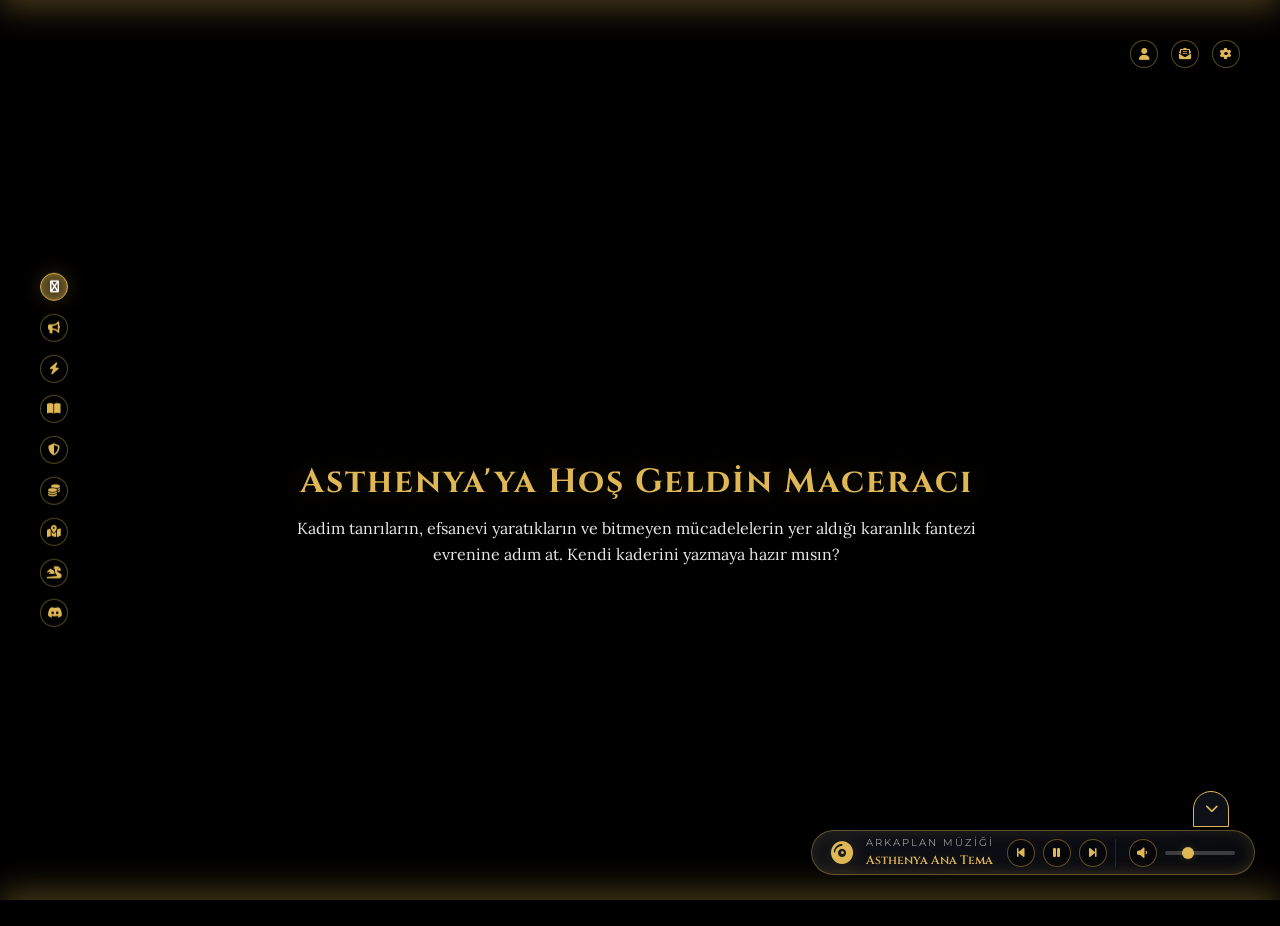
==== index.html @ cfc3e89c "Add files via upload" ====
<!DOCTYPE html>
<html lang="tr">

<head>
    <meta charset="UTF-8">
    <meta name="viewport" content="width=device-width, initial-scale=1.0">
    <title>Asthenya - Ana Sayfa</title>
    <meta name="description"
        content="Asthenya evrenine hoş geldin. Evreni tanı, tanrıları keşfet ve topluluğumuza katıl.">
    <link rel="stylesheet" href="style.css">
    <!-- Google Fonts: Cinzel for headings (epic fantasy vibe) and Lora for readable text -->
    <link rel="preconnect" href="https://fonts.googleapis.com">
    <link rel="preconnect" href="https://fonts.gstatic.com" crossorigin>
    <link
        href="https://fonts.googleapis.com/css2?family=Cinzel:wght@500;700;800&family=Lora:ital,wght@0,400;0,600;1,400&display=swap"
        rel="stylesheet">
    <!-- FontAwesome for icons -->
    <link rel="stylesheet" href="https://cdnjs.cloudflare.com/ajax/libs/font-awesome/6.4.0/css/all.min.css">
</head>

<body>
    <!-- Yüklenme Ekranı (Loading Screen) - Cinematic Gate Opening -->
    <div id="loading-screen">
        <!-- Kapı Kanatları (Top & Bottom Gates) -->
        <div class="loading-gate loading-gate-top">
            <div class="loading-bg-mist loading-bg-mist-top"></div>
        </div>
        <div class="loading-gate loading-gate-bottom">
            <div class="loading-bg-mist loading-bg-mist-bottom"></div>
        </div>

        <!-- Merkezdeki Büyülü İçerik (Portal & Mühür) -->
        <div class="loading-portal-content">
            <div class="loading-arcane-portal">
                <img src="img/tanrimuhur.png" class="loading-seal" alt="Kadim Tanrı Mührü">
            </div>
            <div class="loading-content">
                <div class="loading-title">ASTHENYA EVRENİNE BAĞLANILIYOR</div>
                <div class="loading-bar-container">
                    <div class="loading-bar-progress"></div>
                </div>
                <div class="loading-subtitle">Kadim Tanrıların Kozmik Mühürleri Çözülüyor...</div>
            </div>
        </div>
    </div>

    <!-- Giriş Kapısı (Login Gate) -->
    <div id="login-gate"
        style="display: none; position: fixed; top: 0; left: 0; width: 100%; height: 100%; background: radial-gradient(circle at center, #1a0505 0%, #0a0b10 100%); z-index: 15000; align-items: center; justify-content: center; backdrop-filter: blur(15px);">
        <div
            style="background: rgba(16, 18, 27, 0.8); border: 2px solid var(--gold); border-radius: 20px; padding: 3rem; width: 90%; max-width: 400px; text-align: center; box-shadow: 0 0 50px rgba(0,0,0,1); animation: modalScale 0.4s ease;">
            <img src="img/tanrimuhur.png"
                style="width: 80px; margin-bottom: 1.5rem; filter: drop-shadow(0 0 10px var(--gold));">
            <h2 style="font-family: 'Cinzel', serif; color: var(--gold); margin-bottom: 0.5rem; letter-spacing: 2px;">
                DİYARA GİRİŞ</h2>
            <p style="color: #888; font-size: 0.85rem; margin-bottom: 2rem;">Kendi kaderini yazmak için mührünü bas.</p>

            <div style="text-align: left; margin-bottom: 1rem;">
                <label
                    style="color: var(--gold-dim); font-size: 0.7rem; font-family: 'Cinzel', serif; display: block; margin-bottom: 5px;">MACERACI
                    ADI</label>
                <input type="text" id="login-user" placeholder="İsim..."
                    style="width: 100%; background: rgba(0,0,0,0.4); border: 1px solid rgba(223,183,84,0.3); padding: 0.8rem; border-radius: 10px; color: #fff; outline: none;">
            </div>

            <div style="text-align: left; margin-bottom: 2rem;">
                <label
                    style="color: var(--gold-dim); font-size: 0.7rem; font-family: 'Cinzel', serif; display: block; margin-bottom: 5px;">GİZLİ
                    MÜHÜR (ŞİFRE)</label>
                <input type="password" id="login-pass" placeholder="Şifre..."
                    style="width: 100%; background: rgba(0,0,0,0.4); border: 1px solid rgba(223,183,84,0.3); padding: 0.8rem; border-radius: 10px; color: #fff; outline: none;">
            </div>

            <button onclick="loginWithDiscord()"
                style="width: 100%; background: var(--gold); color: #000; border: none; padding: 1rem; border-radius: 10px; font-weight: 800; font-family: 'Cinzel', serif; cursor: pointer; transition: all 0.3s ease;">
                <i class="fa-brands fa-discord"></i> DISCORD İLE GİRİŞ YAP
            </button>
            <p id="login-error" style="color: #ff4444; font-size: 0.75rem; margin-top: 1rem; display: none;">Geçersiz
                mühür veya isim!</p>
        </div>
    </div>

    <!-- Sol Menü (Sidebar) -->
    <nav class="sidebar">
        <a href="#anasayfa" class="menu-btn active">
            <i class="fa-solid fa-fort-awesome"></i>
            <span class="tooltip-text">Ana Sayfa</span>
        </a>
        <a href="#duyurular" class="menu-btn">
            <i class="fa-solid fa-bullhorn"></i>
            <span class="tooltip-text">Duyurular</span>
        </a>
        <a href="#tanrilar" class="menu-btn">
            <i class="fa-solid fa-bolt"></i>
            <span class="tooltip-text">Tanrılar</span>
        </a>
        <a href="#akademi" class="menu-btn">
            <i class="fa-solid fa-book-open"></i>
            <span class="tooltip-text">Akademi</span>
        </a>
        <a href="#kulupler" class="menu-btn">
            <i class="fa-solid fa-shield-halved"></i>
            <span class="tooltip-text">Loncalar & Kulüpler</span>
        </a>
        <a href="#pazar" class="menu-btn">
            <i class="fa-solid fa-coins"></i>
            <span class="tooltip-text">Pazar</span>
        </a>
        <a href="#harita" class="menu-btn">
            <i class="fa-solid fa-map-location-dot"></i>
            <span class="tooltip-text">Dünya Haritası</span>
        </a>
        <a href="#katil" class="menu-btn">
            <i class="fa-solid fa-dragon"></i>
            <span class="tooltip-text">Dünyaya Katıl</span>
        </a>
        <a href="admin.html" class="menu-btn" id="admin-nav-btn">
            <i class="fa-solid fa-crown"></i>
            <span class="tooltip-text">Yönetim Paneli</span>
        </a>
        <a href="https://discord.gg/mqFsPspSTS" target="_blank" class="menu-btn">
            <i class="fa-brands fa-discord"></i>
            <span class="tooltip-text">Discord</span>
        </a>
    </nav>

    <!-- Sağ Üst Menü (Top Right Nav) -->
    <nav class="top-nav">
        <a href="#profil" class="menu-btn" data-tooltip="Profil">
            <i class="fa-solid fa-user"></i>
        </a>
        <a href="#mesajlar" class="menu-btn" data-tooltip="Mesajlar" style="position: relative;">
            <i class="fa-solid fa-envelope-open-text"></i>
            <span id="global-msg-badge" class="nav-notification-badge" style="display: none;">0</span>
        </a>
        <a href="#ayarlar" class="menu-btn" data-tooltip="Ayarlar">
            <i class="fa-solid fa-gear"></i>
        </a>
    </nav>

    <!-- Ana Sayfa (Hero Section) -->
    <section id="anasayfa" class="page-section active">
        <div class="hero-container">
            <h1 class="hero-title">Asthenya'ya Hoş Geldin Maceracı</h1>
            <p class="hero-subtitle">Kadim tanrıların, efsanevi yaratıkların ve bitmeyen mücadelelerin yer aldığı
                karanlık fantezi evrenine adım at. Kendi kaderini yazmaya hazır mısın?</p>
        </div>
    </section>

    <!-- Duyurular Bölümü -->
    <section id="duyurular" class="page-section">
        <div class="announcements-container">
            <h1 class="section-title"><i class="fa-solid fa-scroll"></i> DUYURULAR & FERMANLAR</h1>
            <p class="section-subtitle">Asthenya diyarından en son gelişmeler, fermanlar ve yaklaşan büyük savaşlar.</p>
            <div class="header-divider"></div>


            <div class="empty-announcement-box" id="no-ann-box">
                <div class="empty-icon-wrapper">
                    <i class="fa-solid fa-feather-pointed"></i>
                </div>
                <h3 class="empty-title">KADİM PARŞÖMEN BOŞ</h3>
                <p class="empty-desc">Diyarın habercileri henüz yeni bir ferman ulaştırmadı. Asthenya'nın kaderini
                    değiştirecek duyurular ve yama notları yakında burada yankılanacak...</p>
            </div>

            <!-- Dinamik Duyuru Listesi -->
            <div id="announcement-list" class="announcements-grid"></div>
        </div>
    </section>

    <!-- Diğer Sayfalar için Boş Şablon Bölümler (Tıklandığında sayfa geçişinin kusursuz çalışması için) -->
    <section id="tanrilar" class="page-section">
        <div class="gods-container">
            <h1 class="section-title"><i class="fa-solid fa-bolt"></i> KADİM TANRILAR PANTEONU</h1>
            <p class="section-subtitle">Asthenya evreninin kaderini yazan, boyutlara hükmeden ve diyardaki tüm büyünün
                kaynağı olan kadim varlıklar. İncelemek için bir tanrının mührüne dokun.</p>
            <div class="header-divider"></div>

            <!-- Tanrı Filtreleme Kontrolleri -->
            <div class="academy-filters gods-filters">
                <button class="academy-filter-btn active" onclick="sortGods('rank')">
                    <i class="fa-solid fa-crown"></i> Meclis Sıralaması
                </button>
                <button class="academy-filter-btn" onclick="sortGods('power')">
                    <i class="fa-solid fa-fire-flame-simple"></i> Güç Sıralaması
                </button>
                <button class="academy-filter-btn" onclick="sortGods('respect')">
                    <i class="fa-solid fa-hands-praying"></i> Saygı Sıralaması
                </button>
            </div>

            <div class="gods-grid">
                <!-- 1. Xanax -->
                <div class="god-card" data-god-id="xanax">
                    <div class="god-card-inner">
                        <div class="god-rank">I</div>
                        <div class="god-card-img-box">
                            <img src="Tanrılar/xanax.png" alt="Xanax">
                        </div>
                        <div class="god-card-info">
                            <h3 class="god-name">Xanax</h3>
                            <span class="god-title">Varoluş ve Yaşam Tanrıçası</span>
                        </div>
                    </div>
                </div>

                <!-- 2. Miu -->
                <div class="god-card" data-god-id="miu">
                    <div class="god-card-inner">
                        <div class="god-rank">II</div>
                        <div class="god-card-img-box">
                            <img src="Tanrılar/miu.png" alt="Miu">
                        </div>
                        <div class="god-card-info">
                            <h3 class="god-name">Miu</h3>
                            <span class="god-title">Yıldız Gezen Tanrıçası</span>
                        </div>
                    </div>
                </div>

                <!-- 3. Leopolde -->
                <div class="god-card" data-god-id="leopolde">
                    <div class="god-card-inner">
                        <div class="god-rank">III</div>
                        <div class="god-card-img-box">
                            <img src="Tanrılar/leopolde.png" alt="Leopolde">
                        </div>
                        <div class="god-card-info">
                            <h3 class="god-name">Leopolde</h3>
                            <span class="god-title">Yıkım Tanrısı</span>
                        </div>
                    </div>
                </div>

                <!-- 4. Merinos -->
                <div class="god-card" data-god-id="merinos">
                    <div class="god-card-inner">
                        <div class="god-rank">IV</div>
                        <div class="god-card-img-box">
                            <img src="Tanrılar/merinos.png" alt="Merinos">
                        </div>
                        <div class="god-card-info">
                            <h3 class="god-name">Merinos</h3>
                            <span class="god-title">Zaman ve Kehanet Tanrıçası</span>
                        </div>
                    </div>
                </div>

                <!-- 5. Magıena -->
                <div class="god-card" data-god-id="magiena">
                    <div class="god-card-inner">
                        <div class="god-rank">V</div>
                        <div class="god-card-img-box">
                            <img src="Tanrılar/magiena.png" alt="Magıena">
                        </div>
                        <div class="god-card-info">
                            <h3 class="god-name">Magıena</h3>
                            <span class="god-title">Yaşayan En Güçlü Büyücü</span>
                        </div>
                    </div>
                </div>

                <!-- 6. Simha -->
                <div class="god-card" data-god-id="sima">
                    <div class="god-card-inner">
                        <div class="god-rank">VI</div>
                        <div class="god-card-img-box">
                            <img src="Tanrılar/sima.png" alt="Sima">
                        </div>
                        <div class="god-card-info">
                            <h3 class="god-name">Simha</h3>
                            <span class="god-title">Bilim Tanrısı</span>
                        </div>
                    </div>
                </div>

                <!-- 7. Emparos -->
                <div class="god-card" data-god-id="emparos">
                    <div class="god-card-inner">
                        <div class="god-rank">VII</div>
                        <div class="god-card-img-box">
                            <img src="Tanrılar/emparos.png" alt="Emparos">
                        </div>
                        <div class="god-card-info">
                            <h3 class="god-name">Emparos</h3>
                            <span class="god-title">Elflerin Tanrısı</span>
                        </div>
                    </div>
                </div>

                <!-- 8. Thorgrın -->
                <div class="god-card" data-god-id="thorgin">
                    <div class="god-card-inner">
                        <div class="god-rank">VIII</div>
                        <div class="god-card-img-box">
                            <img src="Tanrılar/thorgin.png" alt="Thorgrın">
                        </div>
                        <div class="god-card-info">
                            <h3 class="god-name">Thorgrın</h3>
                            <span class="god-title">İlk Efsanevi Silah Yapan Kişi</span>
                        </div>
                    </div>
                </div>

                <!-- 9. Cassemır -->
                <div class="god-card" data-god-id="casemir">
                    <div class="god-card-inner">
                        <div class="god-rank">IX</div>
                        <div class="god-card-img-box">
                            <img src="Tanrılar/casemir.png" alt="Cassemır De Von Capllan">
                        </div>
                        <div class="god-card-info">
                            <h3 class="god-name">Cassemır De Von Capllan</h3>
                            <span class="god-title">Yaratık Tanrısı</span>
                        </div>
                    </div>
                </div>

                <!-- 10. Osentha -->
                <div class="god-card" data-god-id="osentha">
                    <div class="god-card-inner">
                        <div class="god-rank">X</div>
                        <div class="god-card-img-box">
                            <img src="Tanrılar/osentha.png" alt="Osentha">
                        </div>
                        <div class="god-card-info">
                            <h3 class="god-name">Osentha</h3>
                            <span class="god-title">İstenmeyenlerin Tanrıçası</span>
                        </div>
                    </div>
                </div>

                <!-- 11. Vespadora -->
                <div class="god-card" data-god-id="vespadora">
                    <div class="god-card-inner">
                        <div class="god-rank">XI</div>
                        <div class="god-card-img-box">
                            <img src="Tanrılar/vespadora.png" alt="Vespadora">
                        </div>
                        <div class="god-card-info">
                            <h3 class="god-name">Vespadora</h3>
                            <span class="god-title">Yaratılış Tanrıçası</span>
                        </div>
                    </div>
                </div>

                <!-- 12. Warnar -->
                <div class="god-card" data-god-id="warnar">
                    <div class="god-card-inner">
                        <div class="god-rank">XII</div>
                        <div class="god-card-img-box">
                            <img src="Tanrılar/warnar.png" alt="Warnar">
                        </div>
                        <div class="god-card-info">
                            <h3 class="god-name">Warnar</h3>
                            <span class="god-title">Savaş Tanrısı</span>
                        </div>
                    </div>
                </div>

                <!-- 13. Malafez -->
                <div class="god-card" data-god-id="malafez">
                    <div class="god-card-inner">
                        <div class="god-rank">XIII</div>
                        <div class="god-card-img-box">
                            <img src="Tanrılar/malafez.png" alt="Malafez">
                        </div>
                        <div class="god-card-info">
                            <h3 class="god-name">Malafez</h3>
                            <span class="god-title">Ejder Tanrıçası</span>
                        </div>
                    </div>
                </div>

                <!-- 14. X -->
                <div class="god-card" data-god-id="x">
                    <div class="god-card-inner">
                        <div class="god-rank">XIV</div>
                        <div class="god-card-img-box">
                            <img src="Tanrılar/x.png" alt="X">
                        </div>
                        <div class="god-card-info">
                            <h3 class="god-name">X</h3>
                            <span class="god-title">??? Hakkında Bilgi Yok</span>
                        </div>
                    </div>
                </div>
            </div>
        </div>
    </section>

    <!-- Tanrı Detay Modalı (Tıklandığında açılır, arkaplan ve her şey o tanrıya bürünür) -->
    <div id="god-modal" class="god-modal-overlay">
        <div class="god-modal-bg-effect"></div>
        <div id="god-modal-dynamic-effects" class="god-modal-dynamic-effects"></div>
        <div class="god-modal-box">
            <button class="god-modal-close" title="Kapat"><i class="fa-solid fa-xmark"></i></button>
            <div class="god-modal-content">
                <div class="god-modal-left">
                    <div class="god-modal-img-wrapper">
                        <div class="god-modal-img-glow"></div>
                        <img id="god-modal-img" src="" alt="Tanrı Görseli">
                    </div>
                </div>
                <div class="god-modal-right">
                    <h2 id="god-modal-title" class="god-modal-title"></h2>
                    <div id="god-modal-subtitle" class="god-modal-subtitle"></div>
                    <div class="god-modal-divider"></div>
                    <p id="god-modal-story" class="god-modal-story"></p>
                    <div class="god-modal-blessing">
                        <i class="fa-solid fa-wand-magic-sparkles"></i>
                        <div class="blessing-content">
                            <span class="blessing-label">Tanrısal Lütuf & Kudret</span>
                            <span id="god-modal-blessing-text" class="blessing-text"></span>
                        </div>
                    </div>
                </div>
            </div>
        </div>
    </div>

    <section id="akademi" class="page-section">
        <div class="academy-container">
            <div class="academy-header">
                <h1 class="section-title"><i class="fa-solid fa-book-journal-whills"></i> BÜYÜ VE SAVAŞ AKADEMİSİ</h1>
                <p class="section-subtitle">Asthenya evreninin en seçkin üstatları tarafından hazırlanan kadim eğitim
                    parşömenleri, savaş taktikleri ve gizli ilimler rehberi.</p>
                <div class="header-divider"></div>
            </div>

            <!-- Kategori Filtreleme Butonları -->
            <div class="academy-filters">
                <button class="academy-filter-btn active" data-filter="all"><i class="fa-solid fa-border-all"></i> Tüm
                    İlimler</button>
                <button class="academy-filter-btn" data-filter="magic"><i class="fa-solid fa-wand-magic-sparkles"></i>
                    Kadim Büyü</button>
                <button class="academy-filter-btn" data-filter="combat"><i class="fa-solid fa-khanda"></i> Savaş
                    Sanatları</button>
                <button class="academy-filter-btn" data-filter="healing"><i class="fa-solid fa-leaf"></i> Şifa
                    İlimleri</button>
                <button class="academy-filter-btn" data-filter="crafting"><i class="fa-solid fa-hammer"></i> Zanaat &
                    Demircilik</button>
                <button class="academy-filter-btn" data-filter="alchemy"><i class="fa-solid fa-flask-vial"></i> Simya &
                    İksir</button>
                <button class="academy-filter-btn" data-filter="lore"><i class="fa-solid fa-scroll"></i> Kehanet &
                    Tarih</button>
            </div>

            <!-- Akademi Ders Kartları Grid -->
            <!-- Akademi Ders Kartları Grid (Dinamik JS Render) -->
            <div class="academy-grid" id="academy-grid-container">
                <!-- JS tarafından 60 adet efsanevi ders kartı buraya otomatik dizilecek -->
            </div>
        </div>
    </section>

    <!-- Efsanevi Kadim Kitap Modalı (İki Sayfalı Grimoire & Sayfa Çevirme Konsepti) -->
    <div id="academy-book-modal" class="god-modal-overlay">
        <div class="god-modal-bg-effect"></div>
        <div class="academy-book-container">
            <button class="book-modal-close" onclick="closeAcademyBookModal()" title="Kitabı Kapat"><i
                    class="fa-solid fa-xmark"></i></button>

            <div class="academy-book-spread">
                <!-- Sol Sayfa (Künye & Felsefe) -->
                <div class="book-page book-page-left">
                    <div class="book-corner top-left"></div>
                    <div class="book-corner bottom-left"></div>
                    <div class="book-page-content">
                        <div id="book-modal-badge" class="book-badge"></div>
                        <h2 id="book-modal-title" class="book-title"></h2>
                        <div id="book-modal-master" class="book-master"></div>
                        <div class="book-divider"></div>
                        <div id="book-modal-intro" class="book-intro"></div>
                        <div class="book-page-footer">
                            <span id="book-modal-difficulty" class="book-difficulty"></span>
                            <span class="book-page-num" id="book-modal-page-left-num">Sayfa 104</span>
                        </div>
                    </div>
                </div>

                <!-- Kitap Sırtı / Cilt Payı (Spine) -->
                <div class="book-spine"></div>

                <!-- Sağ Sayfa (Dinamik Parşömen Notları & Sayfa Çevirme Butonları) -->
                <div class="book-page book-page-right" id="book-page-right-container">
                    <div class="book-corner top-right"></div>
                    <div class="book-corner bottom-right"></div>
                    <div class="book-page-content">
                        <div id="book-modal-body" class="book-notes">
                            <!-- Dinamik sayfa içeriği buraya gelecek -->
                        </div>

                        <!-- Sayfa Çevirme Kontrolleri -->
                        <div class="book-pagination-controls">
                            <button class="book-page-btn" id="book-prev-page" onclick="turnBookPage('prev')"><i
                                    class="fa-solid fa-feather-pointed"></i> Önceki Sayfa</button>
                            <span class="book-page-num" id="book-modal-page-right-num">Sayfa 105</span>
                            <button class="book-page-btn" id="book-next-page" onclick="turnBookPage('next')">Sonraki
                                Sayfa <i class="fa-solid fa-feather-pointed"></i></button>
                        </div>
                    </div>
                </div>
            </div>
        </div>
    </div>

    <section id="kulupler" class="page-section">
        <div class="guilds-container">
            <div class="academy-header">
                <div style="display: flex; justify-content: flex-start; margin-bottom: 1.5rem;">
                    <button onclick="window.openMyGuildModal()"
                        style="background: linear-gradient(135deg, var(--gold), var(--gold-dim)); color: #000; font-family: 'Cinzel', serif; font-weight: 800; font-size: 1.1rem; padding: 0.8rem 2.5rem; border-radius: 15px; border: 2px solid #fff; box-shadow: 0 0 25px rgba(223, 183, 84, 0.5); cursor: pointer; transition: all 0.3s; display: flex; align-items: center; gap: 10px; letter-spacing: 1px;"
                        onmouseover="this.style.transform='scale(1.05)'; this.style.boxShadow='0 0 35px rgba(223, 183, 84, 0.8)';"
                        onmouseout="this.style.transform='scale(1)'; this.style.boxShadow='0 0 25px rgba(223, 183, 84, 0.5)';">
                        <i class="fa-solid fa-crown"></i> LONCAM (YÖNETİM & ÜYELER)
                    </button>
                </div>
                <h1 class="section-title"><i class="fa-solid fa-shield-halved"></i> LONCALAR VE KULÜPLER</h1>
                <p class="section-subtitle">Asthenya evreninin efsanevi birliklerine katılın veya kendi sancağınızı
                    yükseltmek için Yüce Konseye başvuruda bulunun.</p>
                <div class="header-divider"></div>
            </div>

            <!-- Lonca Aksiyon Banner (Lonca Kurma Butonu) -->
            <div class="guild-action-banner">
                <div class="banner-content">
                    <h3>Kendi Sancağını Dalgalandır</h3>
                    <p>Bir lonca veya kulüp kurmak, Asthenya diyarında büyük bir sorumluluktur. Başvurular doğrudan Baş
                        Yöneticilerin (Adminlerin) rünik onayına sunulur.</p>
                </div>
                <button class="guild-create-btn" onclick="openCreateGuildModal()"><i class="fa-solid fa-plus-g"></i>
                    Lonca / Kulüp Kur</button>
            </div>

            <!-- Lonca Kategori Filtreleri -->
            <div class="academy-filters">
                <button class="academy-filter-btn active" onclick="filterGuilds('all')"><i
                        class="fa-solid fa-border-all"></i> Tüm Birlikler</button>
                <button class="academy-filter-btn" onclick="filterGuilds('combat')"><i class="fa-solid fa-khanda"></i>
                    Savaş Loncaları</button>
                <button class="academy-filter-btn" onclick="filterGuilds('magic')"><i
                        class="fa-solid fa-wand-magic-sparkles"></i> Büyü Kulüpleri</button>
                <button class="academy-filter-btn" onclick="filterGuilds('crafting')"><i class="fa-solid fa-hammer"></i>
                    Zanaat Loncaları</button>
                <button class="academy-filter-btn" onclick="filterGuilds('lore')"><i class="fa-solid fa-scroll"></i>
                    İrfan Kulüpleri</button>
            </div>

            <!-- Loncalar Grid Listesi -->
            <div class="guilds-grid" id="guilds-grid-container">
                <!-- Dinamik olarak admin onaylı loncalar buraya yüklenecek -->
            </div>
        </div>
    </section>

    <!-- Lonca / Kulüp Oluşturma Modalı (Admin Onaylı Başvuru Formu) -->
    <!-- Lonca / Kulüp Oluşturma Modalı (Admin Onaylı Başvuru Formu) -->
    <div id="create-guild-modal" class="god-modal-overlay"
        style="display: none; position: fixed; inset: 0; background: rgba(10, 11, 16, 0.95); backdrop-filter: blur(20px); z-index: 10000; align-items: center; justify-content: center; overflow-y: auto; padding: 2rem;">
        <div class="god-modal-bg-effect"></div>
        <div class="guild-modal-box"
            style="background: linear-gradient(145deg, rgba(20, 24, 35, 0.95), rgba(10, 12, 18, 0.95)); border: 2px solid var(--gold); border-radius: 25px; padding: 2.5rem; width: 100%; max-width: 800px; box-shadow: 0 0 50px rgba(223, 183, 84, 0.3); position: relative; z-index: 1;">
            <button class="guild-modal-close" onclick="window.closeCreateGuildModal()" title="Kapat"
                style="position: absolute; top: 1.5rem; right: 1.5rem; background: rgba(255,255,255,0.1); border: 1px solid rgba(255,255,255,0.2); color: #fff; width: 40px; height: 40px; border-radius: 50%; cursor: pointer; transition: all 0.3s; display: flex; align-items: center; justify-content: center; font-size: 1.2rem;"><i
                    class="fa-solid fa-xmark"></i></button>
            <div class="guild-modal-header">
                <h2><i class="fa-solid fa-plus-g"></i> YENİ LONCA / KULÜP KURULUŞ BAŞVURUSU</h2>
                <p>Aşağıdaki rünik formu doldurarak sancağınızı Yüce Asthenya Konseyine ve Adminlere sunun. Onaylandığı
                    takdirde loncanız resmiyet kazanacaktır.</p>
                <div class="header-divider"></div>
            </div>

            <form id="guild-create-form" onsubmit="window.submitGuildApplication(event)">
                <div class="form-group">
                    <label for="guild-name"><i class="fa-solid fa-heading"></i> Lonca / Kulüp Adı</label>
                    <input type="text" id="guild-name" placeholder="Örn: Gölge Kanatları İttifakı" required>
                </div>

                <div class="form-row">
                    <div class="form-group half">
                        <label for="guild-type"><i class="fa-solid fa-tag"></i> Birlik Türü</label>
                        <select id="guild-type" required>
                            <option value="combat">Savaş Loncası</option>
                            <option value="magic">Büyü Kulübü</option>
                            <option value="crafting">Zanaat Loncası</option>
                            <option value="lore">İrfan Kulübü</option>
                            <option value="healing">Şifa Tarikatı</option>
                        </select>
                    </div>
                    <div class="form-group half">
                        <label for="guild-emblem-select"><i class="fa-solid fa-shield-halved"></i> Amblem /
                            Simge</label>
                        <select id="guild-emblem-select" required>
                            <option value="fa-dragon">Ejderha (Güç & İhtişam)</option>
                            <option value="fa-eye">Göz (Keşif & Büyü)</option>
                            <option value="fa-hammer">Çekiç (Zanaat & Direnç)</option>
                            <option value="fa-star-of-life">Yıldız (Kehanet & İrfan)</option>
                            <option value="fa-feather-pointed">Tüy (Bilgelik & Strateji)</option>
                        </select>
                    </div>
                </div>

                <div class="form-row">
                    <div class="form-group half">
                        <label for="guild-leader-name"><i class="fa-solid fa-crown"></i> Kurucu / Lider Adı</label>
                        <input type="text" id="guild-leader-name" placeholder="Kendi karakter adınız" required>
                    </div>
                    <div class="form-group half">
                        <label for="guild-motto-text"><i class="fa-solid fa-quote-left"></i> Lonca Mottosu /
                            Sloganı</label>
                        <input type="text" id="guild-motto-text" placeholder="Örn: Karanlıkta doğar, ışıkta hükmederiz."
                            required>
                    </div>
                </div>

                <div class="form-group">
                    <label for="guild-reason"><i class="fa-solid fa-scroll"></i> Kuruluş Amacı & Gerekçesi (Adminler
                        İçin)</label>
                    <textarea id="guild-reason" rows="2"
                        placeholder="Yüce Konseye ve Adminlere bu loncanın Asthenya evrenine ne katacağını, vizyonunu ve hedeflerini detaylıca açıklayın..."
                        required></textarea>
                </div>

                <div class="form-group">
                    <label for="guild-discord-ids"><i class="fa-brands fa-discord" style="color: #5865F2;"></i> Kurucu
                        Üyelerin Discord ID'leri (Şu Anlık Minimum 1 Kişi)</label>
                    <input type="text" id="guild-discord-ids"
                        placeholder="Örn: metin#1234, mert#5678 (Virgülle ayırarak en az 1 Discord ID'si yazınız)"
                        required
                        style="width: 100%; padding: 0.8rem 1.2rem; background: rgba(0,0,0,0.5); border: 1px solid rgba(255,255,255,0.1); border-radius: 8px; color: #fff; font-family: 'Montserrat', sans-serif;">
                    <small
                        style="color: #ff4444; font-family: 'Cinzel', serif; font-size: 0.75rem; margin-top: 6px; display: block; font-weight: bold;"><i
                            class="fa-solid fa-triangle-exclamation"></i> KURAL: Lonca kurabilmek için şu anlık en az 1
                        kişinin Discord ID'si belirtilmelidir.</small>
                </div>

                <div class="form-actions">
                    <button type="submit" class="guild-submit-btn"><i class="fa-solid fa-paper-plane"></i> Yüce Konseye
                        İstek Gönder (Admin Onayına Sun)</button>
                </div>
            </form>
        </div>
    </div>

    <!-- Başvuru Başarı Modalı (Adminlere İstek Gitti Bildirimi) -->
    <div id="guild-success-modal" class="god-modal-overlay"
        style="display: none; position: fixed; inset: 0; background: rgba(10, 11, 16, 0.95); backdrop-filter: blur(20px); z-index: 10000; align-items: center; justify-content: center;">
        <div class="god-modal-bg-effect"></div>
        <div class="guild-success-box"
            style="background: linear-gradient(145deg, rgba(20, 24, 35, 0.95), rgba(10, 12, 18, 0.95)); border: 2px solid #10b981; border-radius: 30px; padding: 3rem 4rem; max-width: 650px; text-align: center; box-shadow: 0 0 50px rgba(16, 185, 129, 0.3), inset 0 0 30px rgba(255,255,255,0.05); position: relative; z-index: 1;">
            <div class="success-icon"
                style="width: 80px; height: 80px; border-radius: 50%; background: rgba(16, 185, 129, 0.15); border: 2px solid #10b981; color: #10b981; font-size: 2.5rem; display: flex; justify-content: center; align-items: center; margin: 0 auto 1.5rem; box-shadow: 0 0 25px rgba(16, 185, 129, 0.4);">
                <i class="fa-solid fa-check-to-slot"></i>
            </div>
            <h2 style="font-family: 'Cinzel', serif; font-size: 1.8rem; color: #fff; margin-bottom: 1rem;">BAŞVURU RÜNÜ
                MÜHÜRLENDİ</h2>
            <p
                style="font-family: 'Lora', serif; color: #ccc; font-size: 1.1rem; line-height: 1.6; margin-bottom: 2rem;">
                Talebiniz Yüce Asthenya Konseyine ve Baş Yöneticilere (Adminlere) iletilmiştir. Rünik parşömeniniz
                incelenecek ve loncanız onaylandığında Asthenya Loncalar Birliği listesinde yerini alacaktır.</p>
            <div class="success-divider"
                style="height: 1px; background: linear-gradient(90deg, transparent, #10b981, transparent); margin-bottom: 2rem;">
            </div>
            <button class="guild-success-close-btn" onclick="window.closeGuildSuccessModal()"
                style="background: linear-gradient(135deg, #10b981, #059669); color: #fff; border: none; padding: 1rem 2rem; font-family: 'Cinzel', serif; font-weight: 800; font-size: 1rem; border-radius: 8px; cursor: pointer; box-shadow: 0 0 20px rgba(16,185,129,0.4);"><i
                    class="fa-solid fa-check"></i> Anladım, Konseyin Kararını Bekleyeceğim</button>
        </div>
    </div>

    <!-- Lonca Kural İhlali / Uyarı Modalı -->
    <div id="guild-warning-modal" class="god-modal-overlay"
        style="display: none; position: fixed; inset: 0; background: rgba(10, 11, 16, 0.95); backdrop-filter: blur(20px); z-index: 10000; align-items: center; justify-content: center;">
        <div class="god-modal-bg-effect"></div>
        <div class="guild-success-box"
            style="background: linear-gradient(145deg, rgba(25, 15, 15, 0.95), rgba(15, 10, 10, 0.95)); border: 2px solid #ff4444; border-radius: 30px; padding: 3rem 4rem; max-width: 650px; text-align: center; box-shadow: 0 0 50px rgba(255, 68, 68, 0.3), inset 0 0 30px rgba(255,255,255,0.05); position: relative; z-index: 1;">
            <div class="success-icon"
                style="width: 80px; height: 80px; border-radius: 50%; background: rgba(255, 68, 68, 0.15); border: 2px solid #ff4444; color: #ff4444; font-size: 2.5rem; display: flex; justify-content: center; align-items: center; margin: 0 auto 1.5rem; box-shadow: 0 0 25px rgba(255, 68, 68, 0.4);">
                <i class="fa-solid fa-triangle-exclamation"></i>
            </div>
            <h2 id="guild-warning-title"
                style="font-family: 'Cinzel', serif; font-size: 1.8rem; color: #fff; margin-bottom: 1rem;">KURAL İHLALİ
            </h2>
            <p id="guild-warning-text"
                style="font-family: 'Lora', serif; color: #ccc; font-size: 1.1rem; line-height: 1.6; margin-bottom: 2rem;">
                Bir lonca kurabilmek için aralarında sizin de bulunduğunuz en az 1 ulu savaşçının/büyücünün Discord
                ID'sini girmelisiniz!</p>
            <div class="success-divider"
                style="height: 1px; background: linear-gradient(90deg, transparent, #ff4444, transparent); margin-bottom: 2rem;">
            </div>
            <button onclick="window.closeGuildWarningModal()"
                style="background: linear-gradient(135deg, #ff4444, #dc2626); color: #fff; border: none; padding: 1rem 2rem; font-family: 'Cinzel', serif; font-weight: 800; font-size: 1rem; border-radius: 8px; cursor: pointer; box-shadow: 0 0 20px rgba(255,68,68,0.4);"><i
                    class="fa-solid fa-shield-halved"></i> Geri Dön ve Formu Tamamla</button>
        </div>
    </div>

    <!-- Loncaya Özel Sayfa Modalı (Guild Detail Page) -->
    <div id="guild-detail-modal" class="god-modal-overlay"
        style="display: none; position: fixed; inset: 0; background: rgba(10, 11, 16, 0.95); backdrop-filter: blur(20px); z-index: 10000; align-items: center; justify-content: center; overflow-y: auto; padding: 2rem;">
        <div
            style="position: absolute; inset: 0; background: radial-gradient(circle at top, rgba(223, 183, 84, 0.15), transparent 70%); pointer-events: none;">
        </div>
        <div class="guild-modal-box"
            style="background: linear-gradient(145deg, rgba(20, 24, 35, 0.95), rgba(10, 12, 18, 0.95)); border: 2px solid var(--gold); border-radius: 25px; padding: 2.5rem; width: 100%; max-width: 900px; box-shadow: 0 0 50px rgba(223, 183, 84, 0.3), inset 0 0 30px rgba(255,255,255,0.05); position: relative; z-index: 1; max-height: 90vh; overflow-y: auto;">
            <button onclick="closeGuildDetailModal()"
                style="position: absolute; top: 1.5rem; right: 1.5rem; background: rgba(255,255,255,0.1); border: 1px solid rgba(255,255,255,0.2); color: #fff; width: 40px; height: 40px; border-radius: 50%; cursor: pointer; transition: all 0.3s; display: flex; align-items: center; justify-content: center; font-size: 1.2rem;"
                onmouseover="this.style.background='#ff4444'; this.style.borderColor='#ff4444'; this.style.transform='rotate(90deg)';"
                onmouseout="this.style.background='rgba(255,255,255,0.1)'; this.style.borderColor='rgba(255,255,255,0.2)'; this.style.transform='rotate(0deg)';"><i
                    class="fa-solid fa-xmark"></i></button>

            <!-- Lonca Başlığı ve Bilgileri -->
            <div
                style="display: flex; align-items: center; gap: 2rem; border-bottom: 2px solid rgba(223,183,84,0.3); padding-bottom: 2rem; margin-bottom: 2rem;">
                <div id="guild-detail-emblem"
                    style="width: 110px; height: 110px; border-radius: 25px; background: linear-gradient(135deg, rgba(223,183,84,0.2), rgba(0,0,0,0.5)); border: 2px solid var(--gold); display: flex; align-items: center; justify-content: center; font-size: 3.5rem; color: var(--gold); box-shadow: 0 0 30px rgba(223,183,84,0.3);">
                    <i class="fa-solid fa-dragon"></i>
                </div>
                <div style="flex: 1;">
                    <div style="display: flex; align-items: center; gap: 1rem; margin-bottom: 0.5rem;">
                        <h2 id="guild-detail-name"
                            style="font-family: 'Cinzel', serif; font-size: 2.5rem; font-weight: 800; color: var(--gold); margin: 0; text-shadow: 0 0 20px var(--gold-glow);">
                            LONCA ADI</h2>
                        <span id="guild-detail-type"
                            style="background: rgba(223,183,84,0.15); border: 1px solid var(--gold); color: var(--gold); font-family: 'Cinzel', serif; font-size: 0.85rem; padding: 0.4rem 1rem; border-radius: 20px; font-weight: bold;">Birlik
                            Türü</span>
                    </div>
                    <p id="guild-detail-motto"
                        style="font-family: 'Lora', serif; font-size: 1.1rem; font-style: italic; color: #cbd5e1; margin: 0 0 1rem 0;">
                        "Lonca Mottosu"</p>
                    <div
                        style="display: flex; gap: 2rem; font-family: 'Montserrat', sans-serif; font-size: 0.9rem; color: #94a3b8;">
                        <span><i class="fa-solid fa-crown" style="color: var(--gold);"></i> Lider: <strong
                                id="guild-detail-leader" style="color: #fff;">Lider Adı</strong></span>
                        <span><i class="fa-solid fa-calendar-days" style="color: var(--gold-dim);"></i> Kuruluş: <strong
                                id="guild-detail-date" style="color: #fff;">Tarih</strong></span>
                    </div>
                </div>
            </div>

            <!-- Lonca Amacı -->
            <div style="margin-bottom: 2.5rem;">
                <h4
                    style="font-family: 'Cinzel', serif; color: var(--gold); font-size: 1.1rem; margin: 0 0 0.8rem 0; letter-spacing: 1px;">
                    <i class="fa-solid fa-scroll"></i> KURULUŞ AMACI VE VİZYON
                </h4>
                <div id="guild-detail-reason"
                    style="background: rgba(0,0,0,0.4); border: 1px solid rgba(255,255,255,0.05); padding: 1.5rem; border-radius: 15px; color: #e2e8f0; font-family: 'Montserrat', sans-serif; line-height: 1.7;">
                    Lonca amacı buraya gelecek...
                </div>
            </div>

            <!-- Lonca Üyeleri ve Rütbeleri Alanı -->
            <div style="margin-bottom: 2.5rem;">
                <h4
                    style="font-family: 'Cinzel', serif; color: var(--gold); font-size: 1.1rem; margin: 0 0 1rem 0; letter-spacing: 1px;">
                    <i class="fa-solid fa-users"></i> LONCA ÜYELERİ VE RÜTBELERİ
                </h4>
                <div id="guild-members-container"
                    style="display: grid; grid-template-columns: repeat(auto-fill, minmax(250px, 1fr)); gap: 1rem;">
                    <!-- Üyeler JS ile yüklenecek -->
                </div>
            </div>

            <!-- Lider ve Yardımcı İçin Gelen Başvurular Alanı -->
            <div id="guild-management-section"
                style="display: none; margin-bottom: 2.5rem; border-top: 2px dashed rgba(223,183,84,0.3); padding-top: 2rem;">
                <div style="display: flex; align-items: center; justify-content: space-between; margin-bottom: 1.5rem;">
                    <h4
                        style="font-family: 'Cinzel', serif; color: #10b981; font-size: 1.2rem; margin: 0; letter-spacing: 1px;">
                        <i class="fa-solid fa-shield-halved"></i> LONCA YÖNETİMİ (GELEN DIŞ BAŞVURULAR)
                    </h4>
                    <span
                        style="background: rgba(16,185,129,0.15); color: #10b981; border: 1px solid #10b981; font-size: 0.75rem; padding: 0.3rem 0.8rem; border-radius: 12px; font-family: 'Cinzel', serif; font-weight: bold;">Sadece
                        Lider ve Yardımcı Görebilir</span>
                </div>
                <div id="guild-applicants-container" style="display: flex; flex-direction: column; gap: 1rem;">
                    <!-- Başvuranlar JS ile yüklenecek -->
                </div>
            </div>

            <!-- Dışarıdaki Kullanıcılar İçin Loncaya Başvuru Butonu -->
            <div id="guild-apply-section"
                style="text-align: center; border-top: 1px solid rgba(255,255,255,0.05); padding-top: 2rem;">
                <button onclick="applyToCurrentGuild()"
                    style="background: linear-gradient(90deg, var(--gold-dim), var(--gold)); color: #000; border: none; padding: 1.2rem 3rem; font-size: 1.1rem; font-weight: 800; font-family: 'Cinzel', serif; border-radius: 15px; cursor: pointer; transition: all 0.3s; box-shadow: 0 10px 25px rgba(223, 183, 84, 0.4); letter-spacing: 1px;"
                    onmouseover="this.style.transform='scale(1.05)'; this.style.boxShadow='0 15px 35px rgba(223, 183, 84, 0.6)';"
                    onmouseout="this.style.transform='scale(1)'; this.style.boxShadow='0 10px 25px rgba(223, 183, 84, 0.4)';">
                    <i class="fa-solid fa-user-plus"></i> BU LONCAYA KATILMAK İÇİN BAŞVUR
                </button>
            </div>
        </div>
    </div>

    <!-- Dış Başvuru Form Modalı (Dışarıdaki Kullanıcılar İçin) -->
    <div id="guild-apply-form-modal" class="god-modal-overlay"
        style="display: none; position: fixed; inset: 0; background: rgba(10, 11, 16, 0.95); backdrop-filter: blur(20px); z-index: 10000; align-items: center; justify-content: center; padding: 2rem;">
        <div
            style="position: absolute; inset: 0; background: radial-gradient(circle at top, rgba(223, 183, 84, 0.15), transparent 70%); pointer-events: none;">
        </div>
        <div class="guild-modal-box"
            style="background: linear-gradient(145deg, rgba(20, 24, 35, 0.95), rgba(10, 12, 18, 0.95)); border: 2px solid var(--gold); border-radius: 25px; padding: 2.5rem; width: 100%; max-width: 600px; box-shadow: 0 0 50px rgba(223, 183, 84, 0.3), inset 0 0 30px rgba(255,255,255,0.05); position: relative; z-index: 1;">
            <button onclick="window.closeGuildApplyFormModal()"
                style="position: absolute; top: 1.5rem; right: 1.5rem; background: rgba(255,255,255,0.1); border: 1px solid rgba(255,255,255,0.2); color: #fff; width: 40px; height: 40px; border-radius: 50%; cursor: pointer; transition: all 0.3s; display: flex; align-items: center; justify-content: center; font-size: 1.2rem;"
                onmouseover="this.style.background='#ff4444'; this.style.borderColor='#ff4444'; this.style.transform='rotate(90deg)';"
                onmouseout="this.style.background='rgba(255,255,255,0.1)'; this.style.borderColor='rgba(255,255,255,0.2)'; this.style.transform='rotate(0deg)';"><i
                    class="fa-solid fa-xmark"></i></button>

            <div style="text-align: center; margin-bottom: 2rem;">
                <h2
                    style="font-family: 'Cinzel', serif; font-size: 1.8rem; color: var(--gold); margin: 0 0 0.5rem 0; text-shadow: 0 0 15px var(--gold-glow);">
                    <i class="fa-solid fa-user-plus"></i> LONCA KATILIM BAŞVURUSU
                </h2>
                <p style="color: #94a3b8; font-family: 'Montserrat', sans-serif; font-size: 0.9rem; margin: 0;">"<span
                        id="apply-modal-guild-name" style="color: #fff; font-weight: bold;">LONCA</span>" birliğine
                    katılmak için aşağıdaki rünik mühürleri doldurunuz.</p>
                <div
                    style="height: 2px; background: linear-gradient(90deg, transparent, var(--gold), transparent); margin-top: 1rem;">
                </div>
            </div>

            <form id="external-guild-apply-form" onsubmit="window.submitExternalGuildApply(event)">
                <input type="hidden" id="apply-form-target-guild">

                <div style="margin-bottom: 1.5rem;">
                    <label for="apply-char-name"
                        style="display: block; font-family: 'Cinzel', serif; color: var(--gold); margin-bottom: 0.5rem; font-weight: bold;"><i
                            class="fa-solid fa-user"></i> Karakter / Oyuncu Adı</label>
                    <input type="text" id="apply-char-name" placeholder="Örn: Maceracı Leo" required
                        style="width: 100%; background: rgba(0,0,0,0.5); border: 1px solid rgba(223,183,84,0.3); color: #fff; padding: 1rem; border-radius: 12px; font-family: 'Montserrat', sans-serif; font-size: 1rem;">
                </div>

                <div style="margin-bottom: 1.5rem;">
                    <label for="apply-discord-id"
                        style="display: block; font-family: 'Cinzel', serif; color: var(--gold); margin-bottom: 0.5rem; font-weight: bold;"><i
                            class="fa-brands fa-discord"></i> Discord ID (İletişim İçin)</label>
                    <input type="text" id="apply-discord-id" placeholder="Örn: maceraci#1234" required
                        style="width: 100%; background: rgba(0,0,0,0.5); border: 1px solid rgba(223,183,84,0.3); color: #fff; padding: 1rem; border-radius: 12px; font-family: 'Montserrat', sans-serif; font-size: 1rem;">
                </div>

                <div style="margin-bottom: 1.5rem;">
                    <label for="apply-char-class"
                        style="display: block; font-family: 'Cinzel', serif; color: var(--gold); margin-bottom: 0.5rem; font-weight: bold;"><i
                            class="fa-solid fa-wand-magic-sparkles"></i> Savaşçı Sınıfı / Uzmanlık</label>
                    <select id="apply-char-class" required
                        style="width: 100%; background: rgba(0,0,0,0.5); border: 1px solid rgba(223,183,84,0.3); color: #fff; padding: 1rem; border-radius: 12px; font-family: 'Montserrat', sans-serif; font-size: 1rem;">
                        <option value="Savaşçı">Savaşçı (Öncü / Tank)</option>
                        <option value="Büyücü">Büyücü (Alan Hasarı / Rünler)</option>
                        <option value="Suikastçı">Suikastçı (Gizlilik / Tekli Hasar)</option>
                        <option value="Okçu">Okçu (Menzilli Hasar)</option>
                        <option value="Şifacı">Şifacı (Destek / Kutsama)</option>
                    </select>
                </div>

                <div style="margin-bottom: 2rem;">
                    <label for="apply-reason-text"
                        style="display: block; font-family: 'Cinzel', serif; color: var(--gold); margin-bottom: 0.5rem; font-weight: bold;"><i
                            class="fa-solid fa-pen-nib"></i> Katılım Amacı ve Başarılar</label>
                    <textarea id="apply-reason-text" rows="4"
                        placeholder="Neden bu loncaya katılmak istiyorsunuz? Sahip olduğunuz kadim eşyalar veya tecrübeler nelerdir?"
                        required
                        style="width: 100%; background: rgba(0,0,0,0.5); border: 1px solid rgba(223,183,84,0.3); color: #fff; padding: 1rem; border-radius: 12px; font-family: 'Montserrat', sans-serif; font-size: 1rem; resize: none;"></textarea>
                </div>

                <button type="submit"
                    style="width: 100%; background: linear-gradient(90deg, var(--gold-dim), var(--gold)); color: #000; border: none; padding: 1.2rem; font-size: 1.1rem; font-weight: 800; font-family: 'Cinzel', serif; border-radius: 15px; cursor: pointer; transition: all 0.3s; box-shadow: 0 10px 25px rgba(223, 183, 84, 0.4); letter-spacing: 1px;"
                    onmouseover="this.style.transform='scale(1.02)'; this.style.boxShadow='0 15px 35px rgba(223, 183, 84, 0.6)';"
                    onmouseout="this.style.transform='scale(1)'; this.style.boxShadow='0 10px 25px rgba(223, 183, 84, 0.4)';">
                    <i class="fa-solid fa-paper-plane"></i> BAŞVURUMU YÜCE KONSEYE İLET
                </button>
            </form>
        </div>
    </div>

    <section id="pazar" class="page-section">
        <div class="market-container">
            <div class="academy-header">
                <h1 class="section-title"><i class="fa-solid fa-coins"></i> BÜYÜK PAZAR ALANI</h1>
                <p class="section-subtitle">Asthenya evreninin dört bir yanından gelen tüccarların, demircilerin ve
                    simyacıların buluşma noktası. Efsanevi ganimetleri inceleyin, pazarlık yapın veya kendi tezgahınızı
                    kurun.</p>
                <div class="header-divider"></div>
            </div>

            <!-- Pazar Aksiyon Banner (Tezgah Kurma Butonu) -->
            <div class="guild-action-banner">
                <div class="banner-content">
                    <h3>Kendi Tezgahını Kur / İlan Ekle</h3>
                    <p>Zindanlardan düşürdüğünüz efsanevi silahları, nadir parşömenleri ve üstat işi iksirleri Asthenya
                        pazarında satışa sunun. Tüm ticaretler Yüce Konseyin rünik güvencesi altındadır.</p>
                </div>
                <button class="guild-create-btn" onclick="openCreateMarketModal()"><i class="fa-solid fa-store"></i>
                    İlan Ekle / Tezgah Kur</button>
            </div>

            <!-- Pazar Kategori Filtreleri -->
            <div class="academy-filters">
                <button class="academy-filter-btn active" onclick="filterMarket('all')"><i
                        class="fa-solid fa-border-all"></i> Tüm İlanlar</button>
                <button class="academy-filter-btn" onclick="filterMarket('weapons')"><i class="fa-solid fa-khanda"></i>
                    Silahlar</button>
                <button class="academy-filter-btn" onclick="filterMarket('armor')"><i
                        class="fa-solid fa-shield-halved"></i> Zırhlar & Kalkanlar</button>
                <button class="academy-filter-btn" onclick="filterMarket('alchemy')"><i
                        class="fa-solid fa-flask-vial"></i> Simya & İksirler</button>
                <button class="academy-filter-btn" onclick="filterMarket('scrolls')"><i class="fa-solid fa-scroll"></i>
                    Parşömenler</button>
                <button class="academy-filter-btn" onclick="filterMarket('relics')"><i class="fa-solid fa-gem"></i>
                    Kutsal Yadigarlar</button>
            </div>

            <!-- Pazar İlanları Grid Listesi (JS tarafından dinamik doldurulacak) -->
            <div class="market-grid" id="market-grid-container">
                <!-- Dinamik ilan kartları buraya gelecek -->
            </div>
        </div>
    </section>

    <!-- Pazar İlan Detay Modalı (İncele Butonuna Basılınca Açılır) -->
    <div id="market-detail-modal" class="god-modal-overlay">
        <div class="god-modal-bg-effect"></div>
        <div class="market-modal-box">
            <button class="market-modal-close" onclick="closeMarketDetailModal()" title="Kapat"><i
                    class="fa-solid fa-xmark"></i></button>
            <div class="market-detail-content">
                <div class="market-detail-left">
                    <div id="market-detail-emblem" class="market-detail-emblem"><i class="fa-solid fa-khanda"></i></div>
                    <div id="market-detail-badge" class="market-badge legendary">★ Efsanevi</div>
                </div>
                <div class="market-detail-right">
                    <h2 id="market-detail-title" class="market-detail-title">Gök Gürültüsü Kılıcı</h2>
                    <div class="market-detail-seller"><i class="fa-solid fa-user-tie"></i> Satıcı: <span
                            id="market-detail-seller-name">Usta Demirci Borin</span></div>
                    <div class="market-detail-divider"></div>
                    <p id="market-detail-lore" class="market-detail-lore">Açıklama metni buraya gelecek...</p>

                    <div class="market-detail-stats-box">
                        <h4><i class="fa-solid fa-wand-magic-sparkles"></i> Efsanevi Özellikler & Güçler</h4>
                        <div id="market-detail-stats-list" class="market-detail-stats-list">
                            <!-- Özellikler buraya eklenecek -->
                        </div>
                    </div>

                    <div class="market-detail-price-row">
                        <div class="price-tag"><i class="fa-solid fa-coins"></i> <span
                                id="market-detail-price-val">2,450 Altın</span></div>
                        <button class="market-buy-action-btn" onclick="openMarketBuyModal()"><i
                                class="fa-solid fa-bag-shopping"></i> Satın Al / Teklif Ver</button>
                    </div>
                </div>
            </div>
        </div>
    </div>

    <!-- Pazar İlan Ekleme Modalı (Tezgah Kurma Formu) -->
    <div id="create-market-modal" class="god-modal-overlay">
        <div class="god-modal-bg-effect"></div>
        <div class="guild-modal-box">
            <button class="guild-modal-close" onclick="closeCreateMarketModal()" title="Kapat"><i
                    class="fa-solid fa-xmark"></i></button>
            <div class="guild-modal-header">
                <h2><i class="fa-solid fa-store"></i> YENİ PAZAR TEZGAHI / İLAN OLUŞTUR</h2>
                <p>Aşağıdaki rünik parşömeni doldurarak eşyanızı Asthenya Büyük Pazarında sergileyin. Belirlediğiniz
                    bedel üzerinden alıcılar sizinle iletişime geçecektir.</p>
                <div class="header-divider"></div>
            </div>

            <form id="market-create-form" onsubmit="submitMarketListing(event)">
                <div class="form-group">
                    <label for="market-item-name"><i class="fa-solid fa-heading"></i> Eşya / Ganimet Adı</label>
                    <input type="text" id="market-item-name" placeholder="Örn: Cehennem Ateşi Hançeri" required>
                </div>

                <div class="form-row">
                    <div class="form-group half">
                        <label for="market-item-category"><i class="fa-solid fa-tag"></i> Kategori</label>
                        <select id="market-item-category" required>
                            <option value="weapons">Silahlar</option>
                            <option value="armor">Zırhlar & Kalkanlar</option>
                            <option value="alchemy">Simya & İksirler</option>
                            <option value="scrolls">Parşömenler</option>
                            <option value="relics">Kutsal Yadigarlar</option>
                        </select>
                    </div>
                    <div class="form-group half">
                        <label for="market-item-rarity"><i class="fa-solid fa-star"></i> Nadirlik Derecesi</label>
                        <select id="market-item-rarity" required>
                            <option value="legendary">★ Efsanevi (Altın)</option>
                            <option value="epic">✦ Epik (Mor)</option>
                            <option value="rare">Üstat İşi (Mavi)</option>
                        </select>
                    </div>
                </div>

                <div class="form-row">
                    <div class="form-group half">
                        <label for="market-seller-name"><i class="fa-solid fa-user"></i> Satıcı Adı</label>
                        <input type="text" id="market-seller-name" placeholder="Kendi karakter adınız" required>
                    </div>
                    <div class="form-group half">
                        <label for="market-item-price"><i class="fa-solid fa-coins"></i> Satış Bedeli (Altın)</label>
                        <input type="number" id="market-item-price" placeholder="Örn: 1500" min="1" required>
                    </div>
                </div>

                <div class="form-group">
                    <label for="market-item-motto"><i class="fa-solid fa-quote-left"></i> Eşya Mottosu / Kısa
                        Slogan</label>
                    <input type="text" id="market-item-motto" placeholder="Örn: Karanlıkta parlar, teni keser."
                        required>
                </div>

                <div class="form-group">
                    <label for="market-item-stats"><i class="fa-solid fa-wand-magic-sparkles"></i> Eşya Özellikleri
                        (Virgülle ayırın)</label>
                    <input type="text" id="market-item-stats"
                        placeholder="Örn: +75 Saldırı Gücü, %15 Kritik Şansı, Ateş Hasarı" required>
                </div>

                <div class="form-group">
                    <label for="market-item-lore"><i class="fa-solid fa-scroll"></i> Efsanevi Geçmişi & Hikayesi</label>
                    <textarea id="market-item-lore" rows="2"
                        placeholder="Bu ganimetin nereden düştüğünü, hangi kadim varlığa ait olduğunu detaylıca anlatın..."
                        required></textarea>
                </div>

                <div class="form-actions">
                    <button type="submit" class="guild-submit-btn"><i class="fa-solid fa-paper-plane"></i> Pazar Alanına
                        İlanı As (Rünik Mühürle)</button>
                </div>
            </form>
        </div>
    </div>

    <!-- İlan Ekleme Başarı Modalı -->
    <div id="market-success-modal" class="god-modal-overlay">
        <div class="god-modal-bg-effect"></div>
        <div class="guild-success-box">
            <div class="success-icon"><i class="fa-solid fa-check-to-slot"></i></div>
            <h2>İLAN PAZARA ASILDI</h2>
            <p>Ganimetiniz Asthenya Büyük Pazar Alanında sergilenmeye başlamıştır. Diğer maceracılar belirlediğiniz
                altın bedeli üzerinden sizinle ticaret masasına oturabilecektir.</p>
            <div class="success-divider"></div>
            <button class="guild-success-close-btn" onclick="closeMarketSuccessModal()"><i
                    class="fa-solid fa-check"></i> Anladım, Tezgahıma Geri Dön</button>
        </div>
    </div>

    <!-- Satın Alma / Teklif Verme Modalı -->
    <div id="market-buy-modal" class="god-modal-overlay">
        <div class="god-modal-bg-effect"></div>
        <div class="guild-modal-box" style="max-width: 550px; text-align: center;">
            <button class="guild-modal-close" onclick="closeMarketBuyModal()" title="Kapat"><i
                    class="fa-solid fa-xmark"></i></button>
            <div class="success-icon"
                style="color: #ffd700; border-color: #ffd700; background: rgba(255, 215, 0, 0.15); margin: 0 auto 1.5rem; width: 70px; height: 70px; font-size: 2.2rem; display: flex; justify-content: center; align-items: center; border-radius: 50%; box-shadow: 0 0 20px rgba(255, 215, 0, 0.4);">
                <i class="fa-solid fa-handshake"></i>
            </div>
            <h2 style="font-family: 'Cinzel', serif; font-size: 1.6rem; color: var(--gold); margin-bottom: 1rem;">
                TİCARET MASASI</h2>
            <p style="font-family: 'Lora', serif; color: #ccc; font-size: 1rem; margin-bottom: 2rem;">Bu efsanevi
                ganimeti doğrudan belirtilen bedel üzerinden satın alabilir veya satıcıya kendi teklifinizi
                sunabilirsiniz.</p>

            <div style="display: flex; gap: 1rem; justify-content: center; margin-bottom: 1.5rem;">
                <button class="guild-submit-btn" onclick="confirmMarketPurchase()" style="flex: 1; margin: 0;"><i
                        class="fa-solid fa-coins"></i> Bedeli Öde ve Al</button>
                <button class="market-btn inspect" onclick="makeMarketOffer()"
                    style="flex: 1; padding: 0.8rem; font-size: 1rem;"><i class="fa-solid fa-comment-dots"></i> Satıcıya
                    Teklif Ver</button>
            </div>
        </div>
    </div>
    <!-- Harita Konum Detay Modalı (Lore Popup - Ultra Premium & Kompakt Tasarım) -->
    <div id="map-location-modal" class="god-modal-overlay">
        <div class="god-modal-bg-effect"></div>
        <div class="market-modal-box location-modal-box"
            style="max-width: 880px; width: 92%; max-height: 85vh; overflow-y: auto; padding: 2rem; text-align: left; display: flex; gap: 2rem; align-items: center; border-radius: 30px; background: linear-gradient(145deg, rgba(16, 18, 27, 0.95), rgba(10, 11, 16, 0.98)); border: 1px solid var(--gold); box-shadow: 0 20px 50px rgba(0,0,0,0.95), 0 0 30px rgba(223, 183, 84, 0.2);">
            <button class="market-modal-close" onclick="closeMapLocationModal()" title="Kapat"
                style="top: 20px; right: 20px; background: rgba(0,0,0,0.6); border: 1px solid var(--gold-dim); color: var(--gold);"><i
                    class="fa-solid fa-xmark"></i></button>

            <!-- Sol Görsel Alanı (Opsiyonel) -->
            <div id="location-modal-img-container" style="flex: 0 0 380px; display: none;">
                <div
                    style="position: relative; border-radius: 20px; overflow: hidden; border: 1px solid var(--gold); box-shadow: 0 10px 30px rgba(0,0,0,0.95), 0 0 25px rgba(223, 183, 84, 0.25);">
                    <img id="location-modal-img" src="" alt="Bölge Görseli"
                        style="width: 100%; height: 320px; object-fit: cover; display: block; transition: transform 0.5s ease;">
                    <div
                        style="position: absolute; inset: 0; box-shadow: inset 0 0 20px rgba(0,0,0,0.8); pointer-events: none;">
                    </div>
                </div>
            </div>

            <!-- Sağ İçerik Alanı -->
            <div
                style="flex: 1; display: flex; flex-direction: column; align-items: center; text-align: center; padding: 0.5rem 0;">
                <div id="location-modal-emblem"
                    style="width: 60px; height: 60px; border-radius: 50%; background: rgba(223, 183, 84, 0.15); border: 1px solid var(--gold); color: var(--gold); font-size: 1.8rem; display: flex; align-items: center; justify-content: center; margin: 0 auto 0.8rem; box-shadow: 0 0 15px var(--gold-glow);">
                    <i class="fa-solid fa-compass"></i>
                </div>
                <h2 id="location-modal-title"
                    style="font-family: 'Cinzel', serif; font-size: 1.6rem; font-weight: 800; color: var(--gold); margin-bottom: 0.3rem; letter-spacing: 1px; text-shadow: 0 0 12px var(--gold-glow);">
                    KADİM KRALLIK</h2>
                <div id="location-modal-subtitle"
                    style="font-family: 'Lora', serif; font-size: 0.9rem; color: #b8c4d4; font-style: italic; margin-bottom: 1.2rem;">
                    Bölge Künyesi</div>
                <div
                    style="width: 85%; height: 1px; background: linear-gradient(90deg, transparent, var(--gold-dim), transparent); margin-bottom: 1.2rem;">
                </div>
                <p id="location-modal-lore"
                    style="font-family: 'Lora', serif; font-size: 0.95rem; line-height: 1.6; color: var(--text-light); margin-bottom: 1.8rem; padding: 0 0.5rem;">
                    Burada kadim krallığın veya zindanın efsanevi geçmişi yer alacak...</p>
                <button class="guild-submit-btn" onclick="closeMapLocationModal()"
                    style="max-width: 220px; margin: 0 auto; padding: 0.7rem 1.5rem; font-size: 0.85rem;"><i
                        class="fa-solid fa-check"></i> Haritaya Geri Dön</button>
            </div>
        </div>
    </div>

    <section id="harita" class="page-section map-full-section">
        <!-- Tam Ekran Harita Görüntüleme Alanı -->
        <div class="map-fullscreen-viewport" id="map-viewport">
            <div class="map-fullscreen-vignette"></div>
            <div class="map-fullscreen-layer" id="map-content-layer">
                <!-- Harita ve Pinleri Bir Arada Tutan, Görüntü Oranına Birebir Sabit Wrapper -->
                <div class="map-image-wrapper" id="map-image-wrapper">
                    <img src="img/map/anamap.png" id="asthenya-main-map" alt="Asthenya Dünya Haritası">

                    <!-- Harita Üzerindeki Tıklanabilir Konum Etiketleri (Pins - Asthenya PNG Haritası Tam Uyumlu) -->
                    <div class="map-location-pin" style="top: 23.5%; left: 19%;"
                        onclick="openMapLocationModal('bladion')">
                        <div class="pin-pulse"></div>
                        <div class="pin-marker"></div>
                        <span class="pin-label"><i class="fa-solid fa-moon"></i> Bladion Gece Krallığı</span>
                    </div>
                    <div class="map-location-pin" style="top: 23.5%; left: 48.5%;"
                        onclick="openMapLocationModal('meclis')">
                        <div class="pin-pulse"></div>
                        <div class="pin-marker"></div>
                        <span class="pin-label"><i class="fa-solid fa-wand-magic-sparkles"></i> On İki Kadim Başbüyücü
                            Yüksek Meclisi</span>
                    </div>
                    <div class="map-location-pin" style="top: 23.5%; left: 81%;"
                        onclick="openMapLocationModal('yikim')">
                        <div class="pin-pulse"></div>
                        <div class="pin-marker"></div>
                        <span class="pin-label"><i class="fa-solid fa-skull-crossbones"></i> Yıkım Ormanı - Tanrı'nın
                            Mahzeni</span>
                    </div>
                    <div class="map-location-pin" style="top: 53.5%; left: 13%;"
                        onclick="openMapLocationModal('azure')">
                        <div class="pin-pulse"></div>
                        <div class="pin-marker"></div>
                        <span class="pin-label"><i class="fa-solid fa-shield-halved"></i> Azure Krallığı</span>
                    </div>
                    <div class="map-location-pin" style="top: 65.5%; left: 48.5%;"
                        onclick="openMapLocationModal('lemartha')">
                        <div class="pin-pulse"></div>
                        <div class="pin-marker"></div>
                        <span class="pin-label"><i class="fa-solid fa-crown"></i> Lemartha Kutsal Krallığı</span>
                    </div>
                    <div class="map-location-pin" style="top: 93.5%; left: 12.5%;"
                        onclick="openMapLocationModal('querparta')">
                        <div class="pin-pulse"></div>
                        <div class="pin-marker"></div>
                        <span class="pin-label"><i class="fa-solid fa-anchor"></i> Querparta</span>
                    </div>
                    <div class="map-location-pin" style="top: 94.5%; left: 55.5%;"
                        onclick="openMapLocationModal('dragian')">
                        <div class="pin-pulse"></div>
                        <div class="pin-marker"></div>
                        <span class="pin-label"><i class="fa-solid fa-dragon"></i> Dragian</span>
                    </div>
                    <div class="map-location-pin" style="top: 78.5%; left: 85%;"
                        onclick="openMapLocationModal('espanyan')">
                        <div class="pin-pulse"></div>
                        <div class="pin-marker"></div>
                        <span class="pin-label"><i class="fa-solid fa-tree"></i> Yaşam Ormanı - Espanyan</span>
                    </div>
                </div>
            </div>
        </div>

        <!-- Yüzen Premium HUD Panel -->
        <div class="map-master-hud">
            <div class="map-hud-left">
                <div class="map-hud-icon"><i class="fa-solid fa-map-location-dot"></i></div>
                <span class="map-hud-title clickable" onclick="document.getElementById('map-zoom-reset').click()"
                    title="Haritayı Sıfırla">ASTHENYA HARİTASI</span>
            </div>
            <div class="map-hud-divider"></div>
            <div class="map-hud-controls">
                <button id="map-zoom-in" class="map-hud-btn" title="Yaklaştır"><i class="fa-solid fa-plus"></i></button>
                <button id="map-zoom-out" class="map-hud-btn" title="Uzaklaştır"><i
                        class="fa-solid fa-minus"></i></button>
                <button id="map-zoom-reset" class="map-hud-btn reset" title="Sıfırla"><i
                        class="fa-solid fa-arrows-rotate"></i> RESET</button>
            </div>
            <div class="map-hud-divider"></div>
            <div class="map-hud-tip">
                <i class="fa-solid fa-mouse"></i>
                <span>Sürükle & Yakınlaştır</span>
            </div>
        </div>

    </section>

    <section id="katil" class="page-section">
        <div class="join-world-container">
            <div class="join-header">
                <h1 class="section-title"><i class="fa-solid fa-dragon"></i> ASTHENYA DÜNYASINA ADIM AT</h1>
                <p class="section-subtitle">Kendi efsaneni yazmaya hazır mısın? Sancağını seç, rünlerini kuşan ve
                    binlerce oyuncuyla bu destansı macerada yerini al.</p>
                <div class="header-divider"></div>
            </div>

            <div class="join-content">
                <!-- Sol Taraf: Kayıt / Giriş Kartı -->
                <div class="join-card registration-card">
                    <div class="card-glow"></div>
                    <div class="join-card-header">
                        <i class="fa-solid fa-scroll"></i>
                        <span>KAHRAMAN KAYIT PARŞÖMENİ</span>
                    </div>
                    <form class="join-form">
                        <div class="form-group">
                            <label><i class="fa-solid fa-user-tag"></i> Karakter Adı / Kullanıcı Adı</label>
                            <input type="text" placeholder="Efsanevi ismini gir..." required>
                        </div>
                        <div class="form-group">
                            <label><i class="fa-solid fa-lock"></i> Gizli Mühür (Şifre)</label>
                            <input type="password" placeholder="••••••••" required>
                        </div>
                        <div class="form-group">
                            <label><i class="fa-brands fa-discord"></i> Discord ID <span
                                    style="font-size: 0.7rem; color:#888;">(Zorunlu Değil)</span></label>
                            <input type="text" id="join-discord-id" placeholder="Örn: 112768444...">
                        </div>
                        <button type="submit" class="join-submit-btn">
                            <i class="fa-solid fa-fire-burner"></i> MACERAYA BAŞLA
                        </button>
                    </form>
                </div>

                <!-- Sağ Taraf: Topluluk & Sosyal Kartı -->
                <div class="join-card community-card">
                    <div class="card-glow"></div>
                    <div class="join-card-header">
                        <i class="fa-brands fa-discord"></i>
                        <span>TOPLULUK VE HABERDAR KAL</span>
                    </div>
                    <div class="community-content">
                        <p>Asthenya sadece bir oyun değil, yaşayan bir dünyadır. Gelişmeleri takip etmek ve diğer
                            kahramanlarla tanışmak için resmi kanallarımıza katıl.</p>

                        <div class="social-links-grid">
                            <a href="https://discord.gg/asthenya" class="social-box discord">
                                <i class="fa-brands fa-discord"></i>
                                <span>Discord'a Katıl</span>
                                <small>5,000+ Kahraman</small>
                            </a>
                            <a href="#" class="social-box instagram">
                                <i class="fa-brands fa-instagram"></i>
                                <span>Instagram</span>
                                <small>@AsthenyaWorld</small>
                            </a>
                            <a href="#" class="social-box youtube">
                                <i class="fa-brands fa-youtube"></i>
                                <span>YouTube</span>
                                <small>Fragmanlar & Rehberler</small>
                            </a>
                            <a href="#" class="social-box twitter">
                                <i class="fa-brands fa-x-twitter"></i>
                                <span>X (Twitter)</span>
                                <small>Güncel Haberler</small>
                            </a>
                        </div>

                        <div class="join-benefit">
                            <i class="fa-solid fa-gift"></i>
                            <div class="benefit-text">
                                <strong>İlk Katılım Hediyesi!</strong>
                                <span>Şimdi kayıt olan herkese "Kadim Gezgin" unvanı ve başlangıç ekipman seti
                                    hediye.</span>
                            </div>
                        </div>
                    </div>
                </div>
            </div>
        </div>
    </section>

    <!-- Profil Sayfası (Karakter Gelişimi & İstatistikler) -->
    <section id="profil" class="page-section">
        <div class="profile-container">
            <h1 class="section-title"><i class="fa-solid fa-user-shield"></i> KAHRAMAN PROFİLİ</h1>
            <p class="section-subtitle">Kendi efsaneni yaz, gelişimini takip et ve gücünü kanıtla.</p>
            <div class="header-divider"></div>

            <div class="profile-content">
                <!-- Sol Panel: Karakter Özeti -->
                <div class="profile-card hero-summary-card">
                    <div class="hero-avatar-wrapper">
                        <div class="avatar-ring"></div>
                        <img src="img/tanrimuhur.png" alt="Avatar" class="profile-avatar">
                        <div class="level-badge" id="profile-level-badge">1</div>
                    </div>
                    <div class="hero-header-info">
                        <h2 class="hero-name" id="profile-hero-name">Efsanevi Gezgin</h2>
                        <span class="hero-title-text"><i class="fa-solid fa-medal"></i> Asthenya Koruyucusu</span>
                    </div>
                    <div class="xp-section"
                        style="background: rgba(0,0,0,0.3); border: 1px solid rgba(223,183,84,0.15); border-radius: 12px; padding: 1.2rem; text-align: center; margin-top: 1rem;">
                        <span
                            style="font-family: 'Cinzel', serif; color: var(--gold-dim); font-size: 0.75rem; letter-spacing: 2px; display: block; margin-bottom: 0.5rem;">DİYARDAKİ
                            HÜKMÜ</span>
                        <span id="profile-role-display"
                            style="font-family: 'Cinzel', serif; color: var(--gold); font-size: 1.1rem; font-weight: 800; letter-spacing: 3px; text-shadow: 0 0 15px var(--gold-glow);">BİLİNMİYOR</span>
                    </div>
                    <!-- Admin Paneli Butonu (Sadece Yetkililer Görebilir) -->
                    <button id="admin-panel-btn" onclick="window.location.href='admin.html'"
                        style="display: none; margin-top: 1rem; width: 100%; padding: 1rem; background: rgba(223, 183, 84, 0.1); color: var(--gold); border: 1px solid rgba(223, 183, 84, 0.3); border-radius: 12px; font-weight: bold; cursor: pointer; align-items: center; justify-content: center; gap: 0.5rem; transition: all 0.3s; font-family: 'Cinzel', serif; letter-spacing: 1px;"
                        onmouseover="this.style.background='rgba(223, 183, 84, 0.2)'"
                        onmouseout="this.style.background='rgba(223, 183, 84, 0.1)'">
                        <i class="fa-solid fa-crown"></i> KOZMİK YÖNETİM
                    </button>

                    <button onclick="logoutFromAsthenya()"
                        style="margin-top: 1rem; width: 100%; padding: 1rem; background: rgba(255, 68, 68, 0.1); color: #ff4444; border: 1px solid rgba(255, 68, 68, 0.3); border-radius: 12px; font-weight: bold; cursor: pointer; display: flex; align-items: center; justify-content: center; gap: 0.5rem; transition: all 0.3s;"
                        onmouseover="this.style.background='rgba(255, 68, 68, 0.2)'"
                        onmouseout="this.style.background='rgba(255, 68, 68, 0.1)'">
                        <i class="fa-solid fa-right-from-bracket"></i> DİYARDAN AYRIL
                    </button>
                </div>

                <!-- Orta Panel: Karakter Bilgileri -->
                <div class="profile-card hero-info-card">
                    <h3 class="card-title-small">KARAKTER BİLGİLERİ</h3>
                    <div class="info-list">
                        <div class="info-item">
                            <span class="info-label">İSİM:</span>
                            <span class="info-value" id="profile-info-name">Efsanevi Gezgin</span>
                        </div>
                        <div class="info-item">
                            <span class="info-label">IRK:</span>
                            <span class="info-value">Yarı-Elf</span>
                        </div>
                        <div class="info-item">
                            <span class="info-label">SINIF:</span>
                            <span class="info-value">Gölge Avcısı</span>
                        </div>
                        <div class="info-item">
                            <span class="info-label">KÖKEN:</span>
                            <span class="info-value">Astenya Başkenti</span>
                        </div>
                        <div class="info-item">
                            <span class="info-label">CİNSİYET:</span>
                            <span class="info-value">Erkek</span>
                        </div>
                        <div class="info-item">
                            <span class="info-label">DURUM:</span>
                            <span class="info-value active">Aktif Maceracı</span>
                        </div>
                    </div>
                </div>

                <!-- Sağ Panel: Envanter & Başarımlar -->
                <div class="profile-card inventory-preview-card">
                    <h3 class="card-title-small">KUŞANILMIŞ EKİPMAN</h3>
                    <div class="equipment-slots-grid">
                        <div class="eq-slot-box head" title="Kask"><i class="fa-solid fa-helmet-safety"></i></div>
                        <div class="eq-slot-box weapon" title="Ana Silah"><i class="fa-solid fa-sword"></i></div>
                        <div class="eq-slot-box body" title="Zırh"><i class="fa-solid fa-shirt"></i></div>
                        <div class="eq-slot-box shield" title="Kalkan/Yardımcı"><i
                                class="fa-solid fa-shield-halved"></i></div>
                    </div>

                    <!-- Kuşanılmış Aksesuarlar & Eserler Alanı -->
                    <div class="accessories-section"
                        style="border-top: 1px solid rgba(223, 183, 84, 0.1); margin-top: 1.5rem; padding-top: 1.5rem; text-align: center;">
                        <div
                            style="display: flex; align-items: center; justify-content: center; gap: 1rem; margin-bottom: 1.2rem;">
                            <div
                                style="height: 1px; width: 40px; background: linear-gradient(to right, transparent, rgba(223,183,84,0.6));">
                            </div>
                            <span class="label"
                                style="font-family: 'Cinzel', serif; color: var(--gold); font-size: 0.85rem; letter-spacing: 3px; text-shadow: 0 0 10px rgba(223,183,84,0.3); font-weight: 700;">KUŞANILMIŞ
                                AKSESUARLAR</span>
                            <div
                                style="height: 1px; width: 40px; background: linear-gradient(to left, transparent, rgba(223,183,84,0.6));">
                            </div>
                        </div>

                        <div class="equipment-slots-grid">
                            <div class="eq-slot-box necklace" title="Kolye / Tılsım"><i class="fa-solid fa-gem"></i>
                            </div>
                            <div class="eq-slot-box ring" title="Kadim Yüzük"><i class="fa-solid fa-ring"></i></div>
                            <div class="eq-slot-box gloves" title="Eldiven / Bileklik"><i
                                    class="fa-solid fa-hand-fist"></i></div>
                            <div class="eq-slot-box cloak" title="Pelerin / Kanat"><i class="fa-solid fa-feather"></i>
                            </div>
                        </div>
                    </div>
                </div>
            </div>
        </div>
    </section>

    <!-- Mesajlaşma Sayfası (Kuzgun Mesajları) -->
    <section id="mesajlar" class="page-section">
        <div class="messages-container">
            <div style="display: flex; justify-content: center; align-items: center; margin-bottom: 2rem; gap: 1rem;">
                <h1 class="section-title" style="margin: 0;"><i class="fa-solid fa-envelope-open-text"></i> KUZGUN
                    MESAJLARI</h1>
                <button onclick="closeMessenger()" id="close-messenger"
                    style="background: rgba(255,255,255,0.05); border: 1px solid rgba(223,183,84,0.3); color: var(--gold); width: 32px; height: 32px; border-radius: 50%; cursor: pointer; transition: all 0.3s ease; display: flex; align-items: center; justify-content: center; font-size: 0.9rem;">
                    <i class="fa-solid fa-xmark"></i>
                </button>
            </div>
            <p class="section-subtitle">Diyarın dört bir yanından gelen gizli fermanlar ve dost mektupları.</p>
            <div class="header-divider"></div>

            <div class="messenger-layout">
                <!-- Sohbet Listesi (Sol) -->
                <div class="chat-sidebar">
                    <div class="search-chat">
                        <i class="fa-solid fa-magnifying-glass"></i>
                        <input type="text" placeholder="Gönderici ara...">
                    </div>
                    <div class="chat-list">
                        <div class="chat-item active" data-chat-id="admin">
                            <img src="img/tanrimuhur.png" class="chat-avatar admin-border">
                            <div class="chat-info">
                                <div class="chat-top">
                                    <span class="chat-name">Asthenya Destek <span class="role-badge admin"
                                            style="background: rgba(16, 185, 129, 0.15); color: #10b981; border-color: rgba(16, 185, 129, 0.3);">SİSTEM
                                            BOTU</span></span>
                                    <span class="chat-time">Şimdi</span>
                                </div>
                                <p class="chat-preview">Asthenya dünyasına hoş geldin!</p>
                            </div>
                        </div>

                        <div class="empty-chat-list">
                            <i class="fa-solid fa-user-slash"></i>
                            <p>Diyarda henüz başka aktif üye bulunmuyor.</p>
                        </div>
                    </div>
                </div>

                <!-- Sohbet Penceresi (Sağ) -->
                <div class="chat-window">
                    <div class="chat-header">
                        <div class="active-user-info">
                            <img src="img/tanrimuhur.png" class="active-chat-avatar admin-border">
                            <div class="active-text-info">
                                <span class="active-name">Asthenya Destek</span>
                                <span class="active-status" style="color: #10b981;">Çevrimiçi (7/24 Destek Botu)</span>
                            </div>
                        </div>
                        <div class="chat-header-actions" style="position: relative;">
                            <button id="chat-options-btn"
                                style="background: none; border: none; color: #888; font-size: 1.2rem; cursor: pointer; padding: 0.5rem; transition: color 0.3s;"><i
                                    class="fa-solid fa-ellipsis-vertical"></i></button>

                            <!-- Sohbet Seçenekleri Menüsü -->
                            <div id="chat-options-menu" class="chat-dropdown-menu">
                                <div class="menu-item" onclick="deleteMessages()"><i class="fa-solid fa-trash-can"></i>
                                    Mesajları Sil</div>
                                <div class="menu-item" onclick="toggleBlockUser()"><i class="fa-solid fa-ban"></i>
                                    Kişiyi Engelle</div>
                                <div class="menu-item" onclick="openReportModal()"><i class="fa-solid fa-flag"></i>
                                    Şikayet Et</div>
                            </div>
                        </div>
                    </div>

                    <div class="chat-messages" id="chat-messages-area">
                        <div class="message incoming">
                            <div class="message-bubble">
                                Hoş geldin maceracı. Asthenya kurallarına uymayı unutma.
                            </div>
                            <span class="message-time">14:15</span>
                        </div>
                        <div class="message incoming">
                            <div class="message-bubble">
                                Yeni etkinlik fermanı yayınlandı. Gözün duyurularda olsun.
                            </div>
                            <span class="message-time">14:20</span>
                        </div>
                    </div>

                    <div class="chat-input-area">
                        <button class="chat-attach-btn"><i class="fa-solid fa-paperclip"></i></button>
                        <input type="text" placeholder="Fermanını buraya yaz...">
                        <button class="chat-send-btn"><i class="fa-solid fa-paper-plane"></i></button>
                    </div>
                </div>
            </div>
        </div>
    </section>

    <!-- Müzik Çalar HUD -->
    <div class="music-player-hud" id="music-hud">
        <button class="music-hud-toggle" id="music-hud-toggle" title="HUD'u Gizle/Göster">
            <i class="fa-solid fa-chevron-down"></i>
        </button>
        <div class="music-disc" id="music-disc-icon">
            <i class="fa-solid fa-compact-disc"></i>
        </div>
        <div class="music-info">
            <span class="music-label">Arkaplan Müziği</span>
            <span class="music-title" id="music-track-title">Asthenya Ana Tema</span>
        </div>
        <div class="music-controls">
            <button class="music-btn" id="music-prev" title="Önceki Şarkı"><i
                    class="fa-solid fa-backward-step"></i></button>
            <button class="music-btn" id="music-play-pause" title="Oynat / Duraklat"><i
                    class="fa-solid fa-play"></i></button>
            <button class="music-btn" id="music-next" title="Sonraki Şarkı"><i
                    class="fa-solid fa-forward-step"></i></button>
            <div class="music-volume-container">
                <button class="music-btn" id="music-volume-btn" title="Sessize Al / Aç"><i
                        class="fa-solid fa-volume-high"></i></button>
                <input type="range" class="volume-slider" id="music-volume-slider" min="0" max="1" step="0.01"
                    value="0.3">
            </div>
        </div>
    </div>

    <!-- Şikayet Modalı -->
    <div id="report-modal-overlay" class="report-modal-overlay">
        <div class="report-modal">
            <h2>YETKİLİYE ŞİKAYET</h2>
            <p style="font-size: 0.85rem; color: #888;">Lütfen şikayet sebebinizi detaylıca belirtin.</p>
            <textarea id="report-reason" placeholder="Kural ihlali, uygunsuz dil vb..."></textarea>
            <div class="report-btns">
                <button onclick="submitReport()" class="report-btn-confirm">GÖNDER</button>
                <button onclick="closeReportModal()" class="report-btn-cancel">VAZGEÇ</button>
            </div>
        </div>
    </div>

    <!-- Ferman Okuma Modalı (Reader) -->
    <div id="ferman-reader-overlay" class="report-modal-overlay">
        <div class="ferman-scroll-container">
            <div class="ferman-scroll-content">
                <div class="scroll-header">
                    <span id="reader-tag" class="event-tag"></span>
                    <span id="reader-date" class="event-date"></span>
                </div>
                <h1 id="reader-title" class="hero-title" style="font-size: 2.5rem; margin: 1.5rem 0;"></h1>
                <div class="scroll-divider"></div>
                <div id="reader-content" class="scroll-body"></div>
                <div class="scroll-footer" style="display: flex; justify-content: flex-end; margin-top: 2rem;">
                    <button onclick="closeFerman()" class="event-btn"
                        style="padding: 0.6rem 1.8rem; font-size: 0.85rem; cursor: pointer; border-radius: 6px;">FERMANI
                        DÜR</button>
                </div>
            </div>
        </div>
    </div>

    <script src="music.js?v=2.0"></script>
    <script src="https://cdn.jsdelivr.net/npm/@supabase/supabase-js@2"></script>
    <script src="auth.js"></script>
    <script>
        // --- DUYURU FONKSİYONLARI (Inline - music.js bağımlılığı olmadan) ---
        function markAllAnnouncementsAsRead() {
            try {
                var anns = JSON.parse(localStorage.getItem('asthenya_announcements') || '[]');
                localStorage.setItem('asthenya_seen_announcements', String(anns.length));

                var badge = document.getElementById('global-ann-badge');
                if (badge) {
                    badge.style.display = 'none';
                }

                // Badge'i gizle
                var parent = badge ? badge.parentElement : null;
                if (parent) parent.style.animation = 'none';

            } catch (e) {
                console.error('markAllAnnouncementsAsRead hatası:', e);
            }
        }

        // --- ZORUNLU OVERRIDE (CACHE ENGELLEYİCİ) ---
        window.submitReport = function () {
            const reasonInput = document.getElementById('report-reason');
            const reason = reasonInput ? reasonInput.value : '';
            const activeName = document.querySelector('.active-name').textContent;

            // Raporlayan ismini doğrudan ekrandaki profil isminden çek
            const profileNameEl = document.getElementById('profile-hero-name');
            let reporter = profileNameEl ? profileNameEl.innerText.trim() : null;

            // Eğer DOM'da bulunamazsa session'a bak
            if (!reporter || reporter === "Efsanevi Gezgin" || reporter === "") {
                const sessionStr = localStorage.getItem('asthenya_session');
                if (sessionStr) {
                    try {
                        reporter = JSON.parse(sessionStr).username;
                    } catch (e) { }
                }
            }

            // Hala bulunamazsa varsayılan ata
            if (!reporter) reporter = "Kayıtlı Maceracı";

            if (!reason.trim()) {
                alert('Lütfen bir sebep belirtin.');
                return;
            }

            const report = {
                id: Date.now(),
                reporter: reporter,
                targetUser: activeName,
                reason: reason,
                date: new Date().toLocaleString('tr-TR'),
                status: 'Beklemede'
            };

            const existingReports = JSON.parse(localStorage.getItem('asthenya_reports') || '[]');
            existingReports.unshift(report);
            localStorage.setItem('asthenya_reports', JSON.stringify(existingReports));

            alert('Şikayetiniz kozmik yöneticilere iletildi. Şu an ilgileniyorlar!');

            // Modalı Kapat
            const reportModal = document.getElementById('report-modal-overlay');
            if (reportModal) reportModal.style.display = 'none';
            if (reasonInput) reasonInput.value = '';
        };
    </script>
    <script src="https://cdn.jsdelivr.net/npm/@supabase/supabase-js@2"></script>

<script src="auth.js"></script>

</body>

</html>
---- style.css ----
@import url('https://fonts.googleapis.com/css2?family=Cinzel:wght@400;600;700&family=Montserrat:wght@300;400;500&display=swap');

:root {
    --gold: #dfb754;
    --gold-dim: rgba(223, 183, 84, 0.4);
    --gold-glow: rgba(223, 183, 84, 0.2);
    --text-light: #f5f5f5;
    --bg-overlay: rgba(0, 0, 0, 0.6);
}

* {
    margin: 0;
    padding: 0;
    box-sizing: border-box;
}

html,
body {
    margin: 0;
    padding: 0;
    width: 100%;
    height: 100%;
    overflow: hidden !important;
    background-color: #000;
}

/* Tüm tarayıcı kaydırma çubuklarını gizle (Nuclear option) */
::-webkit-scrollbar {
    display: none;
}

* {
    scrollbar-width: none;
    /* Firefox */
    -ms-overflow-style: none;
    /* IE/Edge */
}

body {
    background-image: url('img/arkaplan.png');
    background-position: center;
    background-repeat: no-repeat;
    background-size: cover;
    background-attachment: fixed;
    font-family: 'Montserrat', sans-serif;
    color: var(--text-light);
}

/* --- Golden Screen Border removed as requested --- */

/* --- Sidebar (Left Navigation) --- */
.sidebar {
    position: fixed;
    left: 40px;
    top: 50%;
    transform: translateY(-50%);
    display: flex;
    flex-direction: column;
    align-items: center;
    justify-content: center;
    gap: 0.8rem;
    z-index: 100;
}

/* Vertical line behind icons removed as requested */

/* --- Universal Menu Button (Sol Menü ve Sağ Üst Menü) --- */
.menu-btn {
    position: relative;
    width: 28px;
    height: 28px;
    border-radius: 50%;
    display: flex;
    align-items: center;
    justify-content: center;
    color: var(--gold);
    text-decoration: none;
    font-size: 0.75rem;
    background: var(--bg-overlay);
    border: 1px solid var(--gold-dim);
    transition: all 0.3s ease;
    box-shadow: inset 0 0 15px rgba(0, 0, 0, 0.8), 0 0 10px rgba(0, 0, 0, 0.5);
    backdrop-filter: blur(4px);
}

/* Hover Effects */
.menu-btn:hover {
    background: rgba(223, 183, 84, 0.2);
    border-color: var(--gold);
    color: #fff;
    box-shadow: 0 0 20px var(--gold-glow), inset 0 0 10px var(--gold-dim);
    transform: scale(1.08);
}

/* Active Page Button Style */
.menu-btn.active {
    background: rgba(223, 183, 84, 0.35);
    border-color: var(--gold);
    color: #fff;
    box-shadow: 0 0 20px var(--gold-glow), inset 0 0 10px var(--gold-dim);
    transform: none;
    /* Hiçbir buton aktifken büyümez, tüm butonlar %100 eşit boyutta kalır */
}

/* Simgelerin görsel ağırlıklarını ve boyutlarını eşitlemek için özel ayar */
.menu-btn i.fa-bullhorn {
    font-size: 0.75rem;
    /* Megafon simgesi diğerleriyle tam eşit boyutta durur */
}

/* --- Tooltips --- */
.tooltip-text {
    position: absolute;
    left: 140%;
    /* Right of the sidebar buttons */
    background: rgba(10, 11, 16, 0.85);
    color: var(--gold);
    padding: 0.5rem 1rem;
    border: 1px solid var(--gold-dim);
    border-radius: 2px;
    font-family: 'Cinzel', serif;
    font-weight: 600;
    font-size: 0.85rem;
    letter-spacing: 2px;
    text-transform: uppercase;
    white-space: nowrap;
    opacity: 0;
    visibility: hidden;
    transform: translateX(-15px);
    transition: all 0.3s cubic-bezier(0.2, 0.8, 0.2, 1);
    pointer-events: none;
    box-shadow: 0 5px 15px rgba(0, 0, 0, 0.5);
    backdrop-filter: blur(4px);
}

.menu-btn:hover .tooltip-text {
    opacity: 1;
    visibility: visible;
    transform: translateX(0);
}

/* --- Top Right Navigation --- */
.top-nav {
    position: fixed;
    top: 40px;
    right: 40px;
    display: flex;
    gap: 0.8rem;
    z-index: 100;
}

/* Tooltip for top nav (appears below) */
.top-nav .menu-btn[data-tooltip]::after {
    content: attr(data-tooltip);
    position: absolute;
    top: 130%;
    left: 50%;
    transform: translateX(-50%) translateY(-10px);
    background: rgba(10, 11, 16, 0.85);
    color: var(--gold);
    padding: 0.5rem 1rem;
    border: 1px solid var(--gold-dim);
    border-radius: 2px;
    font-family: 'Cinzel', serif;
    font-weight: 600;
    font-size: 0.85rem;
    letter-spacing: 1px;
    text-transform: uppercase;
    white-space: nowrap;
    opacity: 0;
    visibility: hidden;
    transition: all 0.3s cubic-bezier(0.2, 0.8, 0.2, 1);
    pointer-events: none;
    box-shadow: 0 5px 15px rgba(0, 0, 0, 0.5);
}

.menu-btn::after {
    display: none;
}

.top-nav .menu-btn:hover::after {
    opacity: 1;
    visibility: visible;
    transform: translateX(-50%) translateY(0);
}

/* --- Page Sections & Hero (Ana Sayfa) --- */
.page-section {
    position: absolute;
    top: 0;
    left: 0;
    width: 100%;
    height: 100%;
    display: flex;
    align-items: center;
    justify-content: center;
    opacity: 0;
    visibility: hidden;
    transition: opacity 0.5s ease, visibility 0.5s ease;
    z-index: 10;
    padding: 2rem 8rem 2rem 120px;
    /* Sol menü ve sağ üst menü ile çakışmaması için iç boşluklar */
}

.page-section.active {
    opacity: 1;
    visibility: visible;
}

.hero-container {
    padding: 1rem 2rem;
    max-width: 800px;
    text-align: center;
    margin-top: 14vh;
    /* Yukardaki ada ile alttaki şehrin tam ortasındaki boşluğa hizalamak için */
}

.hero-title {
    font-family: 'Cinzel', serif;
    font-size: 2.1rem;
    font-weight: 700;
    color: var(--gold);
    margin-bottom: 0.8rem;
    letter-spacing: 2px;
    text-shadow: 0 0 25px var(--gold-glow), 0 4px 10px rgba(0, 0, 0, 0.9);
}

.hero-subtitle {
    font-family: 'Lora', serif;
    font-size: 1rem;
    line-height: 1.6;
    color: var(--text-light);
    text-shadow: 0 2px 8px rgba(0, 0, 0, 0.9), 0 0 15px rgba(0, 0, 0, 0.6);
    opacity: 0.95;
    margin: 0 auto;
}

/* --- Announcements (Duyurular) --- */
.announcements-container {
    background: linear-gradient(135deg, rgba(16, 18, 27, 0.85), rgba(10, 11, 16, 0.95));
    backdrop-filter: blur(20px);
    border: 1px solid rgba(223, 183, 84, 0.4);
    border-radius: 20px;
    padding: 2.5rem 3.5rem;
    max-width: 750px;
    width: 100%;
    box-shadow: 0 0 50px rgba(0, 0, 0, 0.95), inset 0 0 30px rgba(223, 183, 84, 0.15);
    max-height: 75vh;
    overflow-y: auto;
    position: relative;
}

/* Scrollbar styling for announcements container */
.announcements-container::-webkit-scrollbar {
    width: 8px;
}

.announcements-container::-webkit-scrollbar-track {
    background: rgba(0, 0, 0, 0.5);
    border-radius: 4px;
}

.announcements-container::-webkit-scrollbar-thumb {
    background: var(--gold-dim);
    border-radius: 4px;
}

.announcements-container::-webkit-scrollbar-thumb:hover {
    background: var(--gold);
}

.section-title {
    font-family: 'Cinzel', serif;
    font-size: 2rem;
    color: var(--gold);
    margin-bottom: 0.5rem;
    text-align: center;
    text-shadow: 0 0 25px var(--gold-glow);
    letter-spacing: 3px;
}

.section-subtitle {
    font-family: 'Lora', serif;
    font-size: 1rem;
    color: var(--text-light);
    opacity: 0.85;
    margin-bottom: 1.5rem;
    text-align: center;
}

.header-divider {
    height: 2px;
    background: linear-gradient(90deg, transparent, var(--gold-dim), var(--gold), var(--gold-dim), transparent);
    margin-bottom: 2rem;
    opacity: 0.7;
}

/* --- Gorgeous Empty State --- */
.empty-announcement-box {
    display: flex;
    flex-direction: column;
    align-items: center;
    justify-content: center;
    min-height: 240px;
    border: 1px dashed rgba(223, 183, 84, 0.3);
    border-radius: 16px;
    background: radial-gradient(circle, rgba(223, 183, 84, 0.05) 0%, rgba(0, 0, 0, 0.4) 100%);
    padding: 2.2rem 3rem;
    text-align: center;
    position: relative;
    box-shadow: inset 0 0 20px rgba(0, 0, 0, 0.5);
}

.empty-icon-wrapper {
    font-size: 2.8rem;
    color: var(--gold);
    margin-bottom: 1.2rem;
    animation: pulseGlow 3s infinite ease-in-out;
    filter: drop-shadow(0 0 15px var(--gold-glow));
}

@keyframes pulseGlow {
    0% {
        opacity: 0.6;
        transform: scale(1);
    }

    50% {
        opacity: 1;
        transform: scale(1.08);
        filter: drop-shadow(0 0 25px var(--gold));
    }

    100% {
        opacity: 0.6;
        transform: scale(1);
    }
}

.empty-title {
    font-family: 'Cinzel', serif;
    font-size: 1.35rem;
    color: #ffffff;
    margin-bottom: 0.8rem;
    letter-spacing: 2px;
    font-weight: 700;
}

.empty-desc {
    font-family: 'Lora', serif;
    font-size: 0.95rem;
    line-height: 1.6;
    color: var(--text-light);
    opacity: 0.8;
    max-width: 520px;
    margin: 0 auto;
}

/* --- Music Player HUD --- */
.music-player-hud {
    position: fixed;
    bottom: 25px;
    right: 25px;
    background: linear-gradient(135deg, rgba(16, 18, 27, 0.85), rgba(10, 11, 16, 0.95));
    backdrop-filter: blur(16px);
    border: 1px solid rgba(223, 183, 84, 0.4);
    border-radius: 50px;
    padding: 0.4rem 1.2rem;
    display: flex;
    align-items: center;
    gap: 0.8rem;
    z-index: 100;
    box-shadow: 0 10px 30px rgba(0, 0, 0, 0.95), inset 0 0 15px rgba(223, 183, 84, 0.15);
    transition: all 0.5s cubic-bezier(0.4, 0, 0.2, 1);
}

.music-player-hud.collapsed {
    transform: translateY(calc(100% + 10px));
    /* Paneli tamamen aşağı kaydır (buton hariç) */
    opacity: 0.7;
}

.music-player-hud.collapsed:hover {
    opacity: 1;
}

.music-hud-toggle {
    position: absolute;
    top: -40px;
    /* Panelin dışına, üzerine yerleştir */
    right: 25px;
    background: rgba(16, 18, 27, 0.9);
    border: 1px solid var(--gold);
    color: var(--gold);
    width: 36px;
    height: 36px;
    border-radius: 50% 50% 0 0;
    /* Üst kısımları yuvarlak, altı düz (panel ile bütünleşik) */
    display: flex;
    align-items: center;
    justify-content: center;
    cursor: pointer;
    transition: all 0.3s ease;
    z-index: 101;
    box-shadow: 0 -5px 15px rgba(0, 0, 0, 0.5);
}

.music-hud-toggle:hover {
    background: var(--gold);
    color: #000;
    box-shadow: 0 0 20px var(--gold);
}

.music-player-hud.collapsed .music-hud-toggle {
    transform: rotate(180deg);
    border-radius: 50%;
    /* Gizliyken tam yuvarlak olsun */
    top: -45px;
}

.music-disc {
    font-size: 1.4rem;
    color: var(--gold);
    animation: spinDisc 4s linear infinite;
    animation-play-state: paused;
    /* Controlled by JS */
    filter: drop-shadow(0 0 10px var(--gold-glow));
}

@keyframes spinDisc {
    0% {
        transform: rotate(0deg);
    }

    100% {
        transform: rotate(360deg);
    }
}

.music-info {
    display: flex;
    flex-direction: column;
    min-width: 110px;
    max-width: 150px;
}

.music-label {
    font-size: 0.6rem;
    text-transform: uppercase;
    letter-spacing: 2px;
    color: var(--text-light);
    opacity: 0.6;
    margin-bottom: 0.2rem;
}

.music-title {
    font-family: 'Cinzel', serif;
    font-size: 0.75rem;
    color: var(--gold);
    font-weight: 600;
    white-space: nowrap;
    overflow: hidden;
    text-overflow: ellipsis;
    text-shadow: 0 0 10px var(--gold-glow);
}

.music-controls {
    display: flex;
    align-items: center;
    gap: 0.5rem;
}

.music-btn {
    background: rgba(0, 0, 0, 0.4);
    border: 1px solid var(--gold-dim);
    color: var(--gold);
    width: 28px;
    height: 28px;
    border-radius: 50%;
    display: flex;
    align-items: center;
    justify-content: center;
    font-size: 0.75rem;
    cursor: pointer;
    transition: all 0.3s ease;
}

.music-btn:hover {
    background: rgba(223, 183, 84, 0.2);
    border-color: var(--gold);
    color: #fff;
    box-shadow: 0 0 15px var(--gold-glow);
    transform: scale(1.1);
}

.music-volume-container {
    display: flex;
    align-items: center;
    gap: 0.5rem;
    border-left: 1px solid rgba(255, 255, 255, 0.1);
    padding-left: 0.8rem;
}

.volume-slider {
    -webkit-appearance: none;
    appearance: none;
    width: 70px;
    height: 4px;
    border-radius: 2px;
    background: rgba(255, 255, 255, 0.2);
    outline: none;
    transition: background 0.3s;
}

.volume-slider::-webkit-slider-thumb {
    -webkit-appearance: none;
    appearance: none;
    width: 12px;
    height: 12px;
    border-radius: 50%;
    background: var(--gold);
    cursor: pointer;
    box-shadow: 0 0 10px var(--gold-glow);
    transition: transform 0.2s;
}

.volume-slider::-webkit-slider-thumb:hover {
    transform: scale(1.2);
    background: #fff;
}

/* --- Yüklenme Ekranı (Loading Screen) - Cinematic Gate Opening --- */
#loading-screen {
    position: fixed;
    top: 0;
    left: 0;
    width: 100%;
    height: 100%;
    z-index: 9999;
    display: flex;
    align-items: center;
    justify-content: center;
    overflow: hidden;
    perspective: 1000px;
    pointer-events: auto;
}

/* Kapı Kanatları (Top & Bottom Gates) */
.loading-gate {
    position: absolute;
    left: 0;
    width: 100vw;
    height: 50vh;
    background: #030408;
    overflow: hidden;
    transition: transform 1.5s cubic-bezier(0.77, 0, 0.175, 1);
    z-index: 1;
}

.loading-gate-top {
    top: 0;
    border-bottom: 2px solid var(--gold);
    box-shadow: 0 10px 30px rgba(223, 183, 84, 0.3);
}

.loading-gate-bottom {
    bottom: 0;
    border-top: 2px solid var(--gold);
    box-shadow: 0 -10px 30px rgba(223, 183, 84, 0.3);
}

/* Kapı Açıldığında (JS tarafından .gate-open class'ı eklenecek) */
#loading-screen.gate-open .loading-gate-top {
    transform: translateY(-100%);
}

#loading-screen.gate-open .loading-gate-bottom {
    transform: translateY(100%);
}

/* Kapıların İçindeki Dönen Kozmik Bulutsu (Nebula Mist) */
.loading-bg-mist {
    position: absolute;
    left: -50vw;
    width: 200vw;
    height: 200vh;
    background: radial-gradient(circle, rgba(138, 43, 226, 0.18) 0%, rgba(25, 20, 45, 0.6) 40%, rgba(3, 4, 8, 1) 75%);
    animation: rotateNebula 20s linear infinite;
    pointer-events: none;
}

.loading-bg-mist-top {
    top: 0;
    /* Üst kapının içinde tam ekran arkaplan */
}

.loading-bg-mist-bottom {
    bottom: 0;
    /* Alt kapının içinde tam ekran arkaplan */
}

@keyframes rotateNebula {
    0% {
        transform: rotate(0deg) scale(1);
    }

    50% {
        transform: rotate(180deg) scale(1.2);
    }

    100% {
        transform: rotate(360deg) scale(1);
    }
}

/* Merkezdeki İçerik Alanı (Mühür, Yazılar, Bar) */
.loading-portal-content {
    position: relative;
    display: flex;
    flex-direction: column;
    align-items: center;
    justify-content: center;
    z-index: 2;
    transition: opacity 0.6s cubic-bezier(0.4, 0, 0.2, 1), transform 0.6s cubic-bezier(0.4, 0, 0.2, 1), filter 0.6s cubic-bezier(0.4, 0, 0.2, 1);
}

#loading-screen.gate-open .loading-portal-content {
    opacity: 0;
    transform: scale(1.4);
    filter: blur(15px);
}

/* Büyülü Mühür Portalı */
.loading-arcane-portal {
    position: relative;
    width: 280px;
    height: 280px;
    display: flex;
    align-items: center;
    justify-content: center;
    margin-bottom: 2.5rem;
}

/* Kadim Tanrı Mührü Görseli (Kozmik Mor ve Altın Parıltısıyla Büyüleyici Dönüş) */
.loading-seal {
    width: 210px;
    height: 210px;
    object-fit: contain;
    filter: drop-shadow(0 0 35px rgba(138, 43, 226, 0.85)) drop-shadow(0 0 15px var(--gold));
    animation: celestialSpinSeal 20s cubic-bezier(0.4, 0, 0.2, 1) infinite;
}

@keyframes celestialSpinSeal {
    0% {
        transform: rotate(0deg) scale(1);
        filter: drop-shadow(0 0 25px rgba(138, 43, 226, 0.7)) drop-shadow(0 0 15px var(--gold));
    }

    25% {
        transform: rotate(90deg) scale(1.05);
        filter: drop-shadow(0 0 50px rgba(186, 85, 211, 0.95)) drop-shadow(0 0 25px var(--gold-glow));
    }

    50% {
        transform: rotate(180deg) scale(1);
        filter: drop-shadow(0 0 25px rgba(138, 43, 226, 0.7)) drop-shadow(0 0 15px var(--gold));
    }

    75% {
        transform: rotate(270deg) scale(1.05);
        filter: drop-shadow(0 0 50px rgba(186, 85, 211, 0.95)) drop-shadow(0 0 25px var(--gold-glow));
    }

    100% {
        transform: rotate(360deg) scale(1);
        filter: drop-shadow(0 0 25px rgba(138, 43, 226, 0.7)) drop-shadow(0 0 15px var(--gold));
    }
}

/* Yükleme İçerik Alanı */
.loading-content {
    display: flex;
    flex-direction: column;
    align-items: center;
}

.loading-title {
    font-family: 'Cinzel', serif;
    font-size: 1.4rem;
    font-weight: 700;
    color: var(--gold);
    letter-spacing: 8px;
    margin-bottom: 1.2rem;
    text-shadow: 0 0 30px rgba(138, 43, 226, 0.9), 0 2px 4px rgba(0, 0, 0, 0.9);
    text-transform: uppercase;
}

/* Ultra Premium Kozmik Mor ve Altın Yükleme Çubuğu */
.loading-bar-container {
    width: 320px;
    height: 4px;
    background: rgba(255, 255, 255, 0.08);
    border-radius: 10px;
    position: relative;
    overflow: hidden;
    margin-bottom: 1rem;
    box-shadow: inset 0 1px 3px rgba(0, 0, 0, 0.9), 0 0 20px rgba(138, 43, 226, 0.4);
    border: 1px solid rgba(138, 43, 226, 0.3);
}

.loading-bar-progress {
    position: absolute;
    top: 0;
    left: 0;
    height: 100%;
    width: 0%;
    background: linear-gradient(90deg, transparent, #6a0dad, var(--gold), #ba55d3);
    box-shadow: 0 0 20px rgba(138, 43, 226, 0.9), 0 0 8px var(--gold);
    animation: fillBar 3.5s cubic-bezier(0.4, 0, 0.2, 1) forwards;
}

@keyframes fillBar {
    0% {
        width: 0%;
    }

    20% {
        width: 30%;
    }

    50% {
        width: 65%;
    }

    80% {
        width: 90%;
    }

    100% {
        width: 100%;
    }
}

.loading-subtitle {
    font-family: 'Lora', serif;
    font-size: 0.95rem;
    color: #d8b4e2;
    font-style: italic;
    opacity: 0.85;
    letter-spacing: 2px;
    text-shadow: 0 0 15px rgba(138, 43, 226, 0.8);
    animation: pulseCosmicSubtitle 2s infinite ease-in-out;
}

@keyframes pulseCosmicSubtitle {
    0% {
        opacity: 0.5;
        text-shadow: 0 0 10px rgba(138, 43, 226, 0.5);
    }

    50% {
        opacity: 1;
        text-shadow: 0 0 25px rgba(186, 85, 211, 1);
    }

    100% {
        opacity: 0.5;
        text-shadow: 0 0 10px rgba(138, 43, 226, 0.5);
    }
}

/* --- KADİM TANRILAR PANTEONU (Gods Section) --- */
.gods-container {
    background: linear-gradient(135deg, rgba(16, 18, 27, 0.85), rgba(10, 11, 16, 0.95));
    backdrop-filter: blur(20px);
    border: 1px solid rgba(223, 183, 84, 0.4);
    border-radius: 20px;
    padding: 2.5rem 3.5rem;
    max-width: 1200px;
    width: 100%;
    box-shadow: 0 0 50px rgba(0, 0, 0, 0.95), inset 0 0 30px rgba(223, 183, 84, 0.15);
    max-height: 82vh;
    overflow-y: auto;
    position: relative;
}

/* Scrollbar styling for gods container */
.gods-container::-webkit-scrollbar {
    width: 8px;
}

.gods-container::-webkit-scrollbar-track {
    background: rgba(0, 0, 0, 0.5);
    border-radius: 4px;
}

.gods-container::-webkit-scrollbar-thumb {
    background: var(--gold-dim);
    border-radius: 4px;
}

.gods-container::-webkit-scrollbar-thumb:hover {
    background: var(--gold);
}

.gods-grid {
    display: grid;
    grid-template-columns: repeat(auto-fill, minmax(220px, 1fr));
    gap: 2rem;
    padding: 1rem 0;
}

.god-card {
    position: relative;
    border-radius: 16px;
    background: rgba(20, 22, 33, 0.6);
    border: 1px solid rgba(255, 255, 255, 0.1);
    overflow: hidden;
    cursor: pointer;
    transition: all 0.4s cubic-bezier(0.2, 0.8, 0.2, 1);
    box-shadow: 0 10px 20px rgba(0, 0, 0, 0.5);
}

/* Sıralamadaki 1. Kart (Lider) Vurgusu */
.god-card:first-child {
    border-color: var(--gold);
    box-shadow: 0 0 25px var(--gold-glow), inset 0 0 15px var(--gold-glow);
}

.god-card:first-child::before {
    opacity: 1;
}

.god-card::before {
    content: '';
    position: absolute;
    top: 0;
    left: 0;
    width: 100%;
    height: 100%;
    background: radial-gradient(circle at top, var(--gold-glow), transparent 70%);
    opacity: 0;
    transition: opacity 0.4s ease;
}

.god-card:hover {
    transform: translateY(-8px) scale(1.03);
    border-color: var(--gold);
    box-shadow: 0 15px 30px rgba(0, 0, 0, 0.8), 0 0 25px var(--gold-glow);
}

.god-card:hover::before {
    opacity: 1;
}

.god-card-inner {
    display: flex;
    flex-direction: column;
    align-items: center;
    padding: 1.2rem 1rem;
    position: relative;
    z-index: 2;
}

.god-rank {
    position: absolute;
    top: 15px;
    left: 15px;
    font-family: 'Cinzel', serif;
    font-size: 1rem;
    font-weight: 700;
    color: var(--gold);
    background: rgba(0, 0, 0, 0.6);
    border: 1px solid rgba(223, 183, 84, 0.4);
    width: 32px;
    height: 32px;
    display: flex;
    align-items: center;
    justify-content: center;
    border-radius: 8px;
    box-shadow: 0 0 10px rgba(0, 0, 0, 0.8), 0 0 10px var(--gold-glow);
    z-index: 10;
    transition: all 0.3s ease;
}

.god-card:hover .god-rank {
    background: var(--gold);
    color: #000;
    box-shadow: 0 0 15px var(--gold);
    transform: scale(1.1);
}

.god-card-img-box {
    width: 100%;
    height: 280px;
    margin-bottom: 1.2rem;
    position: relative;
    display: flex;
    align-items: center;
    justify-content: center;
}

.god-card-img-box img {
    width: 100%;
    height: 100%;
    object-fit: contain;
    filter: drop-shadow(0 5px 15px rgba(0, 0, 0, 0.8));
    transition: transform 0.5s ease, filter 0.5s ease;
}

.god-card:hover .god-card-img-box img {
    transform: scale(1.15);
    filter: drop-shadow(0 0 20px var(--gold));
}

.god-card-info {
    text-align: center;
}

.god-name {
    font-family: 'Cinzel', serif;
    font-size: 1.25rem;
    color: var(--gold);
    margin-bottom: 0.4rem;
    letter-spacing: 2px;
    text-shadow: 0 0 10px var(--gold-glow);
    transition: color 0.3s ease;
}

.god-title {
    font-family: 'Lora', serif;
    font-size: 0.85rem;
    color: var(--text-light);
    opacity: 0.8;
    font-style: italic;
    display: block;
    line-height: 1.3;
}

/* --- TANRI DETAY MODALI (God Modal Overlay) --- */
.god-modal-overlay {
    position: fixed;
    top: 0;
    left: 0;
    width: 100%;
    height: 100%;
    background: rgba(5, 6, 10, 0.85);
    backdrop-filter: blur(25px);
    z-index: 10000;
    display: flex;
    align-items: center;
    justify-content: center;
    opacity: 0;
    visibility: hidden;
    transition: opacity 0.6s cubic-bezier(0.2, 0.8, 0.2, 1), visibility 0.6s cubic-bezier(0.2, 0.8, 0.2, 1);
    perspective: 1000px;
    overflow-y: auto;
    padding: 2rem 1rem;

    /* Dinamik Değişkenler (JS tarafından güncellenecek, varsayılan altın) */
    --modal-color: #dfb754;
    --modal-color-dim: rgba(223, 183, 84, 0.4);
    --modal-glow: rgba(223, 183, 84, 0.25);
    --modal-bg-glow: rgba(223, 183, 84, 0.12);
}

.god-modal-overlay.active {
    opacity: 1;
    visibility: visible;
}

/* Arkaplanda Tanrıya Göre Bürünmüş Kozmik Efekt */
.god-modal-bg-effect {
    position: absolute;
    top: -20vh;
    left: -20vw;
    width: 140vw;
    height: 140vh;
    background: radial-gradient(circle at center, var(--modal-bg-glow) 0%, rgba(0, 0, 0, 0.6) 50%, rgba(0, 0, 0, 0.95) 100%);
    animation: pulseModalBg 10s infinite alternate ease-in-out;
    pointer-events: none;
    z-index: 1;
}

@keyframes pulseModalBg {
    0% {
        transform: scale(1);
        opacity: 0.7;
    }

    100% {
        transform: scale(1.15);
        opacity: 1;
    }
}

/* Modal Kutusu ("küçük olucak" kuralına sadık, zarif ve premium) */
.god-modal-box {
    position: relative;
    z-index: 2;
    background: linear-gradient(135deg, rgba(16, 18, 27, 0.9), rgba(10, 11, 16, 0.95));
    border: 1px solid var(--modal-color-dim);
    border-radius: 24px;
    max-width: 1000px;
    width: 90%;
    padding: 3rem 4rem;
    box-shadow: 0 25px 60px rgba(0, 0, 0, 0.95), inset 0 0 30px var(--modal-glow), 0 0 40px var(--modal-glow);
    transform: scale(0.8) translateY(30px);
    opacity: 0;
    transition: transform 0.6s cubic-bezier(0.2, 0.8, 0.2, 1), opacity 0.6s cubic-bezier(0.2, 0.8, 0.2, 1), border-color 0.6s ease, box-shadow 0.6s ease;
}

.god-modal-overlay.active .god-modal-box {
    transform: scale(1) translateY(0);
    opacity: 1;
}

/* Kapatma Butonu */
.god-modal-close {
    position: absolute;
    top: 25px;
    right: 25px;
    width: 42px;
    height: 42px;
    border-radius: 50%;
    background: rgba(0, 0, 0, 0.5);
    border: 1px solid var(--modal-color-dim);
    color: var(--modal-color);
    font-size: 1.2rem;
    display: flex;
    align-items: center;
    justify-content: center;
    cursor: pointer;
    transition: all 0.3s ease;
    z-index: 10;
}

.god-modal-close:hover {
    background: var(--modal-glow);
    color: #fff;
    border-color: var(--modal-color);
    box-shadow: 0 0 20px var(--modal-color);
    transform: rotate(90deg) scale(1.1);
}

/* İçerik Düzeni (Sol Resim, Sağ Hikaye) */
.god-modal-content {
    display: flex;
    align-items: center;
    gap: 3.5rem;
}

/* Sol Taraf - Resim */
.god-modal-left {
    flex: 0 0 340px;
    display: flex;
    align-items: center;
    justify-content: center;
}

.god-modal-img-wrapper {
    position: relative;
    width: 340px;
    height: 440px;
    display: flex;
    align-items: center;
    justify-content: center;
}

.god-modal-img-glow {
    position: absolute;
    width: 100%;
    height: 100%;
    border-radius: 50%;
    background: var(--modal-color);
    opacity: 0.18;
    filter: blur(25px);
    animation: breatheModalGlow 4s infinite alternate ease-in-out;
}

@keyframes breatheModalGlow {
    0% {
        transform: scale(0.9);
        opacity: 0.15;
    }

    100% {
        transform: scale(1.2);
        opacity: 0.28;
        filter: blur(35px);
    }
}

#god-modal-img {
    width: 100%;
    height: 100%;
    object-fit: contain;
    position: relative;
    z-index: 2;
    filter: drop-shadow(0 10px 25px rgba(0, 0, 0, 0.9)) drop-shadow(0 0 15px var(--modal-glow));
    animation: floatGodImg 6s infinite alternate ease-in-out;
}

@keyframes floatGodImg {
    0% {
        transform: translateY(0);
    }

    100% {
        transform: translateY(-12px);
    }
}

/* Sağ Taraf - Bilgiler */
.god-modal-right {
    flex: 1;
    display: flex;
    flex-direction: column;
}

.god-modal-title {
    font-family: 'Cinzel', serif;
    font-size: 2.2rem;
    font-weight: 700;
    color: var(--modal-color);
    letter-spacing: 3px;
    margin-bottom: 0.3rem;
    text-shadow: 0 0 20px var(--modal-glow), 0 2px 5px rgba(0, 0, 0, 0.9);
    transition: color 0.6s ease, text-shadow 0.6s ease;
}

.god-modal-subtitle {
    font-family: 'Lora', serif;
    font-size: 1.1rem;
    color: var(--text-light);
    opacity: 0.85;
    font-style: italic;
    margin-bottom: 1.2rem;
    letter-spacing: 1px;
}

.god-modal-divider {
    height: 2px;
    background: linear-gradient(90deg, var(--modal-color), var(--modal-color-dim), transparent);
    margin-bottom: 1.5rem;
    width: 100%;
    box-shadow: 0 0 10px var(--modal-glow);
    transition: background 0.6s ease, box-shadow 0.6s ease;
}

.god-modal-story {
    font-family: 'Lora', serif;
    font-size: 1rem;
    line-height: 1.7;
    color: var(--text-light);
    opacity: 0.9;
    margin-bottom: 2rem;
    text-shadow: 0 2px 5px rgba(0, 0, 0, 0.8);
}

.god-modal-blessing {
    display: flex;
    align-items: center;
    gap: 1.2rem;
    background: rgba(0, 0, 0, 0.5);
    border: 1px solid var(--modal-color-dim);
    padding: 1.2rem 1.5rem;
    border-radius: 16px;
    box-shadow: inset 0 0 15px rgba(0, 0, 0, 0.8), 0 0 20px var(--modal-glow);
    transition: border-color 0.6s ease, box-shadow 0.6s ease;
}

.god-modal-blessing i {
    font-size: 2rem;
    color: var(--modal-color);
    filter: drop-shadow(0 0 10px var(--modal-glow));
    transition: color 0.6s ease, filter 0.6s ease;
}

.blessing-content {
    display: flex;
    flex-direction: column;
    gap: 0.2rem;
}

.blessing-label {
    font-family: 'Cinzel', serif;
    font-size: 0.75rem;
    text-transform: uppercase;
    letter-spacing: 2px;
    color: var(--text-light);
    opacity: 0.7;
}

.blessing-text {
    font-family: 'Montserrat', sans-serif;
    font-size: 0.95rem;
    font-weight: 500;
    color: var(--modal-color);
    text-shadow: 0 0 10px var(--modal-glow);
    transition: color 0.6s ease, text-shadow 0.6s ease;
}

/* --- TANRILARA ÖZEL DİNAMİK EFEKTLER & ANİMASYONLAR --- */
.god-modal-dynamic-effects {
    position: absolute;
    top: 0;
    left: 0;
    width: 100%;
    height: 100%;
    pointer-events: none;
    z-index: 1;
    /* god-modal-bg-effect ile god-modal-box arasında */
    overflow: hidden;
}

/* 1. Xanax (Işıklar Parlakları) */
.xanax-core {
    position: absolute;
    top: 50%;
    left: 50%;
    width: 300px;
    height: 300px;
    margin-top: -150px;
    margin-left: -150px;
    background: radial-gradient(circle, rgba(244, 63, 94, 0.25) 0%, transparent 70%);
    filter: blur(20px);
    animation: xanaxPulse 5s infinite alternate ease-in-out;
}

.xanax-light {
    position: absolute;
    background: #fda4af;
    box-shadow: 0 0 15px #fda4af, 0 0 30px #f43f5e;
    border-radius: 50%;
    animation: xanaxFloat 4s infinite ease-in-out;
}

@keyframes xanaxPulse {
    0% {
        transform: scale(0.8);
        opacity: 0.5;
    }

    100% {
        transform: scale(1.3);
        opacity: 1;
        filter: blur(30px);
    }
}

@keyframes xanaxFloat {

    0%,
    100% {
        transform: translateY(0) scale(0.8);
        opacity: 0.3;
    }

    50% {
        transform: translateY(-60px) scale(1.5);
        opacity: 1;
        box-shadow: 0 0 25px #fff, 0 0 50px #f43f5e;
    }
}

/* 2. Miu (Yıldızlar) */
.miu-nebula {
    position: absolute;
    top: 0;
    left: 0;
    width: 100%;
    height: 100%;
    background: radial-gradient(circle at 50% 50%, rgba(236, 72, 153, 0.2), transparent 75%);
    animation: miuNebula 8s infinite alternate ease-in-out;
}

.miu-shooting-star {
    position: absolute;
    width: 120px;
    height: 2px;
    background: linear-gradient(90deg, #ec4899, #fbcfe8, transparent);
    box-shadow: 0 0 20px #ec4899;
    animation: miuShooting 4s infinite linear;
}

.miu-shooting-star.star-1 {
    top: 15%;
    left: -150px;
    transform: rotate(20deg);
}

.miu-shooting-star.star-2 {
    top: 55%;
    left: -150px;
    transform: rotate(15deg);
    animation-delay: 2s;
}

.miu-star {
    position: absolute;
    background: #fff;
    box-shadow: 0 0 10px #fff, 0 0 20px #ec4899;
    border-radius: 50%;
    animation: miuTwinkle 3s infinite alternate ease-in-out;
}

@keyframes miuNebula {
    0% {
        opacity: 0.4;
        transform: scale(0.9);
    }

    100% {
        opacity: 0.8;
        transform: scale(1.1);
    }
}

@keyframes miuShooting {
    0% {
        transform: translateX(0) translateY(0) rotate(20deg);
        opacity: 1;
    }

    100% {
        transform: translateX(130vw) translateY(50vh) rotate(20deg);
        opacity: 0;
    }
}

@keyframes miuTwinkle {
    0% {
        transform: scale(0.5);
        opacity: 0.2;
    }

    100% {
        transform: scale(1.8);
        opacity: 1;
        box-shadow: 0 0 15px #fff, 0 0 30px #ec4899;
    }
}

/* 3. Leopolde (Siyah Bir Ateş) */
.leopolde-flame {
    position: absolute;
    bottom: -10%;
    width: 300px;
    height: 400px;
    background: linear-gradient(0deg, #000 0%, rgba(147, 51, 234, 0.6) 50%, transparent 100%);
    filter: blur(15px);
    animation: leopoldeFlameAnim 5s infinite alternate ease-in-out;
}

.leopolde-flame.flame-1 {
    left: 10%;
}

.leopolde-flame.flame-2 {
    right: 10%;
    animation-delay: 2.5s;
}

.leopolde-spark {
    position: absolute;
    bottom: -5%;
    background: #000;
    box-shadow: 0 0 15px #000, 0 0 25px #9333ea;
    border-radius: 50%;
    animation: leopoldeSparkAnim 3s infinite ease-in;
}

@keyframes leopoldeFlameAnim {
    0% {
        transform: translateY(0) scaleX(0.8);
        opacity: 0.6;
    }

    100% {
        transform: translateY(-40px) scaleX(1.2);
        opacity: 0.9;
        filter: blur(25px);
    }
}

@keyframes leopoldeSparkAnim {
    0% {
        transform: translateY(0) scale(1) rotate(0deg);
        opacity: 0.9;
    }

    100% {
        transform: translateY(-110vh) scale(2) rotate(360deg);
        opacity: 0;
    }
}

/* 4. Merinos (Kum Saati & Zaman Kumları) */
.merinos-hourglass {
    position: absolute;
    top: 50%;
    left: 50%;
    width: 140px;
    height: 220px;
    margin-top: -110px;
    margin-left: -70px;
    border-top: 6px solid #06b6d4;
    border-bottom: 6px solid #06b6d4;
    border-radius: 20px;
    filter: drop-shadow(0 0 25px #06b6d4);
    animation: merinosFlip 10s infinite cubic-bezier(0.45, 0.05, 0.55, 0.95);
}

.merinos-hourglass::before,
.merinos-hourglass::after {
    content: '';
    position: absolute;
    left: 10px;
    width: 120px;
    height: 100px;
    border: 2px solid rgba(6, 182, 212, 0.4);
    border-radius: 50%;
}

.merinos-hourglass::before {
    top: 0;
    border-bottom-left-radius: 100px;
    border-bottom-right-radius: 100px;
}

.merinos-hourglass::after {
    bottom: 0;
    border-top-left-radius: 100px;
    border-top-right-radius: 100px;
}

.merinos-sand-top {
    position: absolute;
    top: 10px;
    left: 20px;
    width: 100px;
    height: 80px;
    background: #67e8f9;
    border-bottom-left-radius: 80px;
    border-bottom-right-radius: 80px;
    animation: merinosSandDrain 10s infinite linear;
}

.merinos-sand-stream {
    position: absolute;
    top: 90px;
    left: 68px;
    width: 4px;
    height: 40px;
    background: #67e8f9;
    box-shadow: 0 0 15px #67e8f9;
}

.merinos-sand-bottom {
    position: absolute;
    bottom: 10px;
    left: 20px;
    width: 100px;
    height: 0px;
    background: #67e8f9;
    border-top-left-radius: 80px;
    border-top-right-radius: 80px;
    animation: merinosSandFill 10s infinite linear;
}

.merinos-time-sand {
    position: absolute;
    width: 5px;
    height: 5px;
    background: #a5f3fc;
    box-shadow: 0 0 12px #a5f3fc, 0 0 20px #06b6d4;
    border-radius: 50%;
    animation: merinosFloatSand 5s infinite ease-in-out;
}

@keyframes merinosFlip {

    0%,
    40% {
        transform: rotate(0deg);
    }

    45%,
    90% {
        transform: rotate(180deg);
    }

    95%,
    100% {
        transform: rotate(360deg);
    }
}

@keyframes merinosSandDrain {
    0% {
        height: 80px;
    }

    40%,
    100% {
        height: 0px;
    }
}

@keyframes merinosSandFill {
    0% {
        height: 0px;
    }

    40%,
    100% {
        height: 80px;
    }
}

@keyframes merinosFloatSand {

    0%,
    100% {
        transform: translateY(0);
        opacity: 0.3;
    }

    50% {
        transform: translateY(-50px) scale(1.5);
        opacity: 1;
    }
}

/* 5. Magıena (Büyü Çemberleri & Rünler) */
.magiena-circle {
    position: absolute;
    top: 50%;
    left: 50%;
    border: 2px solid #8b5cf6;
    border-radius: 50%;
    box-shadow: 0 0 30px #8b5cf6, inset 0 0 30px #8b5cf6;
    animation: magienaSpin 20s infinite linear;
}

.magiena-circle.circle-1 {
    width: 350px;
    height: 350px;
    margin-top: -175px;
    margin-left: -175px;
    border-style: dashed;
}

.magiena-circle.circle-2 {
    width: 450px;
    height: 450px;
    margin-top: -225px;
    margin-left: -225px;
    border-color: #c084fc;
    animation-direction: reverse;
    animation-duration: 30s;
}

.magiena-rune {
    position: absolute;
    width: 40px;
    height: 40px;
    border: 2px solid #ddd6fe;
    box-shadow: 0 0 20px #8b5cf6;
    transform: rotate(45deg);
    animation: magienaRuneAnim 6s infinite ease-in-out;
}

.magiena-rune.rune-1 {
    top: 20%;
    left: 20%;
}

.magiena-rune.rune-2 {
    bottom: 20%;
    right: 20%;
    animation-delay: 3s;
}

.magiena-orb {
    position: absolute;
    background: radial-gradient(circle, #c084fc 0%, #8b5cf6 70%, transparent 100%);
    box-shadow: 0 0 25px #c084fc;
    border-radius: 50%;
    animation: magienaOrbAnim 4s infinite alternate ease-in-out;
}

@keyframes magienaSpin {
    0% {
        transform: rotate(0deg);
        opacity: 0.4;
    }

    50% {
        opacity: 0.8;
    }

    100% {
        transform: rotate(360deg);
        opacity: 0.4;
    }
}

@keyframes magienaRuneAnim {

    0%,
    100% {
        transform: rotate(45deg) scale(0.8);
        opacity: 0.3;
    }

    50% {
        transform: rotate(225deg) scale(1.4);
        opacity: 1;
        box-shadow: 0 0 40px #c084fc;
    }
}

@keyframes magienaOrbAnim {

    0%,
    100% {
        transform: translateY(0) scale(0.7);
        opacity: 0.4;
    }

    50% {
        transform: translateY(-40px) scale(1.5);
        opacity: 1;
    }
}

/* 6. Malafez (Volkan Patlaması) */
.malafez-volcano {
    position: absolute;
    bottom: -50px;
    left: 50%;
    width: 600px;
    height: 250px;
    margin-left: -300px;
    background: radial-gradient(ellipse at bottom, #dc2626 0%, #7f1d1d 50%, transparent 80%);
    filter: blur(20px);
    animation: malafezVolcano 4s infinite alternate ease-in-out;
}

.malafez-eruption {
    position: absolute;
    bottom: 100px;
    left: 50%;
    width: 100px;
    height: 300px;
    margin-left: -50px;
    background: linear-gradient(0deg, #ef4444 0%, #f97316 50%, transparent 100%);
    filter: blur(15px);
    animation: malafezeErupt 3s infinite ease-in;
}

.malafez-bomb {
    position: absolute;
    bottom: 100px;
    background: radial-gradient(circle, #fef08a 0%, #ef4444 60%, #7f1d1d 100%);
    box-shadow: 0 0 20px #ef4444, 0 0 40px #f97316;
    border-radius: 50%;
    animation: malafezBombAnim 2s infinite ease-out;
}

@keyframes malafezVolcano {
    0% {
        opacity: 0.5;
        transform: scaleY(0.9);
    }

    100% {
        opacity: 0.9;
        transform: scaleY(1.2);
        filter: blur(30px);
    }
}

@keyframes malafezeErupt {
    0% {
        height: 100px;
        opacity: 0.8;
    }

    100% {
        height: 600px;
        opacity: 0;
    }
}

@keyframes malafezBombAnim {
    0% {
        transform: translate(0, 0) scale(1);
        opacity: 1;
    }

    100% {
        transform: translate(var(--tx), -90vh) scale(2);
        opacity: 0;
    }
}

/* 7. Simha (Rünler & Mekanik Çarklar) */
.simha-gear {
    position: absolute;
    border: 6px dashed #0ea5e9;
    border-radius: 50%;
    box-shadow: 0 0 30px #0ea5e9, inset 0 0 30px #0ea5e9;
    animation: simhaGearSpin 20s infinite linear;
}

.simha-gear.gear-1 {
    width: 280px;
    height: 280px;
    top: -50px;
    left: -50px;
}

.simha-gear.gear-2 {
    width: 220px;
    height: 220px;
    bottom: -40px;
    right: -40px;
    animation-direction: reverse;
    animation-duration: 15s;
}

.simha-gear.gear-3 {
    width: 150px;
    height: 150px;
    top: 40%;
    right: 15%;
    animation-duration: 12s;
}

.simha-rune {
    position: absolute;
    width: 50px;
    height: 50px;
    border: 2px solid #7dd3fc;
    box-shadow: 0 0 25px #0ea5e9;
    transform: rotate(30deg);
    animation: simhaRuneAnim 6s infinite ease-in-out;
}

.simha-rune.rune-1 {
    top: 25%;
    left: 30%;
}

.simha-rune.rune-2 {
    bottom: 25%;
    left: 20%;
    animation-delay: 2s;
}

.simha-rune.rune-3 {
    top: 30%;
    right: 30%;
    animation-delay: 4s;
}

@keyframes simhaGearSpin {
    0% {
        transform: rotate(0deg);
        opacity: 0.4;
    }

    50% {
        opacity: 0.8;
    }

    100% {
        transform: rotate(360deg);
        opacity: 0.4;
    }
}

@keyframes simhaRuneAnim {

    0%,
    100% {
        transform: rotate(30deg) scale(0.7);
        opacity: 0.3;
    }

    50% {
        transform: rotate(210deg) scale(1.4);
        opacity: 1;
        box-shadow: 0 0 40px #7dd3fc;
    }
}

/* 8. Emparos (Ağaç, Doğa, Filizler) */
.emparos-tree {
    position: absolute;
    bottom: -50px;
    left: 50%;
    width: 300px;
    height: 400px;
    margin-left: -150px;
    background: radial-gradient(ellipse at bottom, rgba(16, 185, 129, 0.25) 0%, transparent 70%);
    filter: blur(15px);
    animation: emparosTreeAnim 5s infinite alternate ease-in-out;
}

.emparos-vine {
    position: absolute;
    bottom: -10%;
    width: 30px;
    height: 350px;
    background: linear-gradient(0deg, #065f46, #10b981, transparent);
    filter: blur(5px);
    animation: emparosVineAnim 6s infinite alternate ease-in-out;
}

.emparos-vine.vine-1 {
    left: 15%;
    transform: rotate(15deg);
}

.emparos-vine.vine-2 {
    right: 15%;
    transform: rotate(-15deg);
    animation-delay: 3s;
}

.emparos-leaf {
    position: absolute;
    bottom: -5%;
    width: 15px;
    height: 30px;
    background: linear-gradient(135deg, #34d399, #059669);
    border-radius: 0 15px 0 15px;
    box-shadow: 0 0 15px #34d399;
    animation: emparosLeafAnim 5s infinite linear;
}

@keyframes emparosTreeAnim {
    0% {
        transform: scaleY(0.8);
        opacity: 0.5;
    }

    100% {
        transform: scaleY(1.2);
        opacity: 0.9;
        filter: blur(25px);
    }
}

@keyframes emparosVineAnim {
    0% {
        transform: translateY(50px) scaleY(0.8);
        opacity: 0.4;
    }

    100% {
        transform: translateY(0) scaleY(1.2);
        opacity: 0.8;
    }
}

@keyframes emparosLeafAnim {
    0% {
        transform: translateY(0) rotate(0deg);
        opacity: 1;
    }

    100% {
        transform: translateY(-110vh) rotate(360deg);
        opacity: 0;
    }
}

/* 9. Thorgrın (Örs, Çekiç & Kıvılcımlar) */
.thorgrin-anvil {
    position: absolute;
    bottom: -40px;
    left: 50%;
    width: 350px;
    height: 180px;
    margin-left: -175px;
    background: radial-gradient(ellipse at bottom, rgba(249, 115, 22, 0.3) 0%, transparent 70%);
    filter: blur(15px);
    animation: thorAnvilAnim 2s infinite alternate ease-in-out;
}

.thorgrin-hammer {
    position: absolute;
    top: 30%;
    left: 50%;
    width: 120px;
    height: 160px;
    margin-left: -60px;
    background: radial-gradient(circle, #f97316 0%, #7c2d12 80%);
    box-shadow: 0 0 40px #f97316;
    border-radius: 20px;
    animation: thorHammerHit 2s infinite ease-in;
}

.thorgrin-spark {
    position: absolute;
    top: 60%;
    left: 50%;
    background: #f97316;
    box-shadow: 0 0 15px #f97316, 0 0 30px #fef08a;
    border-radius: 50%;
    animation: thorSparkAnim 1.2s infinite ease-out;
}

@keyframes thorAnvilAnim {
    0% {
        opacity: 0.5;
        transform: scale(0.9);
    }

    100% {
        opacity: 1;
        transform: scale(1.15);
        box-shadow: 0 0 50px #f97316;
    }
}

@keyframes thorHammerHit {
    0% {
        transform: translateY(-150px) rotate(-25deg);
        opacity: 0.4;
    }

    50% {
        transform: translateY(120px) rotate(0deg);
        opacity: 1;
        box-shadow: 0 0 80px #fff, 0 0 100px #f97316;
    }

    100% {
        transform: translateY(-150px) rotate(-25deg);
        opacity: 0.4;
    }
}

@keyframes thorSparkAnim {
    0% {
        transform: translate(0, 0) scale(1);
        opacity: 1;
    }

    100% {
        transform: translate(var(--tx), var(--ty)) scale(0);
        opacity: 0;
    }
}

/* 10. Cassemır (Kozmik İblis Gözleri & Boyut Yırtıkları & Wyvern Sürüsü & Vahşi Pençeler) */
.casemir-demon-eyes {
    position: absolute;
    top: 15%;
    left: 50%;
    width: 300px;
    height: 100px;
    margin-left: -150px;
    background: radial-gradient(ellipse, rgba(239, 68, 68, 0.4) 0%, transparent 70%);
    filter: blur(10px);
    animation: casemirDemonEyesPulse 4s infinite alternate ease-in-out;
}

.casemir-demon-eyes::before,
.casemir-demon-eyes::after {
    content: '';
    position: absolute;
    top: 20px;
    width: 50px;
    height: 25px;
    background: radial-gradient(ellipse, #f59e0b 0%, #ef4444 60%, #7f1d1d 100%);
    border-radius: 50%;
    box-shadow: 0 0 30px #f59e0b, 0 0 60px #ef4444;
    transform: rotate(-10deg);
    animation: casemirEyeGlow 3s infinite alternate ease-in-out;
}

.casemir-demon-eyes::before {
    left: 40px;
}

.casemir-demon-eyes::after {
    right: 40px;
    transform: rotate(10deg);
}

.casemir-rift {
    position: absolute;
    width: 15px;
    height: 350px;
    background: linear-gradient(180deg, transparent, #c084fc, #ef4444, #f59e0b, transparent);
    filter: drop-shadow(0 0 20px #ef4444) drop-shadow(0 0 40px #c084fc);
    border-radius: 50%;
    animation: casemirRiftOpen 6s infinite alternate ease-in-out;
}

.casemir-rift.r-1 {
    left: 12%;
    transform: rotate(15deg);
}

.casemir-rift.r-2 {
    right: 12%;
    transform: rotate(-15deg);
    animation-delay: 3s;
}

.casemir-wyvern {
    position: absolute;
    width: 70px;
    height: 50px;
    background: transparent;
    animation: casemirWyvernFly var(--flight-duration) infinite cubic-bezier(0.25, 0.1, 0.25, 1);
}

.casemir-wyvern::before {
    content: '';
    position: absolute;
    top: 0;
    left: 10px;
    width: 50px;
    height: 30px;
    background: #090d16;
    clip-path: polygon(50% 0%, 100% 30%, 80% 100%, 50% 70%, 20% 100%, 0% 30%);
    box-shadow: 0 0 15px #ef4444;
    animation: wyvernWingFlap 0.4s infinite alternate ease-in-out;
}

.casemir-wyvern::after {
    content: '';
    position: absolute;
    top: 25px;
    left: 32px;
    width: 6px;
    height: 25px;
    background: #ef4444;
    clip-path: polygon(50% 0%, 100% 100%, 50% 80%, 0 100%);
    box-shadow: 0 0 10px #f59e0b;
}

.casemir-giga-slash {
    position: absolute;
    width: 250px;
    height: 30px;
    background: linear-gradient(90deg, transparent, #f59e0b, #ef4444, #b91c1c, transparent);
    filter: drop-shadow(0 0 25px #ef4444);
    transform: rotate(var(--slash-angle));
    opacity: 0;
    animation: casemirGigaSlashAnim 3s infinite ease-out;
}

.casemir-ember {
    position: absolute;
    width: 8px;
    height: 8px;
    background: #f59e0b;
    box-shadow: 0 0 15px #f59e0b, 0 0 30px #ef4444;
    border-radius: 50%;
    animation: casemirEmberFloat 2s infinite ease-out;
}

@keyframes casemirDemonEyesPulse {
    0% {
        transform: scale(0.9);
        opacity: 0.6;
    }

    100% {
        transform: scale(1.2);
        opacity: 1;
        filter: blur(15px);
    }
}

@keyframes casemirEyeGlow {
    0% {
        transform: scale(0.8) rotate(-10deg);
        box-shadow: 0 0 20px #f59e0b;
    }

    100% {
        transform: scale(1.3) rotate(-10deg);
        box-shadow: 0 0 50px #f59e0b, 0 0 100px #ef4444;
    }
}

@keyframes casemirRiftOpen {
    0% {
        transform: scaleX(0.2) rotate(15deg);
        opacity: 0.3;
    }

    100% {
        transform: scaleX(1.8) rotate(15deg);
        opacity: 1;
        filter: drop-shadow(0 0 40px #ef4444) drop-shadow(0 0 80px #c084fc);
    }
}

@keyframes casemirWyvernFly {
    0% {
        transform: translate(-150px, var(--start-y)) scale(var(--scale)) rotate(-25deg);
        opacity: 0;
    }

    20% {
        opacity: 1;
    }

    80% {
        opacity: 1;
    }

    100% {
        transform: translate(110vw, var(--end-y)) scale(var(--scale)) rotate(25deg);
        opacity: 0;
    }
}

@keyframes wyvernWingFlap {
    0% {
        transform: scaleY(0.5);
    }

    100% {
        transform: scaleY(1.3);
    }
}

@keyframes casemirGigaSlashAnim {
    0% {
        transform: scaleX(0) rotate(var(--slash-angle));
        opacity: 1;
    }

    50% {
        transform: scaleX(1.5) rotate(var(--slash-angle));
        opacity: 0.9;
        box-shadow: 0 0 50px #ef4444, 0 0 80px #f59e0b;
    }

    100% {
        transform: scaleX(2) rotate(var(--slash-angle));
        opacity: 0;
    }
}

@keyframes casemirEmberFloat {
    0% {
        transform: translate(0, 0) scale(1);
        opacity: 1;
    }

    100% {
        transform: translate(var(--tx), var(--ty)) scale(0);
        opacity: 0;
    }
}

/* 11. Osentha (Kayıp Ruhların Fenerleri & Gölge Girdabı & Solan Gözyaşları) */
.osentha-vortex {
    position: absolute;
    top: 50%;
    left: 50%;
    width: 450px;
    height: 450px;
    margin-top: -225px;
    margin-left: -225px;
    border: 2px solid rgba(148, 163, 184, 0.2);
    border-radius: 50%;
    background: radial-gradient(circle, rgba(15, 23, 42, 0.7) 0%, rgba(88, 28, 135, 0.3) 50%, transparent 80%);
    box-shadow: 0 0 60px rgba(168, 85, 247, 0.3), inset 0 0 40px rgba(100, 116, 139, 0.3);
    animation: osenthaVortexSpin 25s infinite linear;
}

.osentha-vortex::before {
    content: '';
    position: absolute;
    top: 10%;
    left: 10%;
    width: 80%;
    height: 80%;
    border: 2px dashed #c084fc;
    border-radius: 50%;
    opacity: 0.5;
    animation: osenthaVortexSpin 15s infinite reverse linear;
}

.osentha-lost-soul {
    position: absolute;
    width: 35px;
    height: 70px;
    background: radial-gradient(ellipse, #c084fc 0%, #64748b 60%, transparent 100%);
    filter: blur(5px) drop-shadow(0 0 20px #a855f7);
    border-radius: 50% 50% 0 0;
    animation: osenthaSoulAscend var(--ascend-duration) infinite cubic-bezier(0.35, 0.1, 0.25, 1);
}

.osentha-lost-soul::before {
    content: '';
    position: absolute;
    top: 15px;
    left: 10px;
    width: 15px;
    height: 20px;
    background: #fff;
    border-radius: 50%;
    box-shadow: 0 0 15px #fff, 0 0 30px #c084fc;
    animation: osenthaSoulPulse 2s infinite alternate ease-in-out;
}

.osentha-tear {
    position: absolute;
    width: 4px;
    height: 25px;
    background: linear-gradient(180deg, transparent, #e2e8f0, #c084fc);
    filter: drop-shadow(0 0 10px #c084fc);
    border-radius: 0 0 4px 4px;
    animation: osenthaTearDrop var(--drop-duration) infinite linear;
}

@keyframes osenthaVortexSpin {
    0% {
        transform: rotate(0deg) scale(0.9);
        opacity: 0.6;
    }

    50% {
        opacity: 1;
        transform: rotate(180deg) scale(1.1);
        box-shadow: 0 0 90px rgba(168, 85, 247, 0.6), inset 0 0 60px rgba(100, 116, 139, 0.5);
    }

    100% {
        transform: rotate(360deg) scale(0.9);
        opacity: 0.6;
    }
}

@keyframes osenthaSoulAscend {
    0% {
        transform: translate(0, 110vh) scale(var(--scale));
        opacity: 0;
    }

    20% {
        opacity: 0.8;
    }

    80% {
        opacity: 0.8;
    }

    100% {
        transform: translate(var(--drift-x), -20vh) scale(var(--scale));
        opacity: 0;
    }
}

@keyframes osenthaSoulPulse {
    0% {
        transform: scale(0.8);
        opacity: 0.5;
    }

    100% {
        transform: scale(1.3);
        opacity: 1;
        box-shadow: 0 0 25px #fff, 0 0 50px #c084fc;
    }
}

@keyframes osenthaTearDrop {
    0% {
        transform: translateY(-10vh);
        opacity: 1;
    }

    100% {
        transform: translateY(110vh);
        opacity: 0;
    }
}

/* 12. Vespadora (Altın Mandala & Kutsal Işık Huzmeleri & 3D Kelebekler) */
.vespadora-mandala {
    position: absolute;
    top: 50%;
    left: 50%;
    width: 500px;
    height: 500px;
    margin-top: -250px;
    margin-left: -250px;
    border: 2px solid rgba(250, 204, 21, 0.3);
    border-radius: 50%;
    background: radial-gradient(circle, rgba(234, 179, 8, 0.15) 0%, transparent 70%);
    box-shadow: 0 0 60px rgba(250, 204, 21, 0.2), inset 0 0 40px rgba(234, 179, 8, 0.2);
    animation: vespadoraMandalaSpin 30s infinite linear;
}

.vespadora-mandala::before,
.vespadora-mandala::after {
    content: '';
    position: absolute;
    top: 0;
    left: 0;
    width: 100%;
    height: 100%;
    border: 1px dashed #fef08a;
    border-radius: 50%;
    transform: rotate(45deg);
}

.vespadora-mandala::after {
    border-style: dotted;
    transform: rotate(22.5deg);
    animation: vespadoraMandalaSpin 15s infinite reverse linear;
}

.vespadora-beam {
    position: absolute;
    bottom: -10%;
    width: 80px;
    height: 120vh;
    background: linear-gradient(0deg, rgba(250, 204, 21, 0.25) 0%, rgba(254, 240, 138, 0.1) 50%, transparent 100%);
    filter: blur(15px);
    transform: rotate(var(--beam-angle));
    animation: vespadoraBeamPulse 5s infinite alternate ease-in-out;
}

.vespadora-sacred-butterfly {
    position: absolute;
    width: 45px;
    height: 40px;
    background: transparent;
    animation: vespadoraSacredFly var(--fly-duration) infinite cubic-bezier(0.4, 0, 0.2, 1);
}

.vespadora-sacred-butterfly .wing {
    position: absolute;
    top: 0;
    width: 22px;
    height: 40px;
    background: linear-gradient(135deg, #fef08a, #eab308);
    box-shadow: 0 0 25px #fef08a, inset 0 0 10px #ca8a04;
    border-radius: 50% 20% 50% 80%;
    animation: wingFlapAnim 0.3s infinite alternate ease-in-out;
}

.vespadora-sacred-butterfly .wing.left {
    left: 0;
    transform-origin: right center;
}

.vespadora-sacred-butterfly .wing.right {
    right: 0;
    transform-origin: left center;
    border-radius: 20% 50% 80% 50%;
}

.vespadora-dust {
    position: absolute;
    width: 5px;
    height: 5px;
    background: #fef9c3;
    box-shadow: 0 0 12px #fef9c3, 0 0 25px #eab308;
    border-radius: 50%;
    animation: vespadoraDustFloat 3s infinite alternate ease-in-out;
}

@keyframes vespadoraMandalaSpin {
    0% {
        transform: rotate(0deg) scale(0.9);
        opacity: 0.5;
    }

    50% {
        opacity: 0.9;
        transform: rotate(180deg) scale(1.1);
    }

    100% {
        transform: rotate(360deg) scale(0.9);
        opacity: 0.5;
    }
}

@keyframes vespadoraBeamPulse {
    0% {
        opacity: 0.3;
        transform: rotate(var(--beam-angle)) scaleX(0.8);
    }

    100% {
        opacity: 0.8;
        transform: rotate(var(--beam-angle)) scaleX(1.3);
        filter: blur(25px);
    }
}

@keyframes vespadoraSacredFly {
    0% {
        transform: translate(var(--start-x), var(--start-y)) scale(var(--scale)) rotate(-20deg);
        opacity: 0;
    }

    20% {
        opacity: 1;
    }

    80% {
        opacity: 1;
    }

    100% {
        transform: translate(var(--end-x), var(--end-y)) scale(var(--scale)) rotate(20deg);
        opacity: 0;
    }
}

@keyframes wingFlapAnim {
    0% {
        transform: rotateY(0deg);
    }

    100% {
        transform: rotateY(75deg);
    }
}

@keyframes vespadoraDustFloat {
    0% {
        transform: translateY(0) scale(0.8);
        opacity: 0.3;
    }

    100% {
        transform: translateY(-50px) scale(1.8);
        opacity: 1;
        box-shadow: 0 0 20px #fff, 0 0 40px #eab308;
    }
}

/* 13. Warnar (Savaş Flamaları & Savaş Aurası) */
.warnar-banner {
    position: absolute;
    top: -50px;
    width: 120px;
    height: 350px;
    background: linear-gradient(180deg, #b91c1c 0%, #7f1d1d 70%, transparent 100%);
    clip-path: polygon(0 0, 100% 0, 100% 80%, 50% 100%, 0 80%);
    filter: drop-shadow(0 0 25px #b91c1c);
    animation: warnarBannerAnim 4s infinite alternate ease-in-out;
}

.warnar-banner.banner-left {
    left: 8%;
    transform: rotate(-8deg);
}

.warnar-banner.banner-right {
    right: 8%;
    transform: rotate(8deg);
    animation-delay: 2s;
}

.warnar-aura {
    position: absolute;
    background: #ef4444;
    box-shadow: 0 0 15px #ef4444, 0 0 30px #dc2626;
    border-radius: 50%;
    animation: warnarAuraAnim 3s infinite ease-in-out;
}

@keyframes warnarBannerAnim {
    0% {
        transform: translateY(0) rotate(-8deg);
        opacity: 0.6;
    }

    100% {
        transform: translateY(30px) rotate(8deg);
        opacity: 0.95;
        filter: drop-shadow(0 0 40px #ef4444);
    }
}

@keyframes warnarAuraAnim {

    0%,
    100% {
        transform: translateY(0) scale(0.7);
        opacity: 0.2;
    }

    50% {
        transform: translateY(-80px) scale(1.6);
        opacity: 1;
        box-shadow: 0 0 30px #fff, 0 0 50px #ef4444;
    }
}

/* 14. X (Soru İşaretleri) */
.x-question {
    position: absolute;
    font-family: 'Cinzel', serif;
    font-size: 5rem;
    font-weight: 800;
    color: #cbd5e1;
    text-shadow: 0 0 30px #cbd5e1, 0 0 60px #64748b;
    animation: xQuestionAnim 4s infinite ease-in-out;
}

.x-question.q-1 {
    top: 20%;
    left: 25%;
    animation-delay: 0s;
}

.x-question.q-2 {
    top: 60%;
    right: 25%;
    animation-delay: 1s;
}

.x-question.q-3 {
    bottom: 20%;
    left: 40%;
    animation-delay: 2s;
}

.x-question.q-4 {
    top: 40%;
    right: 40%;
    animation-delay: 3s;
}

@keyframes xQuestionAnim {

    0%,
    100% {
        transform: scale(0.5) rotate(-15deg);
        opacity: 0;
        filter: blur(10px);
    }

    50% {
        transform: scale(1.8) rotate(15deg);
        opacity: 1;
        filter: blur(0px);
        text-shadow: 0 0 50px #fff, 0 0 100px #cbd5e1;
    }
}

/* Responsive Modal & Gods Grid */
@media (max-width: 992px) {
    .god-modal-box {
        padding: 2.5rem;
        max-width: 95%;
    }

    .god-modal-content {
        gap: 2rem;
    }

    .god-modal-left {
        flex: 0 0 180px;
    }

    .god-modal-img-wrapper {
        width: 180px;
        height: 180px;
    }

    .god-modal-title {
        font-size: 1.8rem;
    }
}

@media (max-width: 768px) {
    .gods-container {
        padding: 1.5rem 1rem;
    }

    .gods-grid {
        grid-template-columns: repeat(auto-fill, minmax(160px, 1fr));
        gap: 1.2rem;
    }

    .god-card-img-box {
        width: 110px;
        height: 110px;
    }

    .god-name {
        font-size: 1.1rem;
    }

    .god-title {
        font-size: 0.75rem;
    }

    .god-modal-box {
        padding: 2rem 1.5rem;
        max-height: 90vh;
        overflow-y: auto;
    }

    .god-modal-content {
        flex-direction: column;
        text-align: center;
        gap: 1.5rem;
    }

    .god-modal-left {
        flex: 0 0 150px;
    }

    .god-modal-img-wrapper {
        width: 150px;
        height: 150px;
    }

    .god-modal-divider {
        background: linear-gradient(90deg, transparent, var(--modal-color), transparent);
    }

    .god-modal-blessing {
        flex-direction: column;
        text-align: center;
        gap: 0.8rem;
    }
}

/* --- Responsive --- */
@media (max-width: 768px) {
    body {
        background-size: 100% 100%;
        background-position: center;
    }

    .sidebar {
        left: 20px;
    }

    .top-nav {
        top: 20px;
        right: 20px;
    }

    .page-section {
        padding: 6rem 1.5rem 2rem 80px;
    }

    .hero-container {
        padding: 1rem;
        margin-top: 10vh;
    }

    .hero-title {
        font-size: 1.5rem;
    }

    .hero-subtitle {
        font-size: 0.85rem;
    }

    .announcements-container {
        padding: 1.5rem 1rem;
    }

    .section-title {
        font-size: 1.8rem;
    }

    .section-subtitle {
        font-size: 0.9rem;
        margin-bottom: 1.5rem;
    }

    .announcement-card {
        padding: 1.2rem 1rem;
    }

    .announcement-title {
        font-size: 1.15rem;
        padding-right: 0;
        margin-top: 1.8rem;
        /* Tag üstte kalacağı için başlığı aşağı ittik */
    }

    .announcement-tag {
        top: 1.2rem;
        right: 1rem;
    }

    .announcement-desc {
        font-size: 0.9rem;
    }
}

/* ==========================================================================
   BÜYÜ VE SAVAŞ AKADEMİSİ STİLLERİ (Academy Section)
   ========================================================================== */
.academy-container {
    background: linear-gradient(135deg, rgba(16, 18, 27, 0.85), rgba(10, 11, 16, 0.95));
    backdrop-filter: blur(20px);
    border: 1px solid rgba(223, 183, 84, 0.4);
    border-radius: 20px;
    padding: 2.5rem 3.5rem;
    max-width: 1280px;
    width: 100%;
    box-shadow: 0 0 50px rgba(0, 0, 0, 0.95), inset 0 0 30px rgba(223, 183, 84, 0.15);
    max-height: 82vh;
    overflow-y: auto;
    position: relative;
    margin: 0 auto;
}

.academy-container::-webkit-scrollbar {
    width: 8px;
}

.academy-container::-webkit-scrollbar-track {
    background: rgba(0, 0, 0, 0.5);
    border-radius: 4px;
}

.academy-container::-webkit-scrollbar-thumb {
    background: var(--gold-dim);
    border-radius: 4px;
}

.academy-container::-webkit-scrollbar-thumb:hover {
    background: var(--gold);
}

.academy-header {
    text-align: center;
    margin-bottom: 2.5rem;
}

/* Kategori Filtre Butonları */
.academy-filters {
    display: flex;
    align-items: center;
    justify-content: center;
    flex-wrap: wrap;
    gap: 1rem;
    margin-bottom: 3rem;
}

.academy-filter-btn {
    background: rgba(20, 22, 33, 0.6);
    border: 1px solid rgba(255, 255, 255, 0.15);
    color: var(--text-light);
    padding: 0.8rem 1.8rem;
    border-radius: 30px;
    font-family: 'Cinzel', serif;
    font-weight: 600;
    font-size: 0.95rem;
    cursor: pointer;
    transition: all 0.4s cubic-bezier(0.2, 0.8, 0.2, 1);
    display: flex;
    align-items: center;
    gap: 0.6rem;
    box-shadow: 0 4px 15px rgba(0, 0, 0, 0.4);
}

.academy-filter-btn i {
    font-size: 1.1rem;
    color: var(--gold);
    transition: transform 0.4s ease;
}

.academy-filter-btn:hover {
    background: rgba(223, 183, 84, 0.15);
    border-color: var(--gold);
    transform: translateY(-3px);
    box-shadow: 0 8px 20px rgba(223, 183, 84, 0.25);
}

.academy-filter-btn.active {
    background: var(--gold);
    color: #000;
    border-color: var(--gold);
    box-shadow: 0 0 25px var(--gold-glow), 0 5px 15px rgba(223, 183, 84, 0.4);
}

.academy-filter-btn.active i {
    color: #000;
}

/* Akademi Kartları Grid */
.academy-grid {
    display: grid;
    grid-template-columns: repeat(auto-fill, minmax(350px, 1fr));
    gap: 2.5rem;
    padding-bottom: 1rem;
}

.academy-card {
    background: rgba(20, 22, 33, 0.7);
    border: 1px solid rgba(255, 255, 255, 0.1);
    border-radius: 16px;
    padding: 2rem;
    position: relative;
    overflow: hidden;
    display: flex;
    flex-direction: column;
    justify-content: space-between;
    transition: all 0.5s cubic-bezier(0.2, 0.8, 0.2, 1);
    box-shadow: 0 10px 30px rgba(0, 0, 0, 0.6);
}

.academy-card-glow {
    position: absolute;
    top: -50%;
    left: -50%;
    width: 200%;
    height: 200%;
    background: radial-gradient(circle at center, rgba(223, 183, 84, 0.1), transparent 70%);
    opacity: 0;
    pointer-events: none;
    transition: opacity 0.5s ease;
}

.academy-card:hover {
    transform: translateY(-8px);
    border-color: var(--gold);
    box-shadow: 0 20px 40px rgba(0, 0, 0, 0.8), 0 0 30px rgba(223, 183, 84, 0.25);
}

.academy-card:hover .academy-card-glow {
    opacity: 1;
}

.academy-badge {
    align-self: flex-start;
    padding: 0.4rem 1rem;
    border-radius: 20px;
    font-family: 'Cinzel', serif;
    font-size: 0.75rem;
    font-weight: 700;
    letter-spacing: 1px;
    text-transform: uppercase;
    display: flex;
    align-items: center;
    gap: 0.5rem;
    margin-bottom: 1.5rem;
    box-shadow: 0 4px 10px rgba(0, 0, 0, 0.5);
}

.academy-badge.magic {
    background: rgba(138, 43, 226, 0.2);
    border: 1px solid #ba55d3;
    color: #e6a8fc;
}

.academy-badge.combat {
    background: rgba(220, 20, 60, 0.2);
    border: 1px solid #ff4500;
    color: #ffb3a7;
}

.academy-badge.healing {
    background: rgba(46, 139, 87, 0.25);
    border: 1px solid #00ff7f;
    color: #adff2f;
}

.academy-badge.crafting {
    background: rgba(210, 105, 30, 0.25);
    border: 1px solid #ff8c00;
    color: #ffd39b;
}

.academy-badge.alchemy {
    background: rgba(46, 139, 87, 0.2);
    border: 1px solid #3cb371;
    color: #a9f5bc;
}

.academy-badge.lore {
    background: rgba(70, 130, 180, 0.2);
    border: 1px solid #4169e1;
    color: #aed1fc;
}

.academy-card-content {
    display: flex;
    flex-direction: column;
    flex: 1;
}

.academy-course-title {
    font-family: 'Cinzel', serif;
    font-size: 1.4rem;
    font-weight: 700;
    color: var(--gold);
    margin-bottom: 0.8rem;
    line-height: 1.3;
    text-shadow: 0 2px 5px rgba(0, 0, 0, 0.8);
}

.academy-master {
    font-family: 'Lora', serif;
    font-size: 0.95rem;
    color: #d8b4e2;
    font-style: italic;
    margin-bottom: 1.2rem;
    display: flex;
    align-items: center;
    gap: 0.5rem;
}

.academy-master i {
    color: var(--gold);
}

.academy-course-desc {
    font-family: 'Lora', serif;
    font-size: 0.95rem;
    line-height: 1.6;
    color: var(--text-light);
    opacity: 0.85;
    margin-bottom: 2rem;
    flex: 1;
}

.academy-card-footer {
    display: flex;
    align-items: center;
    justify-content: space-between;
    padding-top: 1.5rem;
    border-top: 1px solid rgba(255, 255, 255, 0.08);
}

.academy-difficulty {
    font-family: 'Montserrat', sans-serif;
    font-size: 0.85rem;
    font-weight: 600;
    display: flex;
    align-items: center;
    gap: 0.4rem;
}

.academy-difficulty.beginner {
    color: #a9f5bc;
}

.academy-difficulty.intermediate {
    color: #f9e79f;
}

/* Orta seviye sarı/altın parıltı */
.academy-difficulty.advanced {
    color: #aed1fc;
}

.academy-difficulty.expert {
    color: #ffb3a7;
}

.academy-difficulty.master {
    color: var(--gold);
}

.academy-action-btn {
    background: linear-gradient(135deg, var(--gold), #b8860b);
    color: #000;
    border: none;
    padding: 0.6rem 1.4rem;
    border-radius: 8px;
    font-family: 'Cinzel', serif;
    font-weight: 700;
    font-size: 0.85rem;
    cursor: pointer;
    transition: all 0.3s ease;
    box-shadow: 0 4px 15px rgba(223, 183, 84, 0.4);
}

.academy-action-btn:hover {
    transform: scale(1.05);
    box-shadow: 0 6px 20px var(--gold);
    background: linear-gradient(135deg, #ffeea1, var(--gold));
}

/* Efsanevi Kadim Kitap Modalı (Grimoire) Stilleri */
.academy-book-container {
    background: #1a110b;
    /* Koyu eskitme deri cilt rengi */
    border: 8px solid #3a2518;
    /* Deri kalın cilt çerçevesi */
    border-radius: 20px;
    box-shadow: 0 20px 60px rgba(0, 0, 0, 0.95), inset 0 0 30px rgba(0, 0, 0, 0.8), 0 0 40px rgba(223, 183, 84, 0.2);
    width: 90%;
    max-width: 1200px;
    height: 85vh;
    max-height: 800px;
    position: relative;
    display: flex;
    overflow: hidden;
    z-index: 1001;
    animation: modalScaleUp 0.5s cubic-bezier(0.2, 0.8, 0.2, 1) forwards;
}

.book-modal-close {
    position: absolute;
    top: 1.5rem;
    right: 1.5rem;
    background: #3a2518;
    color: var(--gold);
    border: 2px solid var(--gold-dim);
    width: 45px;
    height: 45px;
    border-radius: 50%;
    font-size: 1.5rem;
    cursor: pointer;
    z-index: 1005;
    transition: all 0.3s ease;
    display: flex;
    align-items: center;
    justify-content: center;
    box-shadow: 0 4px 15px rgba(0, 0, 0, 0.6);
}

.book-modal-close:hover {
    transform: rotate(90deg) scale(1.1);
    background: var(--gold);
    color: #1a110b;
    border-color: #fff;
    box-shadow: 0 0 20px var(--gold);
}

.academy-book-spread {
    display: flex;
    width: 100%;
    height: 100%;
    position: relative;
    background: #2b1d14;
    /* Deri alt kaplama */
    padding: 15px;
}

.book-spine {
    width: 40px;
    background: linear-gradient(90deg, #150d08 0%, #2b1d14 30%, #3d2a1d 50%, #2b1d14 70%, #150d08 100%);
    box-shadow: inset 0 0 15px rgba(0, 0, 0, 0.9);
    border-left: 2px solid rgba(255, 255, 255, 0.05);
    border-right: 2px solid rgba(255, 255, 255, 0.05);
    z-index: 10;
}

.book-page {
    flex: 1;
    background: #eaddca;
    /* Eskitme parşömen kağıdı rengi */
    background-image: radial-gradient(circle at center, rgba(0, 0, 0, 0.03) 0%, rgba(0, 0, 0, 0.15) 100%);
    position: relative;
    padding: 3rem 4rem;
    display: flex;
    flex-direction: column;
    justify-content: space-between;
    overflow-y: auto;
    box-shadow: inset 0 0 30px rgba(101, 67, 33, 0.4);
    /* Sayfa kenarı eskitme gölgesi */
}

.book-page-left {
    border-top-left-radius: 8px;
    border-bottom-left-radius: 8px;
    border-right: 1px solid rgba(101, 67, 33, 0.3);
}

.book-page-right {
    border-top-right-radius: 8px;
    border-bottom-right-radius: 8px;
    border-left: 1px solid rgba(101, 67, 33, 0.3);
}

/* Sayfa Köşe Altın Süslemeleri (Ornaments) */
.book-corner {
    position: absolute;
    width: 40px;
    height: 40px;
    border-color: #8b5a2b;
    border-style: solid;
    pointer-events: none;
    opacity: 0.7;
}

.book-corner.top-left {
    top: 15px;
    left: 15px;
    border-width: 3px 0 0 3px;
    border-top-left-radius: 10px;
}

.book-corner.bottom-left {
    bottom: 15px;
    left: 15px;
    border-width: 0 0 3px 3px;
    border-bottom-left-radius: 10px;
}

.book-corner.top-right {
    top: 15px;
    right: 15px;
    border-width: 3px 3px 0 0;
    border-top-right-radius: 10px;
}

.book-corner.bottom-right {
    bottom: 15px;
    right: 15px;
    border-width: 0 3px 3px 0;
    border-bottom-right-radius: 10px;
}

.book-page-content {
    display: flex;
    flex-direction: column;
    height: 100%;
}

.book-badge {
    align-self: flex-start;
    padding: 0.4rem 1.2rem;
    background: rgba(101, 67, 33, 0.15);
    border: 1px solid #8b5a2b;
    border-radius: 20px;
    font-family: 'Cinzel', serif;
    font-size: 0.8rem;
    font-weight: 700;
    color: #5c3a21;
    text-transform: uppercase;
    margin-bottom: 1.5rem;
    box-shadow: 0 2px 5px rgba(0, 0, 0, 0.1);
}

.book-title {
    font-family: 'Cinzel', serif;
    font-size: 2.2rem;
    font-weight: 800;
    color: #311c0f;
    /* Koyu mürekkep rengi */
    margin-bottom: 0.8rem;
    line-height: 1.2;
    text-shadow: 0 1px 1px rgba(255, 255, 255, 0.5);
}

.book-master {
    font-family: 'Lora', serif;
    font-size: 1.2rem;
    color: #654321;
    font-style: italic;
    margin-bottom: 1.5rem;
}

.book-divider {
    height: 2px;
    background: linear-gradient(90deg, transparent, #8b5a2b, transparent);
    margin: 1.5rem 0;
}

.book-intro {
    font-family: 'Lora', serif;
    font-size: 1.1rem;
    line-height: 1.8;
    color: #4a3525;
    margin-bottom: 2rem;
    flex: 1;
}

.book-notes {
    font-family: 'Lora', serif;
    font-size: 1.05rem;
    line-height: 1.8;
    color: #311c0f;
    flex: 1;
}

.academy-parchment-text {
    background: rgba(255, 255, 255, 0.4);
    border: 1px solid rgba(139, 90, 43, 0.3);
    padding: 1.8rem;
    border-radius: 8px;
    box-shadow: 0 4px 15px rgba(0, 0, 0, 0.05), inset 0 0 15px rgba(139, 90, 43, 0.1);
    margin-bottom: 1.8rem;
}

.academy-parchment-text h4 {
    font-family: 'Cinzel', serif;
    color: #5c3a21;
    font-size: 1.3rem;
    margin-bottom: 0.8rem;
    border-bottom: 1px solid rgba(139, 90, 43, 0.3);
    padding-bottom: 0.4rem;
    font-weight: 700;
}

.book-page-footer {
    display: flex;
    justify-content: space-between;
    align-items: center;
    border-top: 1px solid rgba(139, 90, 43, 0.2);
    padding-top: 1.5rem;
    margin-top: 2rem;
    font-family: 'Cinzel', serif;
    font-size: 0.9rem;
    color: #654321;
}

.book-page-footer.right-footer {
    justify-content: flex-end;
}

.book-difficulty {
    font-weight: 700;
    display: flex;
    align-items: center;
    gap: 0.5rem;
}

.book-page-num {
    font-weight: 600;
}

/* Scrollbar eskitme stili */
.book-page::-webkit-scrollbar {
    width: 8px;
}

.book-page::-webkit-scrollbar-track {
    background: rgba(139, 90, 43, 0.1);
    border-radius: 4px;
}

.book-page::-webkit-scrollbar-thumb {
    background: rgba(139, 90, 43, 0.4);
    border-radius: 4px;
}

.book-page::-webkit-scrollbar-thumb:hover {
    background: rgba(139, 90, 43, 0.6);
}

.academy-parchment-text p {
    margin-bottom: 1.5rem;
}

.academy-parchment-text p:last-child {
    margin-bottom: 0;
}

.academy-parchment-text ul {
    list-style-type: none;
    padding-left: 0.5rem;
    margin: 1.2rem 0;
}

.academy-parchment-text li {
    position: relative;
    padding-left: 1.8rem;
    margin-bottom: 1rem;
    font-family: 'Lora', serif;
    color: #311c0f;
    line-height: 1.7;
}

.academy-parchment-text li::before {
    content: '✦';
    position: absolute;
    left: 0;
    top: -2px;
    color: #8b5a2b;
    font-size: 1.2rem;
}

.academy-warning {
    background: rgba(139, 0, 0, 0.08);
    border-left: 4px solid #8b0000;
    padding: 1.2rem 1.5rem;
    margin: 1.5rem 0;
    border-radius: 0 8px 8px 0;
    font-family: 'Lora', serif;
    font-style: italic;
    color: #5a0000;
    box-shadow: 0 2px 10px rgba(139, 0, 0, 0.05);
}

.academy-warning strong {
    font-family: 'Cinzel', serif;
    font-style: normal;
    color: #8b0000;
    display: block;
    margin-bottom: 0.5rem;
    font-size: 1.1rem;
    font-weight: 700;
}

.academy-formula {
    background: rgba(101, 67, 33, 0.12);
    border: 1px dashed #8b5a2b;
    padding: 1rem 1.5rem;
    margin: 1.5rem 0;
    border-radius: 6px;
    font-family: 'Courier New', Courier, monospace;
    font-weight: 700;
    color: #4a3525;
    text-align: center;
    letter-spacing: 3px;
    font-size: 1.1rem;
    box-shadow: inset 0 0 10px rgba(101, 67, 33, 0.1);
}

/* Sayfa Çevirme (Pagination) Butonları & Animasyonları */
.book-pagination-controls {
    display: flex;
    justify-content: space-between;
    align-items: center;
    border-top: 1px solid rgba(139, 90, 43, 0.2);
    padding-top: 1.5rem;
    margin-top: 2rem;
}

.book-page-btn {
    background: linear-gradient(135deg, #654321, #3d2a1d);
    color: #f5eedc;
    border: 1px solid #8b5a2b;
    padding: 0.6rem 1.2rem;
    border-radius: 6px;
    font-family: 'Cinzel', serif;
    font-weight: 700;
    font-size: 0.85rem;
    cursor: pointer;
    transition: all 0.3s ease;
    display: flex;
    align-items: center;
    gap: 0.5rem;
    box-shadow: 0 4px 10px rgba(0, 0, 0, 0.3);
}

.book-page-btn:hover:not(:disabled) {
    background: linear-gradient(135deg, var(--gold), #8b5a2b);
    color: #1a110b;
    transform: translateY(-2px);
    box-shadow: 0 6px 15px rgba(223, 183, 84, 0.4);
}

.book-page-btn:disabled {
    opacity: 0.4;
    cursor: not-allowed;
    background: #3d2a1d;
    border-color: #3d2a1d;
}

@keyframes pageTurnAnim {
    0% {
        transform: rotateY(0deg) scale(1);
        opacity: 1;
    }

    50% {
        transform: rotateY(-90deg) scale(0.95);
        opacity: 0.2;
    }

    100% {
        transform: rotateY(0deg) scale(1);
        opacity: 1;
    }
}

.page-turning {
    animation: pageTurnAnim 0.6s cubic-bezier(0.4, 0, 0.2, 1) forwards;
}

/* --- LONCALAR VE KULÜPLER STİLLERİ --- */
.guilds-container {
    max-width: 1400px;
    width: 100%;
    margin: 0 auto;
    padding: 2rem 2.5rem 6rem 2.5rem;
    max-height: 82vh;
    overflow-y: auto;
    background: linear-gradient(135deg, rgba(16, 18, 27, 0.85), rgba(10, 11, 16, 0.95));
    backdrop-filter: blur(20px);
    border: 1px solid rgba(223, 183, 84, 0.4);
    border-radius: 20px;
    box-shadow: 0 0 50px rgba(0, 0, 0, 0.95), inset 0 0 30px rgba(223, 183, 84, 0.15);
}

/* Scrollbar styling for guilds container */
.guilds-container::-webkit-scrollbar {
    width: 8px;
}

.guilds-container::-webkit-scrollbar-track {
    background: rgba(0, 0, 0, 0.5);
    border-radius: 4px;
}

.guilds-container::-webkit-scrollbar-thumb {
    background: var(--gold-dim);
    border-radius: 4px;
}

.guilds-container::-webkit-scrollbar-thumb:hover {
    background: var(--gold);
}

.guild-action-banner {
    background: linear-gradient(135deg, rgba(20, 15, 10, 0.8), rgba(45, 30, 20, 0.9));
    border: 1px solid var(--gold);
    border-radius: 12px;
    padding: 1.5rem 2.5rem;
    margin-bottom: 2rem;
    display: flex;
    justify-content: space-between;
    align-items: center;
    box-shadow: 0 10px 30px rgba(0, 0, 0, 0.5), inset 0 0 20px rgba(223, 183, 84, 0.15);
    backdrop-filter: blur(10px);
}

.guild-action-banner .banner-content h3 {
    font-family: 'Cinzel', serif;
    font-size: 1.5rem;
    color: var(--gold);
    margin-bottom: 0.3rem;
    text-shadow: 0 2px 4px rgba(0, 0, 0, 0.8);
}

.guild-action-banner .banner-content p {
    font-family: 'Lora', serif;
    font-size: 0.95rem;
    color: #ccc;
    max-width: 700px;
}

.guild-create-btn {
    background: linear-gradient(135deg, var(--gold), #b8860b);
    color: #110a05;
    border: none;
    padding: 0.8rem 1.8rem;
    font-family: 'Cinzel', serif;
    font-size: 0.95rem;
    font-weight: 800;
    border-radius: 8px;
    cursor: pointer;
    transition: all 0.3s ease;
    box-shadow: 0 5px 15px rgba(223, 183, 84, 0.4);
    display: flex;
    align-items: center;
    gap: 0.6rem;
}

.guild-create-btn:hover {
    transform: translateY(-3px) scale(1.03);
    box-shadow: 0 8px 25px rgba(223, 183, 84, 0.6);
    background: linear-gradient(135deg, #fff5d7, var(--gold));
}

.guilds-grid {
    display: grid;
    grid-template-columns: repeat(auto-fill, minmax(260px, 1fr));
    gap: 1.5rem;
}

.guild-card {
    background: linear-gradient(180deg, rgba(20, 22, 33, 0.7) 0%, rgba(12, 14, 22, 0.95) 100%);
    border: 1px solid rgba(223, 183, 84, 0.35);
    border-radius: 16px;
    padding: 2rem 1.5rem;
    position: relative;
    overflow: hidden;
    transition: all 0.5s cubic-bezier(0.2, 0.8, 0.2, 1);
    display: flex;
    flex-direction: column;
    align-items: center;
    text-align: center;
    box-shadow: 0 10px 30px rgba(0, 0, 0, 0.6), inset 0 0 15px rgba(223, 183, 84, 0.1);
    backdrop-filter: blur(12px);
}

.guild-card:hover {
    transform: translateY(-8px);
    border-color: var(--gold);
    box-shadow: 0 15px 40px rgba(0, 0, 0, 0.8), 0 0 25px rgba(223, 183, 84, 0.3);
}

.guild-card-glow {
    position: absolute;
    top: -50%;
    left: -50%;
    width: 200%;
    height: 200%;
    background: radial-gradient(circle at center, rgba(223, 183, 84, 0.15) 0%, transparent 70%);
    opacity: 0;
    transition: opacity 0.5s ease;
    pointer-events: none;
}

.guild-card:hover .guild-card-glow {
    opacity: 1;
}

.guild-badge {
    position: relative;
    display: inline-block;
    padding: 0.35rem 0.8rem;
    border-radius: 20px;
    font-family: 'Cinzel', serif;
    font-size: 0.7rem;
    font-weight: 700;
    text-transform: uppercase;
    border: 1px solid currentColor;
    margin-bottom: 1.2rem;
    box-shadow: 0 4px 10px rgba(0, 0, 0, 0.4);
    letter-spacing: 1px;
}

.guild-badge.combat {
    background: rgba(220, 20, 60, 0.2);
    color: #ffb3a7;
    border-color: #ff4500;
}

.guild-badge.magic {
    background: rgba(138, 43, 226, 0.2);
    color: #e6a8fc;
    border-color: #ba55d3;
}

.guild-badge.crafting {
    background: rgba(218, 165, 32, 0.25);
    color: #ffd39b;
    border-color: #ff8c00;
}

.guild-badge.lore {
    background: rgba(70, 130, 180, 0.2);
    color: #aed1fc;
    border-color: #4169e1;
}

.guild-badge.healing {
    background: rgba(46, 139, 87, 0.25);
    color: #adff2f;
    border-color: #00ff7f;
}

.guild-emblem {
    width: 65px;
    height: 65px;
    border-radius: 50%;
    background: linear-gradient(135deg, rgba(223, 183, 84, 0.25), rgba(139, 90, 43, 0.5));
    border: 2px solid var(--gold);
    display: flex;
    justify-content: center;
    align-items: center;
    font-size: 1.7rem;
    color: var(--gold);
    margin-bottom: 1.2rem;
    box-shadow: 0 0 20px rgba(223, 183, 84, 0.35), inset 0 0 10px rgba(255, 255, 255, 0.2);
}

.guild-title {
    font-family: 'Cinzel', serif;
    font-size: 1.2rem;
    color: #fff;
    margin-bottom: 0.4rem;
    font-weight: 800;
    text-shadow: 0 2px 4px rgba(0, 0, 0, 0.8);
}

.guild-leader {
    font-family: 'Lora', serif;
    font-size: 0.85rem;
    color: #aaa;
    margin-bottom: 0.8rem;
}

.guild-leader span {
    color: var(--gold);
    font-weight: 600;
}

.guild-motto {
    font-family: 'Lora', serif;
    font-style: italic;
    color: #ddd;
    font-size: 0.9rem;
    margin-bottom: 1.5rem;
    flex: 1;
}

.guild-stats {
    display: flex;
    justify-content: space-around;
    width: 100%;
    padding: 0.6rem 0;
    border-top: 1px solid rgba(255, 255, 255, 0.1);
    border-bottom: 1px solid rgba(255, 255, 255, 0.1);
    margin-bottom: 1.2rem;
    font-family: 'Cinzel', serif;
    font-size: 0.75rem;
    color: #bbb;
}

.guild-stats span {
    display: flex;
    align-items: center;
    gap: 0.4rem;
}

.guild-join-btn {
    width: 100%;
    background: rgba(223, 183, 84, 0.15);
    color: var(--gold);
    border: 1px solid var(--gold);
    padding: 0.65rem;
    border-radius: 6px;
    font-family: 'Cinzel', serif;
    font-weight: 700;
    font-size: 0.85rem;
    cursor: pointer;
    transition: all 0.3s ease;
    display: flex;
    justify-content: center;
    align-items: center;
    gap: 0.5rem;
}

.guild-join-btn:hover {
    background: var(--gold);
    color: #110a05;
    box-shadow: 0 5px 15px rgba(223, 183, 84, 0.4);
}

/* --- LONCA OLUŞTURMA & BAŞARI MODALLARI --- */
.guild-modal-box {
    background: linear-gradient(180deg, rgba(25, 18, 12, 0.95) 0%, rgba(12, 8, 5, 0.98) 100%);
    border: 2px solid var(--gold);
    border-radius: 16px;
    width: 90%;
    max-width: 700px;
    padding: 1.8rem 2.5rem;
    position: relative;
    box-shadow: 0 20px 60px rgba(0, 0, 0, 0.8), inset 0 0 30px rgba(223, 183, 84, 0.15);
    z-index: 1001;
    animation: modalScaleUp 0.5s cubic-bezier(0.16, 1, 0.3, 1) forwards;
    max-height: 85vh;
    overflow-y: auto;
    margin: auto;
}

.guild-modal-close {
    position: absolute;
    top: 1.2rem;
    right: 1.2rem;
    background: rgba(255, 255, 255, 0.1);
    border: 1px solid rgba(255, 255, 255, 0.2);
    color: #fff;
    width: 36px;
    height: 36px;
    border-radius: 50%;
    cursor: pointer;
    transition: all 0.3s ease;
    display: flex;
    justify-content: center;
    align-items: center;
    font-size: 1.1rem;
}

.guild-modal-close:hover {
    background: #ff4d4d;
    border-color: #ff4d4d;
    transform: rotate(90deg);
}

.guild-modal-header {
    text-align: center;
    margin-bottom: 1.4rem;
}

.guild-modal-header h2 {
    font-family: 'Cinzel', serif;
    font-size: 1.4rem;
    color: var(--gold);
    margin-bottom: 0.4rem;
}

.guild-modal-header p {
    font-family: 'Lora', serif;
    color: #ccc;
    font-size: 0.88rem;
    margin-bottom: 0.5rem;
}

form#guild-create-form .form-group,
form#market-create-form .form-group {
    margin-bottom: 1rem;
    text-align: left;
}

form#guild-create-form .form-row,
form#market-create-form .form-row {
    display: flex;
    gap: 1.2rem;
}

form#guild-create-form .form-group.half,
form#market-create-form .form-group.half {
    flex: 1;
}

form#guild-create-form label,
form#market-create-form label {
    display: block;
    font-family: 'Cinzel', serif;
    font-size: 0.85rem;
    color: var(--gold);
    margin-bottom: 0.3rem;
    font-weight: 700;
}

form#guild-create-form input,
form#guild-create-form select,
form#guild-create-form textarea,
form#market-create-form input,
form#market-create-form select,
form#market-create-form textarea {
    width: 100%;
    background: rgba(0, 0, 0, 0.5);
    border: 1px solid rgba(223, 183, 84, 0.4);
    border-radius: 8px;
    padding: 0.5rem 0.8rem;
    font-family: 'Lora', serif;
    font-size: 0.9rem;
    color: #fff;
    transition: all 0.3s ease;
}

form#guild-create-form input:focus,
form#guild-create-form select:focus,
form#guild-create-form textarea:focus,
form#market-create-form input:focus,
form#market-create-form select:focus,
form#market-create-form textarea:focus {
    border-color: var(--gold);
    outline: none;
    box-shadow: 0 0 15px rgba(223, 183, 84, 0.3);
    background: rgba(0, 0, 0, 0.7);
}

form#guild-create-form select option,
form#market-create-form select option {
    background: #19120c;
    color: #fff;
}

.guild-submit-btn {
    width: 100%;
    background: linear-gradient(135deg, var(--gold), #b8860b);
    color: #110a05;
    border: none;
    padding: 0.8rem;
    font-family: 'Cinzel', serif;
    font-size: 1rem;
    font-weight: 800;
    border-radius: 8px;
    cursor: pointer;
    transition: all 0.3s ease;
    box-shadow: 0 5px 20px rgba(223, 183, 84, 0.4);
    margin-top: 0.3rem;
}

.guild-submit-btn:hover {
    transform: translateY(-3px);
    box-shadow: 0 8px 30px rgba(223, 183, 84, 0.6);
    background: linear-gradient(135deg, #fff5d7, var(--gold));
}

.guild-success-box {
    background: linear-gradient(180deg, rgba(25, 18, 12, 0.95) 0%, rgba(12, 8, 5, 0.98) 100%);
    border: 2px solid #7cfc00;
    border-radius: 16px;
    width: 90%;
    max-width: 600px;
    padding: 3.5rem 4rem;
    text-align: center;
    box-shadow: 0 20px 60px rgba(0, 0, 0, 0.8), inset 0 0 30px rgba(124, 252, 0, 0.15);
    z-index: 1001;
    animation: modalScaleUp 0.5s cubic-bezier(0.16, 1, 0.3, 1) forwards;
}

.guild-success-box .success-icon {
    width: 80px;
    height: 80px;
    border-radius: 50%;
    background: rgba(124, 252, 0, 0.15);
    border: 2px solid #7cfc00;
    color: #7cfc00;
    font-size: 2.5rem;
    display: flex;
    justify-content: center;
    align-items: center;
    margin: 0 auto 1.5rem;
    box-shadow: 0 0 25px rgba(124, 252, 0, 0.4);
}

.guild-success-box h2 {
    font-family: 'Cinzel', serif;
    font-size: 1.8rem;
    color: #fff;
    margin-bottom: 1rem;
}

.guild-success-box p {
    font-family: 'Lora', serif;
    color: #ccc;
    font-size: 1.1rem;
    line-height: 1.6;
    margin-bottom: 2rem;
}

.success-divider {
    height: 1px;
    background: linear-gradient(90deg, transparent, #7cfc00, transparent);
    margin-bottom: 2rem;
}

.guild-success-close-btn {
    background: linear-gradient(135deg, #7cfc00, #32cd32);
    color: #051105;
    border: none;
    padding: 1rem 2rem;
    font-family: 'Cinzel', serif;
    font-weight: 800;
    font-size: 1rem;
    border-radius: 8px;
    cursor: pointer;
    transition: all 0.3s ease;
    box-shadow: 0 5px 15px rgba(124, 252, 0, 0.3);
}

.guild-success-close-btn:hover {
    transform: translateY(-2px);
    box-shadow: 0 8px 25px rgba(124, 252, 0, 0.5);
}

/* ==========================================================================
   BÜYÜK PAZAR ALANI STİLLERİ (Marketplace Section)
   ========================================================================== */
.market-container {
    max-width: 1400px;
    width: 100%;
    margin: 0 auto;
    padding: 2rem 2.5rem 6rem 2.5rem;
    max-height: 82vh;
    overflow-y: auto;
    background: linear-gradient(135deg, rgba(16, 18, 27, 0.85), rgba(10, 11, 16, 0.95));
    backdrop-filter: blur(20px);
    border: 1px solid rgba(223, 183, 84, 0.4);
    border-radius: 20px;
    box-shadow: 0 0 50px rgba(0, 0, 0, 0.95), inset 0 0 30px rgba(223, 183, 84, 0.15);
}

.market-container::-webkit-scrollbar {
    width: 8px;
}

.market-container::-webkit-scrollbar-track {
    background: rgba(0, 0, 0, 0.5);
    border-radius: 4px;
}

.market-container::-webkit-scrollbar-thumb {
    background: var(--gold-dim);
    border-radius: 4px;
}

.market-container::-webkit-scrollbar-thumb:hover {
    background: var(--gold);
}

.market-grid {
    display: grid;
    grid-template-columns: repeat(auto-fill, minmax(280px, 1fr));
    gap: 1.8rem;
    padding-bottom: 2rem;
}

.market-card {
    background: linear-gradient(180deg, rgba(22, 24, 35, 0.75) 0%, rgba(12, 14, 22, 0.95) 100%);
    border: 1px solid rgba(223, 183, 84, 0.3);
    border-radius: 16px;
    padding: 1.8rem 1.5rem;
    position: relative;
    overflow: hidden;
    transition: all 0.5s cubic-bezier(0.2, 0.8, 0.2, 1);
    display: flex;
    flex-direction: column;
    align-items: center;
    text-align: center;
    box-shadow: 0 10px 30px rgba(0, 0, 0, 0.6), inset 0 0 15px rgba(255, 255, 255, 0.05);
    backdrop-filter: blur(12px);
}

.market-card:hover {
    transform: translateY(-8px);
    border-color: var(--gold);
    box-shadow: 0 15px 40px rgba(0, 0, 0, 0.8), 0 0 25px rgba(223, 183, 84, 0.3);
}

.market-card-glow {
    position: absolute;
    top: -50%;
    left: -50%;
    width: 200%;
    height: 200%;
    background: radial-gradient(circle at center, rgba(223, 183, 84, 0.15) 0%, transparent 70%);
    opacity: 0;
    transition: opacity 0.5s ease;
    pointer-events: none;
}

.market-card:hover .market-card-glow {
    opacity: 1;
}

.market-badge {
    position: relative;
    display: inline-block;
    padding: 0.35rem 0.8rem;
    border-radius: 20px;
    font-family: 'Cinzel', serif;
    font-size: 0.75rem;
    font-weight: 700;
    text-transform: uppercase;
    border: 1px solid currentColor;
    margin-bottom: 1.2rem;
    box-shadow: 0 4px 10px rgba(0, 0, 0, 0.4);
    letter-spacing: 1px;
}

.market-badge.legendary {
    background: rgba(255, 215, 0, 0.2);
    color: #ffd700;
    border-color: #ffd700;
    box-shadow: 0 0 15px rgba(255, 215, 0, 0.3);
}

.market-badge.epic {
    background: rgba(186, 85, 211, 0.2);
    color: #e6a8fc;
    border-color: #ba55d3;
    box-shadow: 0 0 15px rgba(186, 85, 211, 0.3);
}

.market-badge.rare {
    background: rgba(0, 191, 255, 0.2);
    color: #87cefa;
    border-color: #00bfff;
    box-shadow: 0 0 15px rgba(0, 191, 255, 0.3);
}

.market-emblem {
    width: 70px;
    height: 70px;
    border-radius: 50%;
    background: linear-gradient(135deg, rgba(223, 183, 84, 0.2), rgba(139, 90, 43, 0.4));
    border: 2px solid var(--gold);
    display: flex;
    justify-content: center;
    align-items: center;
    font-size: 1.8rem;
    color: var(--gold);
    margin-bottom: 1.2rem;
    box-shadow: 0 0 20px rgba(223, 183, 84, 0.3), inset 0 0 10px rgba(255, 255, 255, 0.2);
    transition: transform 0.5s ease, box-shadow 0.5s ease;
}

.market-card:hover .market-emblem {
    transform: scale(1.1) rotate(5deg);
    box-shadow: 0 0 30px var(--gold), inset 0 0 15px rgba(255, 255, 255, 0.4);
}

.market-title {
    font-family: 'Cinzel', serif;
    font-size: 1.25rem;
    color: #fff;
    margin-bottom: 0.4rem;
    font-weight: 800;
    text-shadow: 0 2px 4px rgba(0, 0, 0, 0.8);
    transition: color 0.3s ease;
}

.market-card:hover .market-title {
    color: var(--gold);
}

.market-seller {
    font-family: 'Lora', serif;
    font-size: 0.85rem;
    color: #aaa;
    margin-bottom: 0.8rem;
}

.market-seller span {
    color: var(--gold);
    font-weight: 600;
}

.market-motto {
    font-family: 'Lora', serif;
    font-style: italic;
    color: #ddd;
    font-size: 0.9rem;
    margin-bottom: 1.5rem;
    flex: 1;
}

.market-stats {
    display: flex;
    flex-direction: column;
    gap: 0.4rem;
    width: 100%;
    padding: 0.8rem 0;
    border-top: 1px solid rgba(255, 255, 255, 0.1);
    border-bottom: 1px solid rgba(255, 255, 255, 0.1);
    margin-bottom: 1.2rem;
    font-family: 'Montserrat', sans-serif;
    font-size: 0.85rem;
    color: #cbd5e1;
}

.market-stats span {
    display: flex;
    align-items: center;
    justify-content: center;
    gap: 0.5rem;
}

.market-stats span i {
    color: var(--gold);
}

.market-price {
    font-family: 'Cinzel', serif;
    font-size: 1.3rem;
    font-weight: 800;
    color: #ffd700;
    margin-bottom: 1.2rem;
    display: flex;
    align-items: center;
    gap: 0.5rem;
    text-shadow: 0 0 15px rgba(255, 215, 0, 0.4);
}

.market-actions {
    display: flex;
    gap: 0.8rem;
    width: 100%;
}

.market-btn {
    flex: 1;
    padding: 0.7rem 0.5rem;
    border-radius: 8px;
    font-family: 'Cinzel', serif;
    font-weight: 700;
    font-size: 0.85rem;
    cursor: pointer;
    transition: all 0.3s ease;
    display: flex;
    justify-content: center;
    align-items: center;
    gap: 0.4rem;
}

.market-btn.buy {
    background: linear-gradient(135deg, var(--gold), #b8860b);
    color: #110a05;
    border: none;
    box-shadow: 0 4px 15px rgba(223, 183, 84, 0.4);
}

.market-btn.buy:hover {
    transform: translateY(-2px);
    box-shadow: 0 6px 20px var(--gold);
    background: linear-gradient(135deg, #fff5d7, var(--gold));
}

.market-btn.inspect {
    background: rgba(255, 255, 255, 0.08);
    color: var(--text-light);
    border: 1px solid rgba(255, 255, 255, 0.2);
}

.market-btn.inspect:hover {
    background: rgba(255, 255, 255, 0.2);
    color: #fff;
    border-color: #fff;
    transform: translateY(-2px);
}

/* --- PAZAR MODALLARI (Detail, Create, Success, Buy) --- */
.market-modal-box {
    background: linear-gradient(180deg, rgba(25, 18, 12, 0.95) 0%, rgba(12, 8, 5, 0.98) 100%);
    border: 2px solid var(--gold);
    border-radius: 20px;
    width: 90%;
    max-width: 800px;
    padding: 2.5rem 3.5rem;
    position: relative;
    box-shadow: 0 25px 60px rgba(0, 0, 0, 0.9), inset 0 0 30px rgba(223, 183, 84, 0.15);
    z-index: 1001;
    animation: modalScaleUp 0.5s cubic-bezier(0.16, 1, 0.3, 1) forwards;
    max-height: 88vh;
    overflow-y: auto;
    margin: auto;
}

.market-modal-close {
    position: absolute;
    top: 1.2rem;
    right: 1.2rem;
    background: rgba(255, 255, 255, 0.1);
    border: 1px solid rgba(255, 255, 255, 0.2);
    color: #fff;
    width: 36px;
    height: 36px;
    border-radius: 50%;
    cursor: pointer;
    transition: all 0.3s ease;
    display: flex;
    justify-content: center;
    align-items: center;
    font-size: 1.1rem;
    z-index: 10;
}

.market-modal-close:hover {
    background: #ff4d4d;
    border-color: #ff4d4d;
    transform: rotate(90deg);
}

.market-detail-content {
    display: flex;
    gap: 3rem;
    align-items: center;
}

.market-detail-left {
    flex: 0 0 220px;
    display: flex;
    flex-direction: column;
    align-items: center;
    text-align: center;
}

.market-detail-emblem {
    width: 140px;
    height: 140px;
    border-radius: 50%;
    background: linear-gradient(135deg, rgba(223, 183, 84, 0.25), rgba(139, 90, 43, 0.5));
    border: 3px solid var(--gold);
    display: flex;
    justify-content: center;
    align-items: center;
    font-size: 4rem;
    color: var(--gold);
    margin-bottom: 1.5rem;
    box-shadow: 0 0 30px rgba(223, 183, 84, 0.4), inset 0 0 15px rgba(255, 255, 255, 0.3);
    animation: floatMarketEmblem 4s infinite alternate ease-in-out;
}

@keyframes floatMarketEmblem {
    0% {
        transform: translateY(0) scale(1);
    }

    100% {
        transform: translateY(-10px) scale(1.05);
        box-shadow: 0 0 40px var(--gold);
    }
}

.market-detail-right {
    flex: 1;
    display: flex;
    flex-direction: column;
}

.market-detail-title {
    font-family: 'Cinzel', serif;
    font-size: 2rem;
    color: var(--gold);
    margin-bottom: 0.5rem;
    font-weight: 800;
    text-shadow: 0 0 20px var(--gold-glow);
}

.market-detail-seller {
    font-family: 'Lora', serif;
    font-size: 1rem;
    color: #ccc;
    margin-bottom: 1.2rem;
}

.market-detail-seller span {
    color: var(--gold);
    font-weight: 600;
}

.market-detail-divider {
    height: 2px;
    background: linear-gradient(90deg, var(--gold), var(--gold-dim), transparent);
    margin-bottom: 1.5rem;
}

.market-detail-lore {
    font-family: 'Lora', serif;
    font-size: 1.05rem;
    line-height: 1.7;
    color: var(--text-light);
    opacity: 0.9;
    margin-bottom: 2rem;
}

.market-detail-stats-box {
    background: rgba(0, 0, 0, 0.6);
    border: 1px solid var(--gold-dim);
    padding: 1.2rem 1.5rem;
    border-radius: 12px;
    margin-bottom: 2rem;
    box-shadow: inset 0 0 15px rgba(0, 0, 0, 0.8);
}

.market-detail-stats-box h4 {
    font-family: 'Cinzel', serif;
    color: var(--gold);
    font-size: 1.1rem;
    margin-bottom: 0.8rem;
    border-bottom: 1px solid rgba(223, 183, 84, 0.3);
    padding-bottom: 0.4rem;
}

.market-detail-stats-list {
    display: flex;
    flex-direction: column;
    gap: 0.5rem;
    font-family: 'Montserrat', sans-serif;
    font-size: 0.95rem;
    color: #e2e8f0;
}

.market-detail-stats-list span {
    display: flex;
    align-items: center;
    gap: 0.6rem;
}

.market-detail-stats-list span i {
    color: var(--gold);
}

.market-detail-price-row {
    display: flex;
    justify-content: space-between;
    align-items: center;
    background: rgba(223, 183, 84, 0.1);
    border: 1px solid var(--gold);
    padding: 1rem 1.8rem;
    border-radius: 12px;
}

.market-detail-price-row .price-tag {
    font-family: 'Cinzel', serif;
    font-size: 1.6rem;
    font-weight: 800;
    color: #ffd700;
    display: flex;
    align-items: center;
    gap: 0.6rem;
    text-shadow: 0 0 20px rgba(255, 215, 0, 0.5);
}

.market-buy-action-btn {
    background: linear-gradient(135deg, var(--gold), #b8860b);
    color: #110a05;
    border: none;
    padding: 0.8rem 2rem;
    font-family: 'Cinzel', serif;
    font-weight: 800;
    font-size: 1.1rem;
    border-radius: 8px;
    cursor: pointer;
    transition: all 0.3s ease;
    box-shadow: 0 5px 20px rgba(223, 183, 84, 0.5);
    display: flex;
    align-items: center;
    gap: 0.6rem;
}

.market-buy-action-btn:hover {
    transform: translateY(-3px) scale(1.05);
    box-shadow: 0 8px 30px var(--gold);
    background: linear-gradient(135deg, #fff5d7, var(--gold));
}

/* Responsive Market Modal */
@media (max-width: 768px) {
    .market-detail-content {
        flex-direction: column;
        gap: 1.5rem;
    }

    .market-detail-left {
        flex: 0 0 auto;
    }

    .market-detail-emblem {
        width: 100px;
        height: 100px;
        font-size: 2.8rem;
    }

    .market-detail-price-row {
        flex-direction: column;
        gap: 1.2rem;
        text-align: center;
    }

    .market-buy-action-btn {
        width: 100%;
        justify-content: center;
    }
}

/* ==========================================================================
   ASTHENYA DÜNYA HARİTASI (TAM EKRAN PREMIUM TASARIM)
   ========================================================================== */
section#harita.map-full-section {
    padding: 0 !important;
    width: 100%;
    height: 100%;
    overflow: hidden;
    position: absolute;
    top: 0;
    left: 0;
    background: #020307;
}

.map-fullscreen-viewport {
    position: absolute;
    top: 0;
    left: 0;
    width: 100%;
    height: 100%;
    overflow: hidden;
    cursor: default;
    user-select: none;
    z-index: 1;
}

.map-fullscreen-viewport:active {
    cursor: default;
}

/* Ekran kenarlarını karartarak sol menü ve sağ üst menünün net okunmasını sağlayan vinyet */
.map-fullscreen-vignette {
    position: absolute;
    top: 0;
    left: 0;
    width: 100%;
    height: 100%;
    box-shadow: inset 0 0 180px rgba(0, 0, 0, 0.98), inset 0 0 60px rgba(0, 0, 0, 0.8);
    pointer-events: none;
    z-index: 5;
}

.map-fullscreen-layer {
    position: absolute;
    top: 0;
    left: 0;
    width: 100%;
    height: 100%;
    display: flex;
    align-items: center;
    justify-content: center;
    transform-origin: center center;
    will-change: transform;
    /* Sürükleme anında gecikme olmaması için transition JS tarafından dinamik yönetilir */
}

/* Harita ve Pinleri Bir Arada Tutan, Görüntü Oranına Birebir Sabit Wrapper */
.map-image-wrapper {
    position: relative;
    width: 90vw;
    max-width: 1600px;
    aspect-ratio: 16 / 10;
    /* Asthenya harita görselinin orijinal en-boy oranı */
    cursor: grab;
    filter: drop-shadow(0 0 40px rgba(223, 183, 84, 0.25));
}

.map-image-wrapper:active {
    cursor: grabbing;
}

#asthenya-main-map {
    width: 100%;
    height: 100%;
    object-fit: cover;
    pointer-events: none;
    /* Resmin sürüklenmesini engellemek için */
    border-radius: 20px;
}

/* Yüzen Premium HUD Panel (Kompakt ve İnce Tasarım) */
.map-master-hud {
    position: absolute;
    top: 35px;
    left: 125px;
    /* Sol menünün hemen yanında */
    background: linear-gradient(135deg, rgba(16, 18, 27, 0.85), rgba(10, 11, 16, 0.95));
    backdrop-filter: blur(20px);
    border: 1px solid var(--gold);
    border-radius: 40px;
    padding: 0.4rem 1.2rem;
    display: flex;
    align-items: center;
    gap: 1rem;
    z-index: 10;
    box-shadow: 0 10px 25px rgba(0, 0, 0, 0.95), inset 0 0 15px rgba(223, 183, 84, 0.2);
    animation: hudSlideDown 0.6s cubic-bezier(0.2, 0.8, 0.2, 1) forwards;
}

@keyframes hudSlideDown {
    0% {
        transform: translateY(-40px);
        opacity: 0;
    }

    100% {
        transform: translateY(0);
        opacity: 1;
    }
}

.map-hud-left {
    display: flex;
    align-items: center;
    gap: 0.7rem;
}

.map-hud-icon {
    width: 32px;
    height: 32px;
    border-radius: 50%;
    background: rgba(223, 183, 84, 0.15);
    border: 1px solid var(--gold);
    color: var(--gold);
    display: flex;
    align-items: center;
    justify-content: center;
    font-size: 0.95rem;
    box-shadow: 0 0 10px var(--gold-glow);
}

.map-hud-title {
    font-family: 'Cinzel', serif;
    font-size: 0.95rem;
    font-weight: 800;
    color: var(--gold);
    letter-spacing: 1.5px;
    text-shadow: 0 0 8px var(--gold-glow);
}

.map-hud-title.clickable:hover {
    color: #fff;
    text-shadow: 0 0 15px #fff;
}

.map-hud-divider {
    height: 20px;
    width: 1px;
    background: linear-gradient(180deg, transparent, var(--gold-dim), transparent);
}

.map-hud-controls {
    display: flex;
    align-items: center;
    gap: 0.5rem;
}

.map-hud-btn {
    background: rgba(0, 0, 0, 0.5);
    border: 1px solid var(--gold-dim);
    color: var(--gold);
    width: 30px;
    height: 30px;
    border-radius: 50%;
    display: flex;
    align-items: center;
    justify-content: center;
    font-size: 0.85rem;
    cursor: pointer;
    transition: all 0.3s ease;
}

.map-hud-btn.reset {
    width: auto;
    padding: 0 0.9rem;
    border-radius: 15px;
    font-family: 'Cinzel', serif;
    font-weight: 700;
    font-size: 0.75rem;
    gap: 0.3rem;
}

.map-hud-btn:hover {
    background: var(--gold);
    color: #000;
    border-color: #fff;
    box-shadow: 0 0 15px var(--gold);
    transform: scale(1.08);
}

.map-hud-tip {
    font-family: 'Montserrat', sans-serif;
    font-size: 0.75rem;
    font-weight: 500;
    color: #aed1fc;
    display: flex;
    align-items: center;
    gap: 0.4rem;
    opacity: 0.9;
    animation: pulseMapTip 2s infinite alternate;
}

@keyframes pulseMapTip {
    0% {
        opacity: 0.6;
        text-shadow: none;
    }

    100% {
        opacity: 1;
        text-shadow: 0 0 12px rgba(174, 209, 252, 0.6);
    }
}

/* Sol Krallıklar Hızlı Erişim Galerisi (Premium Görsel Grid) */
.map-kingdoms-gallery {
    position: absolute;
    top: 100px;
    left: 125px;
    width: 240px;
    background: linear-gradient(180deg, rgba(16, 18, 27, 0.7), rgba(10, 11, 16, 0.9));
    backdrop-filter: blur(15px);
    border: 1px solid rgba(223, 183, 84, 0.3);
    border-radius: 25px;
    padding: 1.2rem;
    z-index: 9;
    box-shadow: 0 15px 45px rgba(0, 0, 0, 0.9);
    animation: gallerySlideRight 0.8s cubic-bezier(0.2, 0.8, 0.2, 1) forwards;
}

@keyframes gallerySlideRight {
    0% {
        transform: translateX(-40px);
        opacity: 0;
    }

    100% {
        transform: translateX(0);
        opacity: 1;
    }
}

.gallery-header {
    display: flex;
    align-items: center;
    gap: 0.8rem;
    padding-bottom: 0.8rem;
    border-bottom: 1px solid rgba(223, 183, 84, 0.15);
    margin-bottom: 1.2rem;
}

.gallery-header i {
    color: var(--gold);
    font-size: 1rem;
}

.gallery-header span {
    font-family: 'Cinzel', serif;
    font-size: 0.85rem;
    font-weight: 800;
    color: var(--gold);
    letter-spacing: 2px;
}

.gallery-items {
    display: grid;
    grid-template-columns: repeat(2, 1fr);
    gap: 1rem;
    max-height: 55vh;
    overflow-y: auto;
    padding-right: 0.5rem;
}

/* Özel Scrollbar */
.gallery-items::-webkit-scrollbar {
    width: 3px;
}

.gallery-items::-webkit-scrollbar-thumb {
    background: var(--gold-dim);
    border-radius: 10px;
}

.gallery-item {
    position: relative;
    border-radius: 15px;
    overflow: hidden;
    cursor: pointer;
    border: 1px solid rgba(223, 183, 84, 0.2);
    transition: all 0.4s cubic-bezier(0.2, 0.8, 0.2, 1);
    aspect-ratio: 1/1;
}

.gallery-item img {
    width: 100%;
    height: 100%;
    object-fit: cover;
    filter: brightness(0.7) grayscale(0.3);
    transition: all 0.5s ease;
}

.gallery-item-label {
    position: absolute;
    bottom: 0;
    left: 0;
    width: 100%;
    padding: 0.4rem;
    background: linear-gradient(to top, rgba(0, 0, 0, 0.9), transparent);
    color: #fff;
    font-family: 'Cinzel', serif;
    font-size: 0.65rem;
    font-weight: 700;
    text-align: center;
    text-shadow: 0 1px 3px #000;
    opacity: 0.8;
    transition: all 0.3s ease;
}

.gallery-item:hover {
    transform: translateY(-5px) scale(1.05);
    border-color: var(--gold);
    box-shadow: 0 8px 20px rgba(223, 183, 84, 0.3);
}

.gallery-item:hover img {
    filter: brightness(1.1) grayscale(0);
    transform: scale(1.1);
}

.gallery-item:hover .gallery-item-label {
    opacity: 1;
    background: rgba(223, 183, 84, 0.8);
    color: #000;
    text-shadow: none;
}

/* Harita Üzerindeki Tıklanabilir Konum Etiketleri (AAA RPG Düzenli Tasarım - Arkadan Parlayan Mimari) */
.map-location-pin {
    position: absolute;
    display: flex;
    align-items: center;
    justify-content: center;
    cursor: pointer;
    z-index: 10;
    pointer-events: auto;
    /* Tıklanabilir olması için */
    transform: translate(-50%, -50%);
}

.pin-label {
    position: relative;
    z-index: 2;
    display: flex;
    align-items: center;
    gap: 0.5rem;
    font-family: 'Cinzel', serif;
    font-weight: 700;
    font-size: 0.85rem;
    color: var(--gold);
    background: linear-gradient(135deg, rgba(16, 18, 26, 0.95), rgba(10, 12, 18, 0.98));
    border: 1px solid var(--gold);
    padding: 0.4rem 1rem;
    border-radius: 25px;
    white-space: nowrap;
    text-shadow: 0 2px 5px rgba(0, 0, 0, 0.9);
    box-shadow: 0 5px 15px rgba(0, 0, 0, 0.9), inset 0 0 10px rgba(223, 183, 84, 0.15);
    transition: all 0.3s cubic-bezier(0.2, 0.8, 0.2, 1);
    backdrop-filter: blur(8px);
}

.pin-label i {
    font-size: 1rem;
    color: var(--gold);
    transition: color 0.3s ease;
}

/* Parlayan Şeylerin Doğrudan Yazının Arkasında Yer Alması */
.pin-pulse {
    position: absolute;
    top: 50%;
    left: 50%;
    transform: translate(-50%, -50%);
    width: calc(100% + 20px);
    height: calc(100% + 20px);
    border-radius: 35px;
    background: radial-gradient(ellipse at center, rgba(223, 183, 84, 0.55) 0%, rgba(223, 183, 84, 0.15) 60%, transparent 100%);
    z-index: 1;
    filter: blur(6px);
    animation: pinPulseBehind 2s infinite ease-in-out;
    pointer-events: none;
}

.pin-marker {
    position: absolute;
    top: 50%;
    left: 50%;
    transform: translate(-50%, -50%);
    width: calc(100% + 6px);
    height: calc(100% + 6px);
    border-radius: 30px;
    border: 1px solid rgba(223, 183, 84, 0.6);
    z-index: 1;
    pointer-events: none;
    box-shadow: 0 0 20px var(--gold-glow);
    animation: pinBorderBreathe 3s infinite ease-in-out;
}

@keyframes pinPulseBehind {
    0% {
        transform: translate(-50%, -50%) scale(0.95);
        opacity: 0.6;
    }

    50% {
        transform: translate(-50%, -50%) scale(1.15);
        opacity: 1;
    }

    100% {
        transform: translate(-50%, -50%) scale(0.95);
        opacity: 0.6;
    }
}

@keyframes pinBorderBreathe {
    0% {
        opacity: 0.5;
        box-shadow: 0 0 10px var(--gold-glow);
    }

    50% {
        opacity: 1;
        box-shadow: 0 0 25px var(--gold);
    }

    100% {
        opacity: 0.5;
        box-shadow: 0 0 10px var(--gold-glow);
    }
}

.map-location-pin:hover .pin-label {
    background: var(--gold);
    color: #000;
    border-color: #fff;
    transform: scale(1.08);
    box-shadow: 0 10px 25px var(--gold);
}

.map-location-pin:hover .pin-label i {
    color: #000;
}

.map-location-pin:hover .pin-pulse {
    background: radial-gradient(ellipse at center, rgba(223, 183, 84, 0.8) 0%, rgba(223, 183, 84, 0.3) 70%, transparent 100%);
    filter: blur(10px);
}

@media (max-width: 992px) {
    .map-master-hud {
        top: 20px;
        left: 75px;
        padding: 0.4rem 1rem;
        gap: 0.8rem;
    }

    .map-hud-tip {
        display: none;
    }
}

/* Kadim Bölge Modalı Özel Kaydırma Çubuğu (Scrollbar) */
.location-modal-box::-webkit-scrollbar {
    width: 6px;
}

.location-modal-box::-webkit-scrollbar-track {
    background: rgba(10, 12, 20, 0.8);
    border-radius: 10px;
}

.location-modal-box::-webkit-scrollbar-thumb {
    background: var(--gold-dim);
    border-radius: 10px;
}

.location-modal-box::-webkit-scrollbar-thumb:hover {
    background: var(--gold);
}

@media (max-width: 768px) {
    .map-master-hud {
        top: auto;
        bottom: 80px;
        left: 50%;
        transform: translateX(-50%);
        width: 90%;
        max-width: 360px;
        justify-content: space-between;
        animation: none;
    }

    .location-modal-box {
        flex-direction: column !important;
        gap: 1.5rem !important;
        padding: 1.5rem !important;
        max-height: 80vh !important;
    }

    #location-modal-img-container {
        flex: auto !important;
        width: 100%;
        max-width: 320px;
        margin: 0 auto;
    }

    #location-modal-img {
        height: 220px !important;
    }
}

/* --- DÜNYAYA KATIL (JOIN THE WORLD) SAYFASI STİLLERİ --- */
.join-world-container {
    max-width: 850px;
    margin: 0 auto;
    padding: 1rem;
}

.join-content {
    display: flex;
    gap: 1.5rem;
    margin-top: 1.5rem;
    align-items: stretch;
}

.join-card {
    position: relative;
    flex: 1;
    background: rgba(16, 18, 27, 0.8);
    backdrop-filter: blur(20px);
    border: 1px solid var(--gold-dim);
    border-radius: 20px;
    padding: 1.5rem;
    box-shadow: 0 15px 35px rgba(0, 0, 0, 0.95);
    overflow: hidden;
    transition: all 0.4s cubic-bezier(0.2, 0.8, 0.2, 1);
}

.join-card:hover {
    transform: translateY(-5px);
    border-color: var(--gold);
    box-shadow: 0 30px 60px rgba(0, 0, 0, 1), 0 0 30px var(--gold-glow);
}

.card-glow {
    position: absolute;
    top: 0;
    left: 0;
    width: 100%;
    height: 100%;
    background: radial-gradient(circle at top right, rgba(223, 183, 84, 0.1), transparent 70%);
    pointer-events: none;
}

.join-card-header {
    display: flex;
    align-items: center;
    gap: 0.8rem;
    margin-bottom: 1.5rem;
    border-bottom: 1px solid rgba(223, 183, 84, 0.15);
    padding-bottom: 0.8rem;
}

.join-card-header i {
    font-size: 1.2rem;
    color: var(--gold);
}

.join-card-header span {
    font-family: 'Cinzel', serif;
    font-size: 0.9rem;
    font-weight: 800;
    color: var(--gold);
    letter-spacing: 1px;
}

/* Kayıt Formu Stilleri */
.join-form {
    display: flex;
    flex-direction: column;
    gap: 1.8rem;
}

.form-group {
    display: flex;
    flex-direction: column;
    gap: 0.5rem;
}

.form-group label {
    font-family: 'Cinzel', serif;
    font-size: 0.75rem;
    color: #ccc;
    font-weight: 600;
    display: flex;
    align-items: center;
    gap: 0.5rem;
}

.form-group input {
    background: rgba(0, 0, 0, 0.4);
    border: 1px solid rgba(223, 183, 84, 0.2);
    border-radius: 10px;
    padding: 0.9rem;
    color: #fff;
    font-size: 0.85rem;
}

.join-submit-btn {
    padding: 1rem;
    font-size: 0.9rem;
}

.join-submit-btn:hover {
    transform: translateY(-3px);
    box-shadow: 0 15px 35px rgba(223, 183, 84, 0.5), 0 0 20px var(--gold);
    filter: brightness(1.1);
}

.join-card-footer {
    margin-top: 2rem;
    text-align: center;
    font-size: 0.9rem;
    color: #888;
}

.join-card-footer a {
    color: var(--gold);
    text-decoration: none;
    font-weight: 600;
}

.join-card-footer a:hover {
    text-decoration: underline;
}

/* Topluluk Kartı Stilleri */
.community-content p {
    font-family: 'Lora', serif;
    font-size: 0.95rem;
    line-height: 1.6;
    color: #ccc;
    margin-bottom: 1.5rem;
}

.social-links-grid {
    display: grid;
    grid-template-columns: repeat(2, 1fr);
    gap: 0.8rem;
    margin-bottom: 1.5rem;
}

.social-box {
    display: flex;
    flex-direction: column;
    align-items: center;
    justify-content: center;
    padding: 0.8rem;
    background: rgba(255, 255, 255, 0.03);
    border: 1px solid rgba(223, 183, 84, 0.1);
    border-radius: 12px;
    text-decoration: none;
    transition: all 0.3s ease;
    gap: 0.2rem;
}

.social-box i {
    font-size: 1.4rem;
    margin-bottom: 0.2rem;
}

.social-box span {
    font-family: 'Cinzel', serif;
    font-size: 0.75rem;
    font-weight: 700;
    color: #fff;
}

.social-box small {
    font-size: 0.65rem;
    color: #888;
}

.social-box.discord:hover {
    background: rgba(88, 101, 242, 0.15);
    border-color: #5865f2;
    box-shadow: 0 0 20px rgba(88, 101, 242, 0.3);
}

.social-box.instagram:hover {
    background: rgba(225, 48, 108, 0.15);
    border-color: #e1306c;
}

.social-box.youtube:hover {
    background: rgba(255, 0, 0, 0.15);
    border-color: #ff0000;
}

.social-box.twitter:hover {
    background: rgba(255, 255, 255, 0.05);
    border-color: #fff;
}

.join-benefit {
    display: flex;
    align-items: center;
    gap: 1.5rem;
    background: linear-gradient(90deg, rgba(223, 183, 84, 0.15), transparent);
    border-left: 3px solid var(--gold);
    padding: 1.5rem;
    border-radius: 0 15px 15px 0;
}

.join-benefit i {
    font-size: 2.2rem;
    color: var(--gold);
}

.benefit-text {
    display: flex;
    flex-direction: column;
    gap: 0.3rem;
}

.benefit-text strong {
    font-family: 'Cinzel', serif;
    color: var(--gold);
    font-size: 1rem;
}

.benefit-text span {
    font-size: 0.85rem;
    color: #aaa;
    line-height: 1.4;
}

@media (max-width: 992px) {
    .join-content {
        flex-direction: column;
    }

    .join-card {
        padding: 2rem;
    }
}

/* --- PROFİL SAYFASI (CHARACTER PROFILE) STİLLERİ --- */
.profile-container {
    max-width: 1100px;
    margin: 0 auto;
    padding: 2rem;
}

.profile-content {
    display: grid;
    grid-template-columns: 1fr 1.2fr 1fr;
    gap: 2rem;
    align-items: start;
    margin-top: 2rem;
}

.profile-card {
    background: rgba(16, 18, 27, 0.75);
    backdrop-filter: blur(15px);
    border: 1px solid rgba(223, 183, 84, 0.1);
    border-radius: 20px;
    padding: 2rem;
    box-shadow: 0 15px 35px rgba(0, 0, 0, 0.4);
    transition: all 0.3s ease;
}

.profile-card:hover {
    border-color: var(--gold-dim);
    transform: translateY(-5px);
}

/* Sol Panel: Hero Summary */
.hero-avatar-wrapper {
    position: relative;
    width: 140px;
    height: 140px;
    margin: 0 auto 1.5rem;
}

.profile-avatar {
    width: 100%;
    height: 100%;
    border-radius: 50%;
    object-fit: cover;
    border: 3px solid var(--gold);
    padding: 5px;
    background: rgba(0, 0, 0, 0.5);
    box-shadow: 0 0 20px var(--gold-glow);
}

.avatar-ring {
    position: absolute;
    top: -10px;
    left: -10px;
    right: -10px;
    bottom: -10px;
    border: 1px dashed var(--gold-dim);
    border-radius: 50%;
    animation: rotate-ring 20s linear infinite;
    opacity: 0.5;
}

@keyframes rotate-ring {
    from {
        transform: rotate(0deg);
    }

    to {
        transform: rotate(360deg);
    }
}

.level-badge {
    position: absolute;
    bottom: 5px;
    right: 5px;
    background: var(--gold);
    color: #000;
    width: 35px;
    height: 35px;
    border-radius: 50%;
    display: flex;
    align-items: center;
    justify-content: center;
    font-family: 'Cinzel', serif;
    font-weight: 800;
    border: 2px solid #000;
    box-shadow: 0 0 10px var(--gold);
}

.hero-header-info {
    text-align: center;
    margin-bottom: 2rem;
}

.hero-name {
    font-family: 'Cinzel', serif;
    font-size: 1.4rem;
    color: var(--gold);
    margin-bottom: 0.3rem;
}

.hero-title-text {
    font-size: 0.85rem;
    color: #888;
    text-transform: uppercase;
    letter-spacing: 1.5px;
}

/* XP Bar */
.xp-section {
    margin-top: 1rem;
}

.xp-text {
    display: flex;
    justify-content: space-between;
    font-size: 0.75rem;
    color: #aaa;
    margin-bottom: 0.5rem;
}

.xp-bar-outer {
    height: 10px;
    background: rgba(255, 255, 255, 0.05);
    border-radius: 5px;
    overflow: hidden;
    border: 1px solid rgba(223, 183, 84, 0.1);
}

.xp-bar-inner {
    height: 100%;
    background: linear-gradient(90deg, #b38f36, var(--gold));
    box-shadow: 0 0 10px var(--gold-glow);
}

/* Orta Panel: Stats */
.card-title-small {
    font-family: 'Cinzel', serif;
    font-size: 0.9rem;
    color: var(--gold-dim);
    margin-bottom: 1.5rem;
    text-align: center;
    border-bottom: 1px solid rgba(223, 183, 84, 0.1);
    padding-bottom: 0.5rem;
}

/* Orta Panel: Character Info */
.hero-info-card {
    display: flex;
    flex-direction: column;
}

.info-list {
    display: flex;
    flex-direction: column;
    gap: 1rem;
    margin-top: 0.5rem;
}

.info-item {
    display: flex;
    justify-content: space-between;
    align-items: center;
    padding: 0.8rem 0;
    border-bottom: 1px solid rgba(255, 255, 255, 0.03);
}

.info-item:last-child {
    border-bottom: none;
}

.info-label {
    font-family: 'Cinzel', serif;
    font-size: 0.8rem;
    color: var(--gold-dim);
    letter-spacing: 1px;
}

.info-value {
    font-family: 'Montserrat', sans-serif;
    font-size: 0.9rem;
    color: #fff;
    font-weight: 500;
    text-shadow: 0 0 10px rgba(255, 255, 255, 0.1);
}

.info-value.active {
    color: #10b981;
    text-shadow: 0 0 10px rgba(16, 185, 129, 0.4);
}

/* Sağ Panel: Equipment */
.equipment-slots-grid {
    display: grid;
    grid-template-columns: repeat(2, 1fr);
    gap: 1rem;
    margin-bottom: 2rem;
}

.eq-slot-box {
    aspect-ratio: 1;
    background: rgba(0, 0, 0, 0.3);
    border: 1px solid rgba(223, 183, 84, 0.2);
    border-radius: 12px;
    display: flex;
    align-items: center;
    justify-content: center;
    font-size: 1.5rem;
    color: rgba(223, 183, 84, 0.4);
    transition: all 0.3s ease;
}

.eq-slot-box:hover {
    background: rgba(223, 183, 84, 0.05);
    color: var(--gold);
    border-color: var(--gold);
    transform: scale(1.05);
}

.recent-achievements {
    border-top: 1px solid rgba(223, 183, 84, 0.1);
    padding-top: 1.5rem;
}

.recent-achievements .label {
    display: block;
    font-size: 0.7rem;
    color: #666;
    margin-bottom: 1rem;
    text-align: center;
    letter-spacing: 2px;
}

.badges-row {
    display: flex;
    justify-content: center;
    gap: 1rem;
}

.mini-achievement-badge {
    width: 40px;
    height: 40px;
    background: rgba(223, 183, 84, 0.1);
    border: 1px solid var(--gold-dim);
    border-radius: 8px;
    display: flex;
    align-items: center;
    justify-content: center;
    color: var(--gold);
    font-size: 1.1rem;
}

.mini-achievement-badge.locked {
    opacity: 0.3;
    filter: grayscale(1);
    border-color: #444;
}

@media (max-width: 992px) {
    .profile-content {
        grid-template-columns: 1fr;
    }
}

/* --- MESAJLAŞMA SAYFASI (MESSENGER) STİLLERİ --- */
.messages-container {
    max-width: 1200px;
    margin: 0 auto;
    padding: 2rem;
    height: 85vh;
    display: flex;
    flex-direction: column;
}

.messenger-layout {
    display: grid;
    grid-template-columns: 320px 1fr;
    background: rgba(16, 18, 27, 0.7);
    backdrop-filter: blur(20px);
    border: 1px solid rgba(223, 183, 84, 0.2);
    border-radius: 20px;
    overflow: hidden;
    flex: 1;
    box-shadow: 0 25px 50px rgba(0, 0, 0, 0.6);
}

/* Chat Sidebar */
.chat-sidebar {
    border-right: 1px solid rgba(255, 255, 255, 0.05);
    display: flex;
    flex-direction: column;
    background: rgba(0, 0, 0, 0.2);
}

.search-chat {
    padding: 1.5rem;
    position: relative;
}

.search-chat i {
    position: absolute;
    left: 2.2rem;
    top: 50%;
    transform: translateY(-50%);
    color: var(--gold-dim);
    font-size: 0.9rem;
}

.search-chat input {
    width: 100%;
    background: rgba(255, 255, 255, 0.03);
    border: 1px solid rgba(223, 183, 84, 0.1);
    border-radius: 12px;
    padding: 0.8rem 1rem 0.8rem 2.5rem;
    color: #fff;
    font-size: 0.85rem;
    transition: all 0.3s ease;
}

.search-chat input:focus {
    outline: none;
    border-color: var(--gold);
    background: rgba(255, 255, 255, 0.05);
}

.chat-list {
    flex: 1;
    overflow-y: auto;
}

.chat-item {
    display: flex;
    align-items: center;
    gap: 1rem;
    padding: 1.2rem;
    cursor: pointer;
    transition: all 0.3s ease;
    border-bottom: 1px solid rgba(255, 255, 255, 0.02);
}

.chat-item:hover {
    background: rgba(223, 183, 84, 0.05);
}

.chat-item.active {
    background: rgba(223, 183, 84, 0.1);
    border-left: 3px solid var(--gold);
}

.chat-avatar {
    width: 50px;
    height: 50px;
    border-radius: 50%;
    border: 1px solid var(--gold-dim);
}

.chat-info {
    flex: 1;
    min-width: 0;
}

.chat-top {
    display: flex;
    justify-content: space-between;
    margin-bottom: 0.3rem;
}

.chat-name {
    font-family: 'Cinzel', serif;
    font-size: 0.85rem;
    color: #fff;
    font-weight: 600;
}

.chat-time {
    font-size: 0.7rem;
    color: #666;
}

.chat-preview {
    font-size: 0.75rem;
    color: #888;
    white-space: nowrap;
    overflow: hidden;
    text-overflow: ellipsis;
}

/* --- ÖZEL KAYDIRMA ÇUBUĞU (ASİL SCROLLBAR) --- */
::-webkit-scrollbar {
    width: 6px;
}

::-webkit-scrollbar-track {
    background: rgba(0, 0, 0, 0.2);
}

::-webkit-scrollbar-thumb {
    background: linear-gradient(to bottom, var(--gold-dim), var(--gold));
    border-radius: 10px;
    box-shadow: 0 0 10px rgba(223, 183, 84, 0.2);
}

::-webkit-scrollbar-thumb:hover {
    background: var(--gold);
}

/* Chat Window */
.chat-window {
    display: flex;
    flex-direction: column;
    background: rgba(0, 0, 0, 0.1);
    height: 100%;
    /* Yüksekliği sabitle */
    min-height: 0;
}

.chat-header {
    padding: 1.2rem 1.5rem;
    background: rgba(0, 0, 0, 0.3);
    border-bottom: 1px solid rgba(255, 255, 255, 0.05);
    display: flex;
    justify-content: space-between;
    align-items: center;
    flex-shrink: 0;
}

.active-user-info {
    display: flex;
    align-items: center;
    gap: 1rem;
}

.active-chat-avatar {
    width: 40px;
    height: 40px;
    border-radius: 50%;
    border: 2px solid var(--gold);
}

.active-name {
    font-family: 'Cinzel', serif;
    font-size: 0.95rem;
    color: var(--gold);
    display: block;
}

.active-status {
    font-size: 0.7rem;
    color: #10b981;
}

.chat-messages {
    flex: 1;
    padding: 2rem;
    overflow-y: auto;
    display: flex;
    flex-direction: column;
    gap: 1.5rem;
    background-image: radial-gradient(circle at center, rgba(223, 183, 84, 0.02) 0%, transparent 70%);
    min-height: 0;
    /* Flexbox scroll fix */
    scroll-behavior: smooth;
}

.message {
    display: flex;
    flex-direction: column;
    max-width: 70%;
    animation: messageFadeIn 0.3s ease;
}

@keyframes messageFadeIn {
    from {
        opacity: 0;
        transform: translateY(10px);
    }

    to {
        opacity: 1;
        transform: translateY(0);
    }
}

.message.incoming {
    align-self: flex-start;
}

.message.outgoing {
    align-self: flex-end;
    align-items: flex-end;
}

.message-bubble {
    padding: 1rem 1.2rem;
    border-radius: 18px;
    font-size: 0.9rem;
    line-height: 1.5;
    position: relative;
}

.incoming .message-bubble {
    background: rgba(255, 255, 255, 0.05);
    color: #eee;
    border-bottom-left-radius: 4px;
    border: 1px solid rgba(255, 255, 255, 0.05);
}

.outgoing .message-bubble {
    background: linear-gradient(135deg, var(--gold), #b38f36);
    color: #000;
    border-bottom-right-radius: 4px;
    font-weight: 500;
    box-shadow: 0 5px 15px rgba(223, 183, 84, 0.2);
}

.message-time {
    font-size: 0.65rem;
    color: #666;
    margin-top: 0.5rem;
}

/* Input Area */
.chat-input-area {
    padding: 1.5rem;
    background: rgba(0, 0, 0, 0.3);
    display: flex;
    align-items: center;
    gap: 1rem;
    border-top: 1px solid rgba(255, 255, 255, 0.05);
    flex-shrink: 0;
    /* Alanın kaybolmasını engelle */
}

.chat-input-area input {
    flex: 1;
    background: rgba(255, 255, 255, 0.03);
    border: 1px solid rgba(223, 183, 84, 0.1);
    border-radius: 30px;
    padding: 1rem 1.5rem;
    color: #fff;
    font-size: 0.9rem;
}

.chat-input-area input:focus {
    outline: none;
    border-color: var(--gold);
}

.chat-attach-btn,
.chat-send-btn {
    width: 45px;
    height: 45px;
    border-radius: 50%;
    border: none;
    cursor: pointer;
    display: flex;
    align-items: center;
    justify-content: center;
    transition: all 0.3s ease;
}

.chat-attach-btn {
    background: transparent;
    color: #888;
    font-size: 1.2rem;
}

.chat-attach-btn:hover {
    color: var(--gold);
}

.chat-send-btn {
    background: var(--gold);
    color: #000;
    font-size: 1.1rem;
}

.chat-send-btn:hover {
    transform: scale(1.1) rotate(-10deg);
    box-shadow: 0 0 20px var(--gold-glow);
}

/* Rol Etiketleri (Role Badges) */
.role-badge {
    font-size: 0.6rem;
    padding: 2px 6px;
    border-radius: 4px;
    font-weight: 800;
    margin-left: 0.5rem;
    vertical-align: middle;
}

.role-badge.admin {
    background: rgba(255, 68, 68, 0.2);
    color: #ff4444;
    border: 1px solid rgba(255, 68, 68, 0.4);
    box-shadow: 0 0 10px rgba(255, 68, 68, 0.2);
}

.role-badge.user {
    background: rgba(223, 183, 84, 0.1);
    color: var(--gold);
    border: 1px solid rgba(223, 183, 84, 0.3);
}

.chat-avatar.admin-border {
    border: 2px solid #ff4444 !important;
    box-shadow: 0 0 15px rgba(255, 68, 68, 0.3);
}

/* --- BİLDİRİM ROZETLERİ (NOTIFICATIONS) --- */
.nav-notification-badge {
    position: absolute;
    top: -5px;
    right: -5px;
    background: #ff4444;
    color: #fff;
    font-size: 0.65rem;
    font-weight: 800;
    min-width: 18px;
    height: 18px;
    border-radius: 50%;
    display: flex;
    align-items: center;
    justify-content: center;
    border: 2px solid #10121b;
    box-shadow: 0 0 10px rgba(255, 68, 68, 0.5);
    z-index: 10;
    animation: badgePulse 2s infinite;
}

.chat-badge {
    background: #ff4444;
    color: #fff;
    font-size: 0.65rem;
    font-weight: 800;
    padding: 2px 6px;
    border-radius: 10px;
    margin-left: 10px;
    box-shadow: 0 0 8px rgba(255, 68, 68, 0.3);
}

@keyframes badgePulse {
    0% {
        transform: scale(1);
        box-shadow: 0 0 10px rgba(255, 68, 68, 0.5);
    }

    50% {
        transform: scale(1.1);
        box-shadow: 0 0 20px rgba(255, 68, 68, 0.8);
    }

    100% {
        transform: scale(1);
        box-shadow: 0 0 10px rgba(255, 68, 68, 0.5);
    }
}

.empty-chat-list {
    padding: 2rem;
    text-align: center;
    opacity: 0.4;
    display: flex;
    flex-direction: column;
    align-items: center;
    gap: 1rem;
    margin-top: 1rem;
}

.empty-chat-list i {
    font-size: 2rem;
    color: var(--gold-dim);
}

.empty-chat-list p {
    font-size: 0.75rem;
    font-style: italic;
    color: #fff;
    line-height: 1.4;
}

/* --- ADMİN PANELİ (DASHBOARD) STİLLERİ --- */
.admin-container {
    max-width: 1000px;
    margin: 0 auto;
    padding: 1.2rem;
    padding-bottom: 8rem;
    /* Sayfa sonuna rahat kaydırma alanı eklendi */
    min-height: 100vh;
}

/* İstatistik Kartları */
.admin-stats-grid {
    display: grid;
    grid-template-columns: repeat(auto-fit, minmax(200px, 1fr));
    gap: 1rem;
    margin-bottom: 2rem;
}

.admin-stat-card {
    background: rgba(255, 68, 68, 0.05);
    border: 1px solid rgba(255, 68, 68, 0.2);
    border-radius: 12px;
    padding: 1rem 1.2rem;
    display: flex;
    align-items: center;
    gap: 1rem;
    transition: all 0.3s ease;
}

.admin-stat-card:hover {
    background: rgba(255, 68, 68, 0.1);
    transform: translateY(-3px);
    border-color: #ff4444;
}

.admin-stat-card i {
    font-size: 1.6rem;
    color: #ff4444;
    text-shadow: 0 0 12px rgba(255, 68, 68, 0.5);
}

.stat-info {
    display: flex;
    flex-direction: column;
}

.stat-info strong {
    font-size: 1.3rem;
    color: #fff;
    font-family: 'Cinzel', serif;
}

.stat-info span {
    font-size: 0.7rem;
    color: #888;
    text-transform: uppercase;
    letter-spacing: 1px;
}

/* Admin Tabs Layout */
.admin-tabs-layout {
    display: grid;
    grid-template-columns: 200px 1fr;
    gap: 1.5rem;
    background: rgba(16, 18, 27, 0.75);
    backdrop-filter: blur(20px);
    border: 1px solid rgba(223, 183, 84, 0.2);
    border-radius: 16px;
    padding: 1.2rem;
    min-height: 450px;
}

.admin-tabs-sidebar {
    display: flex;
    flex-direction: column;
    gap: 0.8rem;
    border-right: 1px solid rgba(255, 255, 255, 0.05);
    padding-right: 1.5rem;
}

.admin-tabs-content {
    min-width: 0;
    overflow-x: auto;
}

.admin-tab-btn {
    background: transparent;
    border: 1px solid transparent;
    color: #888;
    padding: 1rem 1.2rem;
    border-radius: 12px;
    text-align: left;
    font-family: 'Cinzel', serif;
    font-size: 0.85rem;
    cursor: pointer;
    transition: all 0.3s ease;
    display: flex;
    align-items: center;
    gap: 1rem;
}

.admin-tab-btn i {
    font-size: 1rem;
    width: 20px;
    text-align: center;
}

.admin-tab-btn:hover {
    background: rgba(255, 255, 255, 0.03);
    color: #fff;
}

.admin-tab-btn.active {
    background: rgba(255, 68, 68, 0.15);
    color: #ff4444;
    border-color: rgba(255, 68, 68, 0.3);
    box-shadow: 0 0 15px rgba(255, 68, 68, 0.1);
}

/* Table Styling */
.admin-tab-pane {
    display: none;
}

.admin-tab-pane.active {
    display: block;
    animation: fadeInDashboard 0.4s ease;
}

@keyframes fadeInDashboard {
    from {
        opacity: 0;
        transform: translateY(10px);
    }

    to {
        opacity: 1;
        transform: translateY(0);
    }
}

.admin-table {
    width: 100%;
    border-collapse: collapse;
    margin-top: 1.5rem;
    table-layout: fixed;
}

.admin-table th {
    text-align: left;
    padding: 1rem;
    color: var(--gold-dim);
    font-family: 'Cinzel', serif;
    font-size: 0.75rem;
    border-bottom: 2px solid rgba(255, 255, 255, 0.05);
    letter-spacing: 1px;
}

.admin-table td {
    padding: 1rem;
    font-size: 0.85rem;
    border-bottom: 1px solid rgba(255, 255, 255, 0.03);
}

.table-avatar {
    width: 35px;
    height: 35px;
    border-radius: 50%;
    border: 1px solid var(--gold-dim);
}

.table-badge {
    padding: 4px 8px;
    border-radius: 4px;
    font-size: 0.7rem;
    font-weight: 700;
    text-transform: uppercase;
}

.table-badge.admin {
    background: rgba(255, 68, 68, 0.2);
    color: #ff4444;
}

.status-dot {
    display: inline-block;
    width: 8px;
    height: 8px;
    border-radius: 50%;
    margin-right: 5px;
}

.status-dot.online {
    background: #10b981;
    box-shadow: 0 0 10px #10b981;
}

.action-btn {
    background: rgba(255, 255, 255, 0.05);
    border: 1px solid rgba(255, 255, 255, 0.1);
    color: #fff;
    width: 32px;
    height: 32px;
    border-radius: 8px;
    cursor: pointer;
    transition: all 0.3s ease;
}

.action-btn:hover {
    background: var(--gold);
    color: #000;
    border-color: var(--gold);
}

/* Admin Form */
.admin-form {
    display: flex;
    flex-direction: column;
    gap: 1.5rem;
    margin-top: 1.5rem;
}

.admin-form textarea {
    background: rgba(0, 0, 0, 0.3);
    border: 1px solid rgba(255, 255, 255, 0.1);
    border-radius: 12px;
    padding: 1rem;
    color: #fff;
    min-height: 150px;
    font-family: 'Montserrat', sans-serif;
}

.admin-submit-btn {
    background: #ff4444;
    color: #fff;
    border: none;
    border-radius: 12px;
    padding: 1.2rem;
    font-family: 'Cinzel', serif;
    font-weight: 700;
    cursor: pointer;
    transition: all 0.3s ease;
    letter-spacing: 2px;
}

.admin-submit-btn:hover {
    background: #cc0000;
    box-shadow: 0 0 25px rgba(255, 68, 68, 0.4);
    transform: translateY(-2px);
}

/* --- Chat & Report Fixes --- */
.chat-header-actions {
    position: relative;
    display: flex;
    align-items: center;
}

.chat-dropdown-menu {
    position: absolute;
    top: 100%;
    right: 0;
    background: rgba(16, 18, 27, 0.98);
    border: 1px solid var(--gold-dim);
    border-radius: 12px;
    width: 200px;
    display: none;
    flex-direction: column;
    z-index: 9999;
    backdrop-filter: blur(15px);
    box-shadow: 0 10px 40px rgba(0, 0, 0, 0.8);
    margin-top: 10px;
    overflow: hidden;
}

.chat-dropdown-menu.active {
    display: flex;
    animation: fadeInDown 0.3s ease;
}

@keyframes fadeInDown {
    from {
        opacity: 0;
        transform: translateY(-10px);
    }

    to {
        opacity: 1;
        transform: translateY(0);
    }
}

.chat-dropdown-menu .menu-item {
    padding: 14px 18px;
    font-size: 0.85rem;
    color: #eee;
    cursor: pointer;
    display: flex;
    align-items: center;
    gap: 12px;
    transition: all 0.2s ease;
    border-bottom: 1px solid rgba(255, 255, 255, 0.05);
}

.chat-dropdown-menu .menu-item:hover {
    background: rgba(223, 183, 84, 0.15);
    color: var(--gold);
}

.chat-dropdown-menu .menu-item i {
    width: 18px;
    text-align: center;
    color: var(--gold-dim);
}

/* Report Modal Overlay & Box */
.report-modal-overlay {
    position: fixed;
    top: 0;
    left: 0;
    width: 100%;
    height: 100%;
    background: rgba(0, 0, 0, 0.85);
    display: none;
    align-items: center;
    justify-content: center;
    z-index: 10000;
    backdrop-filter: blur(10px);
}

.report-modal {
    background: #11141d;
    border: 1px solid var(--gold);
    border-radius: 24px;
    width: 480px;
    padding: 3rem;
    text-align: center;
    box-shadow: 0 0 60px rgba(0, 0, 0, 1), 0 0 20px rgba(223, 183, 84, 0.1);
    position: relative;
}

.report-modal h2 {
    font-family: 'Cinzel', serif;
    color: var(--gold);
    margin-bottom: 0.5rem;
    font-size: 1.8rem;
    letter-spacing: 2px;
}

.report-modal textarea {
    width: 100%;
    background: rgba(0, 0, 0, 0.5);
    border: 1px solid rgba(223, 183, 84, 0.2);
    border-radius: 15px;
    padding: 1.2rem;
    color: #fff;
    min-height: 140px;
    margin: 2rem 0;
    font-family: 'Montserrat', sans-serif;
    outline: none;
}

.report-modal textarea:focus {
    border-color: var(--gold);
}

.report-btns {
    display: grid;
    grid-template-columns: 1fr 1fr;
    gap: 1.2rem;
}

.report-btn-confirm {
    background: var(--gold);
    color: #000;
    border: none;
    padding: 1rem;
    border-radius: 12px;
    font-weight: 800;
    font-family: 'Cinzel', serif;
    cursor: pointer;
    transition: all 0.3s ease;
}

.report-btn-confirm:hover {
    background: #fff;
    transform: translateY(-2px);
    box-shadow: 0 5px 15px rgba(255, 255, 255, 0.2);
}

.report-btn-cancel {
    background: rgba(255, 255, 255, 0.05);
    color: #888;
    border: 1px solid rgba(255, 255, 255, 0.1);
    padding: 1rem;
    border-radius: 12px;
    cursor: pointer;
    transition: all 0.3s ease;
}

.report-btn-cancel:hover {
    background: #ff4444;
    color: #fff;
    border-color: #ff4444;
}

/* --- DUYURU VE FERMAN KARTLARI (PREMIUM) --- */
.announcements-grid {
    display: grid;
    grid-template-columns: repeat(auto-fill, minmax(320px, 1fr));
    gap: 2rem;
    padding: 2rem 0;
}

.event-card {
    background: rgba(16, 20, 30, 0.6);
    border: 1px solid rgba(223, 183, 84, 0.2);
    border-radius: 20px;
    overflow: hidden;
    transition: all 0.4s cubic-bezier(0.175, 0.885, 0.32, 1.275);
    display: flex;
    flex-direction: column;
    backdrop-filter: blur(10px);
    position: relative;
}

.event-card:hover {
    transform: translateY(-10px);
    border-color: var(--gold);
    box-shadow: 0 15px 40px rgba(0, 0, 0, 0.6), 0 0 20px rgba(223, 183, 84, 0.15);
}

.event-image {
    height: 180px;
    background: linear-gradient(135deg, #0f172a, #1e293b);
    display: flex;
    align-items: center;
    justify-content: center;
    font-size: 4rem;
    position: relative;
    border-bottom: 1px solid rgba(223, 183, 84, 0.1);
}

.event-content {
    padding: 1.5rem;
    flex-grow: 1;
    display: flex;
    flex-direction: column;
}

.event-date {
    font-size: 0.75rem;
    color: #888;
    margin-bottom: 0.5rem;
    font-family: 'Montserrat', sans-serif;
}

.event-title {
    font-family: 'Cinzel', serif;
    color: var(--gold);
    font-size: 1.2rem;
    margin-bottom: 1rem;
    line-height: 1.3;
}

.event-desc {
    font-size: 0.9rem;
    line-height: 1.6;
    color: #ccc;
    margin-bottom: 1.5rem;
}

.event-footer {
    margin-top: auto;
    display: flex;
    justify-content: space-between;
    align-items: center;
}

.event-tag {
    padding: 4px 12px;
    border-radius: 6px;
    font-size: 0.7rem;
    font-weight: bold;
    font-family: 'Montserrat', sans-serif;
    letter-spacing: 1px;
}

.event-btn {
    background: transparent;
    border: 1px solid var(--gold);
    color: var(--gold);
    padding: 8px 16px;
    border-radius: 8px;
    font-family: 'Cinzel', serif;
    font-size: 0.75rem;
    cursor: pointer;
    transition: all 0.3s ease;
}

.event-btn:hover {
    background: var(--gold);
    color: #000;
    box-shadow: 0 0 15px var(--gold);
}

/* Navigasyon Rozeti */
.nav-badge {
    pointer-events: none;
    animation: badgePulse 2s infinite;
    z-index: 10;
}

@keyframes badgePulse {
    0% {
        transform: scale(1);
        box-shadow: 0 0 0 0 rgba(255, 68, 68, 0.7);
    }

    70% {
        transform: scale(1.1);
        box-shadow: 0 0 0 10px rgba(255, 68, 68, 0);
    }

    100% {
        transform: scale(1);
        box-shadow: 0 0 0 0 rgba(255, 68, 68, 0);
    }
}

/* --- FERMAN OKUYUCU (SCROLL READER) --- */
.ferman-scroll-container {
    width: 90%;
    max-width: 900px;
    max-height: 85vh;
    background: #0a0c14;
    border: 1px solid var(--gold);
    border-radius: 30px;
    position: relative;
    box-shadow: 0 0 100px rgba(0, 0, 0, 1), 0 0 30px rgba(223, 183, 84, 0.1);
    animation: scrollUnroll 0.6s cubic-bezier(0.19, 1, 0.22, 1);
    overflow: hidden;
    display: flex;
    flex-direction: column;
}

@keyframes scrollUnroll {
    from {
        opacity: 0;
        transform: scaleY(0.1);
    }

    to {
        opacity: 1;
        transform: scaleY(1);
    }
}

.ferman-scroll-content {
    padding: 4rem;
    overflow-y: auto;
    scrollbar-width: thin;
    scrollbar-color: var(--gold) transparent;
}

.scroll-header {
    display: flex;
    justify-content: space-between;
    align-items: center;
    border-bottom: 1px solid rgba(223, 183, 84, 0.1);
    padding-bottom: 1rem;
    margin-bottom: 2rem;
}

.scroll-divider {
    height: 2px;
    background: linear-gradient(to right, transparent, var(--gold), transparent);
    margin: 2rem 0;
    opacity: 0.3;
}

.scroll-body {
    font-size: 1.15rem;
    line-height: 1.8;
    color: #eee;
    font-family: 'Montserrat', sans-serif;
    text-align: justify;
    white-space: pre-wrap;
}

.scroll-footer {
    margin-top: 3rem;
    text-align: center;
    padding-bottom: 1rem;
}

/* Scrollbar Özelleştirme */
.ferman-scroll-content::-webkit-scrollbar {
    width: 6px;
}

.ferman-scroll-content::-webkit-scrollbar-thumb {
    background: var(--gold);
    border-radius: 10px;
}
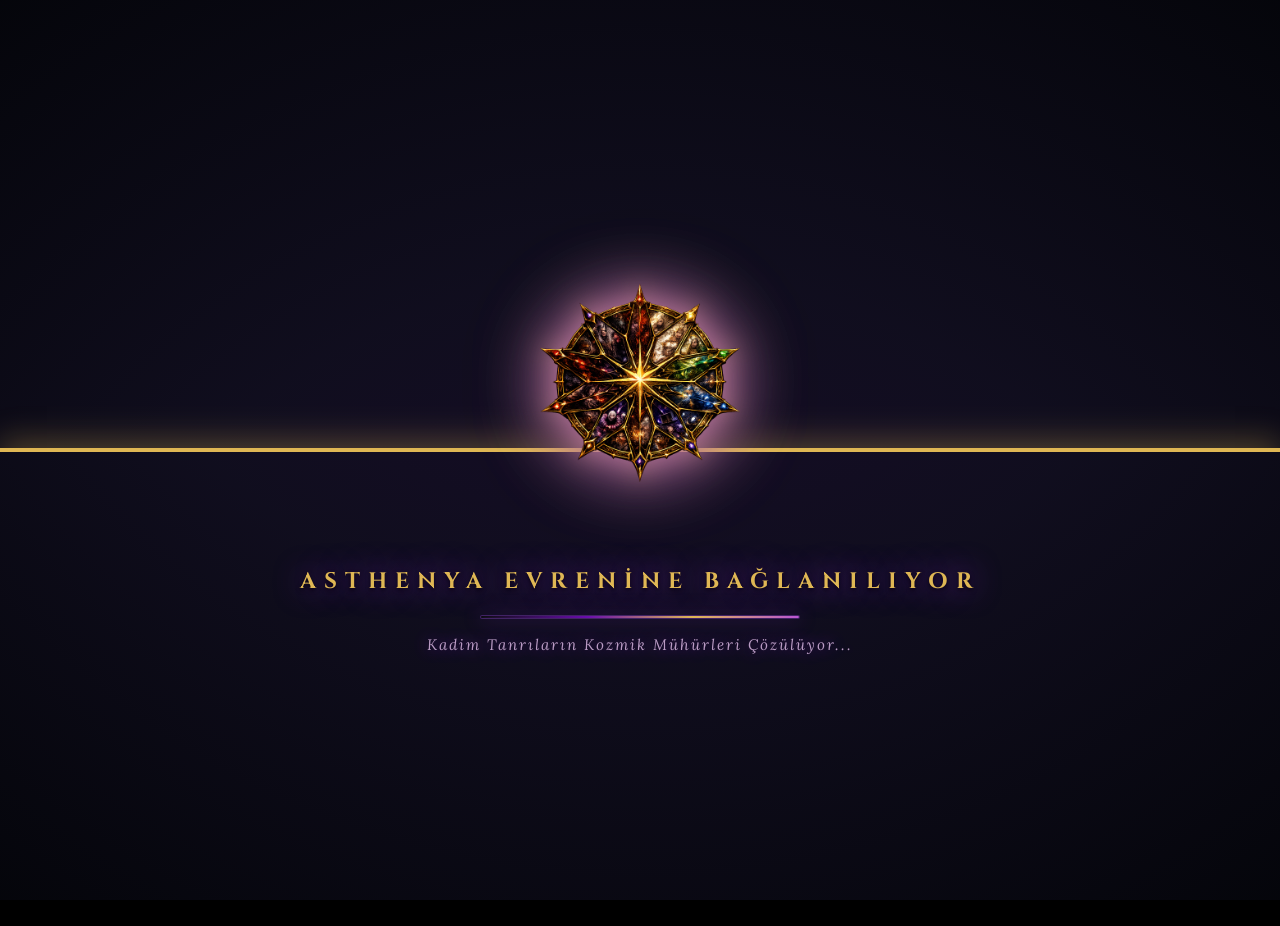
==== commit fd371590: "fix: consolidate and standardize all media assets to clean lowercase ASCII paths" ====
--- a/index.html
+++ b/index.html
@@ -196,7 +196,7 @@
                     <div class="god-card-inner">
                         <div class="god-rank">I</div>
                         <div class="god-card-img-box">
-                            <img src="Tanrılar/xanax.png" alt="Xanax">
+                            <img src="img/tanrilar/xanax.png" alt="Xanax">
                         </div>
                         <div class="god-card-info">
                             <h3 class="god-name">Xanax</h3>
@@ -210,7 +210,7 @@
                     <div class="god-card-inner">
                         <div class="god-rank">II</div>
                         <div class="god-card-img-box">
-                            <img src="Tanrılar/miu.png" alt="Miu">
+                            <img src="img/tanrilar/miu.png" alt="Miu">
                         </div>
                         <div class="god-card-info">
                             <h3 class="god-name">Miu</h3>
@@ -224,7 +224,7 @@
                     <div class="god-card-inner">
                         <div class="god-rank">III</div>
                         <div class="god-card-img-box">
-                            <img src="Tanrılar/leopolde.png" alt="Leopolde">
+                            <img src="img/tanrilar/leopolde.png" alt="Leopolde">
                         </div>
                         <div class="god-card-info">
                             <h3 class="god-name">Leopolde</h3>
@@ -238,7 +238,7 @@
                     <div class="god-card-inner">
                         <div class="god-rank">IV</div>
                         <div class="god-card-img-box">
-                            <img src="Tanrılar/merinos.png" alt="Merinos">
+                            <img src="img/tanrilar/merinos.png" alt="Merinos">
                         </div>
                         <div class="god-card-info">
                             <h3 class="god-name">Merinos</h3>
@@ -252,7 +252,7 @@
                     <div class="god-card-inner">
                         <div class="god-rank">V</div>
                         <div class="god-card-img-box">
-                            <img src="Tanrılar/magiena.png" alt="Magıena">
+                            <img src="img/tanrilar/magiena.png" alt="Magıena">
                         </div>
                         <div class="god-card-info">
                             <h3 class="god-name">Magıena</h3>
@@ -266,7 +266,7 @@
                     <div class="god-card-inner">
                         <div class="god-rank">VI</div>
                         <div class="god-card-img-box">
-                            <img src="Tanrılar/sima.png" alt="Sima">
+                            <img src="img/tanrilar/sima.png" alt="Sima">
                         </div>
                         <div class="god-card-info">
                             <h3 class="god-name">Simha</h3>
@@ -280,7 +280,7 @@
                     <div class="god-card-inner">
                         <div class="god-rank">VII</div>
                         <div class="god-card-img-box">
-                            <img src="Tanrılar/emparos.png" alt="Emparos">
+                            <img src="img/tanrilar/emparos.png" alt="Emparos">
                         </div>
                         <div class="god-card-info">
                             <h3 class="god-name">Emparos</h3>
@@ -294,7 +294,7 @@
                     <div class="god-card-inner">
                         <div class="god-rank">VIII</div>
                         <div class="god-card-img-box">
-                            <img src="Tanrılar/thorgin.png" alt="Thorgrın">
+                            <img src="img/tanrilar/thorgin.png" alt="Thorgrın">
                         </div>
                         <div class="god-card-info">
                             <h3 class="god-name">Thorgrın</h3>
@@ -308,7 +308,7 @@
                     <div class="god-card-inner">
                         <div class="god-rank">IX</div>
                         <div class="god-card-img-box">
-                            <img src="Tanrılar/casemir.png" alt="Cassemır De Von Capllan">
+                            <img src="img/tanrilar/casemir.png" alt="Cassemır De Von Capllan">
                         </div>
                         <div class="god-card-info">
                             <h3 class="god-name">Cassemır De Von Capllan</h3>
@@ -322,7 +322,7 @@
                     <div class="god-card-inner">
                         <div class="god-rank">X</div>
                         <div class="god-card-img-box">
-                            <img src="Tanrılar/osentha.png" alt="Osentha">
+                            <img src="img/tanrilar/osentha.png" alt="Osentha">
                         </div>
                         <div class="god-card-info">
                             <h3 class="god-name">Osentha</h3>
@@ -336,7 +336,7 @@
                     <div class="god-card-inner">
                         <div class="god-rank">XI</div>
                         <div class="god-card-img-box">
-                            <img src="Tanrılar/vespadora.png" alt="Vespadora">
+                            <img src="img/tanrilar/vespadora.png" alt="Vespadora">
                         </div>
                         <div class="god-card-info">
                             <h3 class="god-name">Vespadora</h3>
@@ -350,7 +350,7 @@
                     <div class="god-card-inner">
                         <div class="god-rank">XII</div>
                         <div class="god-card-img-box">
-                            <img src="Tanrılar/warnar.png" alt="Warnar">
+                            <img src="img/tanrilar/warnar.png" alt="Warnar">
                         </div>
                         <div class="god-card-info">
                             <h3 class="god-name">Warnar</h3>
@@ -364,7 +364,7 @@
                     <div class="god-card-inner">
                         <div class="god-rank">XIII</div>
                         <div class="god-card-img-box">
-                            <img src="Tanrılar/malafez.png" alt="Malafez">
+                            <img src="img/tanrilar/malafez.png" alt="Malafez">
                         </div>
                         <div class="god-card-info">
                             <h3 class="god-name">Malafez</h3>
@@ -378,7 +378,7 @@
                     <div class="god-card-inner">
                         <div class="god-rank">XIV</div>
                         <div class="god-card-img-box">
-                            <img src="Tanrılar/x.png" alt="X">
+                            <img src="img/tanrilar/x.png" alt="X">
                         </div>
                         <div class="god-card-info">
                             <h3 class="god-name">X</h3>
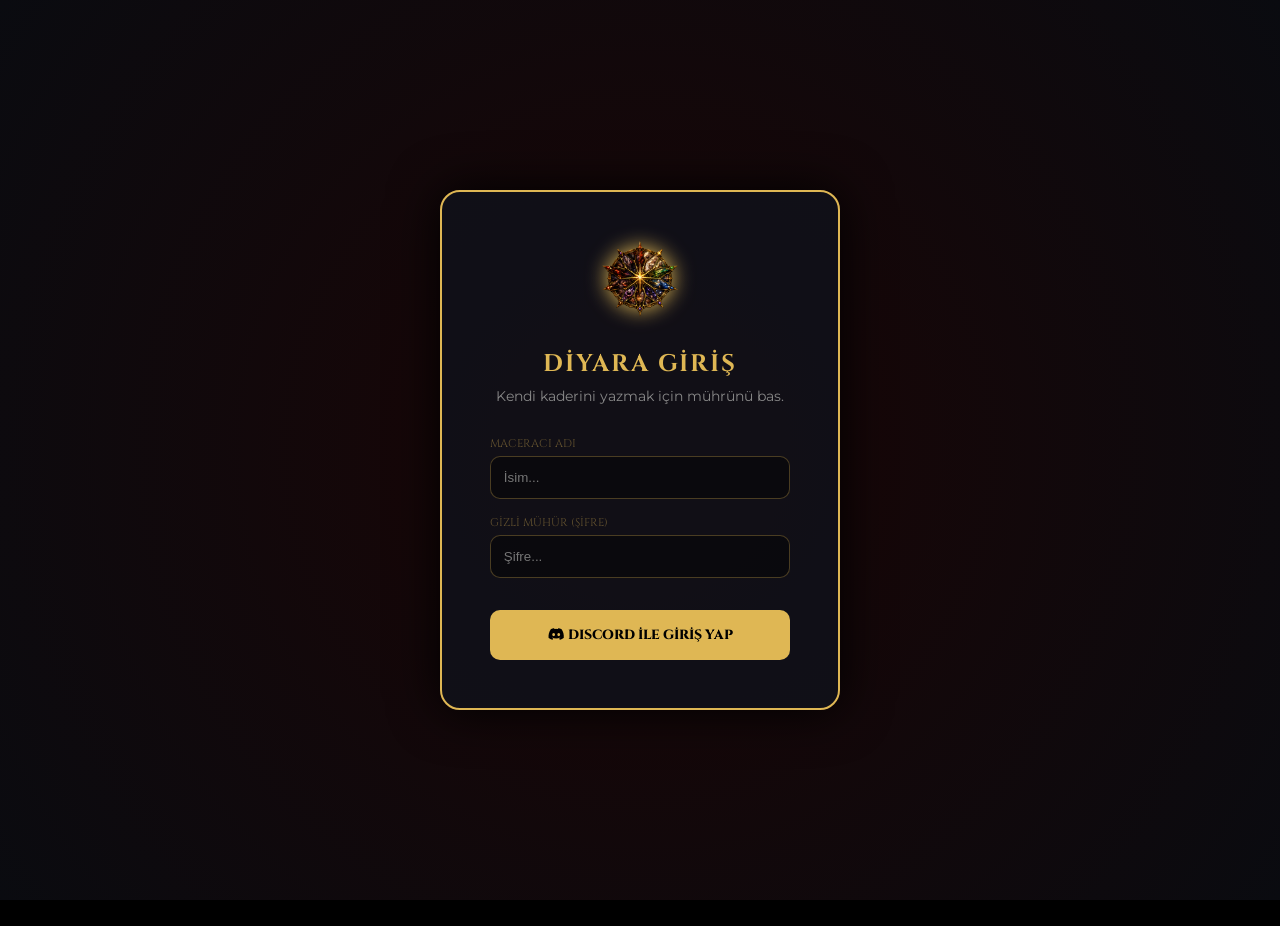
==== commit 44c7f28f: "feat: implement premium selectable character customization on registration and edit character modal" ====
--- a/index.html
+++ b/index.html
@@ -1237,6 +1237,51 @@
                                     style="font-size: 0.7rem; color:#888;">(Zorunlu Değil)</span></label>
                             <input type="text" id="join-discord-id" placeholder="Örn: 112768444...">
                         </div>
+                        
+                        <!-- Premium Karakter Özelleştirme Alanları -->
+                        <div style="display: grid; grid-template-columns: 1fr 1fr; gap: 1rem; margin-bottom: 1.5rem; text-align: left;">
+                            <div class="form-group" style="margin-bottom: 0;">
+                                <label style="font-size: 0.85rem;"><i class="fa-solid fa-dna"></i> Irk</label>
+                                <select id="join-char-race" style="width: 100%; background: rgba(0,0,0,0.5); border: 1px solid rgba(223,183,84,0.3); color: #fff; padding: 0.6rem 0.8rem; border-radius: 8px; font-family: 'Montserrat', sans-serif; font-size: 0.85rem;">
+                                    <option value="Yarı-Elf">Yarı-Elf</option>
+                                    <option value="İnsan">İnsan</option>
+                                    <option value="Elf">Elf</option>
+                                    <option value="Ork">Ork</option>
+                                    <option value="Cüce">Cüce</option>
+                                    <option value="Kozmik">Kozmik</option>
+                                </select>
+                            </div>
+                            <div class="form-group" style="margin-bottom: 0;">
+                                <label style="font-size: 0.85rem;"><i class="fa-solid fa-wand-magic-sparkles"></i> Sınıf</label>
+                                <select id="join-char-class" style="width: 100%; background: rgba(0,0,0,0.5); border: 1px solid rgba(223,183,84,0.3); color: #fff; padding: 0.6rem 0.8rem; border-radius: 8px; font-family: 'Montserrat', sans-serif; font-size: 0.85rem;">
+                                    <option value="Gölge Avcısı">Gölge Avcısı</option>
+                                    <option value="Savaşçı">Savaşçı</option>
+                                    <option value="Büyücü">Büyücü</option>
+                                    <option value="Suikastçı">Suikastçı</option>
+                                    <option value="Okçu">Okçu</option>
+                                    <option value="Şifacı">Şifacı</option>
+                                </select>
+                            </div>
+                            <div class="form-group" style="margin-bottom: 0;">
+                                <label style="font-size: 0.85rem;"><i class="fa-solid fa-mountain-city"></i> Köken</label>
+                                <select id="join-char-origin" style="width: 100%; background: rgba(0,0,0,0.5); border: 1px solid rgba(223,183,84,0.3); color: #fff; padding: 0.6rem 0.8rem; border-radius: 8px; font-family: 'Montserrat', sans-serif; font-size: 0.85rem;">
+                                    <option value="Astenya Başkenti">Astenya Başkenti</option>
+                                    <option value="Querparta">Querparta</option>
+                                    <option value="Dragian">Dragian</option>
+                                    <option value="Azure Krallığı">Azure Krallığı</option>
+                                    <option value="Kadim Orman">Kadim Orman</option>
+                                </select>
+                            </div>
+                            <div class="form-group" style="margin-bottom: 0;">
+                                <label style="font-size: 0.85rem;"><i class="fa-solid fa-venus-mars"></i> Cinsiyet</label>
+                                <select id="join-char-gender" style="width: 100%; background: rgba(0,0,0,0.5); border: 1px solid rgba(223,183,84,0.3); color: #fff; padding: 0.6rem 0.8rem; border-radius: 8px; font-family: 'Montserrat', sans-serif; font-size: 0.85rem;">
+                                    <option value="Erkek">Erkek</option>
+                                    <option value="Kadın">Kadın</option>
+                                    <option value="Belirtilmemiş">Belirtilmemiş</option>
+                                </select>
+                            </div>
+                        </div>
+
                         <button type="submit" class="join-submit-btn">
                             <i class="fa-solid fa-fire-burner"></i> MACERAYA BAŞLA
                         </button>
@@ -1344,25 +1389,31 @@
                         </div>
                         <div class="info-item">
                             <span class="info-label">IRK:</span>
-                            <span class="info-value">Yarı-Elf</span>
+                            <span class="info-value" id="profile-info-race">Yarı-Elf</span>
                         </div>
                         <div class="info-item">
                             <span class="info-label">SINIF:</span>
-                            <span class="info-value">Gölge Avcısı</span>
+                            <span class="info-value" id="profile-info-class">Gölge Avcısı</span>
                         </div>
                         <div class="info-item">
                             <span class="info-label">KÖKEN:</span>
-                            <span class="info-value">Astenya Başkenti</span>
+                            <span class="info-value" id="profile-info-origin">Astenya Başkenti</span>
                         </div>
                         <div class="info-item">
                             <span class="info-label">CİNSİYET:</span>
-                            <span class="info-value">Erkek</span>
+                            <span class="info-value" id="profile-info-gender">Erkek</span>
                         </div>
                         <div class="info-item">
                             <span class="info-label">DURUM:</span>
-                            <span class="info-value active">Aktif Maceracı</span>
-                        </div>
-                    </div>
+                            <span class="info-value active" id="profile-info-status">Aktif Maceracı</span>
+                        </div>
+                    </div>
+                    <button onclick="openEditCharModal()"
+                        style="margin-top: 1.2rem; width: 100%; padding: 0.8rem; background: rgba(223, 183, 84, 0.1); color: var(--gold); border: 1px solid rgba(223, 183, 84, 0.3); border-radius: 8px; font-weight: bold; cursor: pointer; display: flex; align-items: center; justify-content: center; gap: 0.5rem; transition: all 0.3s; font-family: 'Cinzel', serif; font-size: 0.85rem; letter-spacing: 1px;"
+                        onmouseover="this.style.background='rgba(223, 183, 84, 0.25)'; this.style.boxShadow='0 0 10px rgba(223,183,84,0.2)'"
+                        onmouseout="this.style.background='rgba(223, 183, 84, 0.1)'; this.style.boxShadow='none'">
+                        <i class="fa-solid fa-user-pen"></i> Karakteri Düzenle
+                    </button>
                 </div>
 
                 <!-- Sağ Panel: Envanter & Başarımlar -->
@@ -1542,6 +1593,64 @@
         </div>
     </div>
 
+    <!-- Karakter Düzenleme Modalı -->
+    <div id="edit-char-modal-overlay" class="report-modal-overlay">
+        <div class="report-modal" style="width: 500px; padding: 2.5rem; text-align: left; background: #11141d; border: 1px solid var(--gold); border-radius: 24px; box-shadow: 0 0 60px rgba(0, 0, 0, 1), 0 0 20px rgba(223, 183, 84, 0.1);">
+            <h2 style="font-family: 'Cinzel', serif; color: var(--gold); text-align: center; margin-bottom: 1.5rem; letter-spacing: 2px; font-size: 1.8rem;">
+                <i class="fa-solid fa-user-gear"></i> KARAKTERİNİ DÜZENLE
+            </h2>
+            
+            <div style="margin-bottom: 1.2rem;">
+                <label style="display: block; font-family: 'Cinzel', serif; color: var(--gold); margin-bottom: 0.4rem; font-size: 0.9rem;"><i class="fa-solid fa-dna" style="color: var(--gold-dim); margin-right: 0.3rem;"></i> Irk Seçimi</label>
+                <select id="edit-char-race" style="width: 100%; background: rgba(0,0,0,0.6); border: 1px solid rgba(223,183,84,0.3); color: #fff; padding: 0.8rem; border-radius: 10px; font-family: 'Montserrat', sans-serif; font-size: 0.95rem;">
+                    <option value="Yarı-Elf">Yarı-Elf</option>
+                    <option value="İnsan">İnsan</option>
+                    <option value="Elf">Elf</option>
+                    <option value="Ork">Ork</option>
+                    <option value="Cüce">Cüce</option>
+                    <option value="Kozmik">Kozmik</option>
+                </select>
+            </div>
+
+            <div style="margin-bottom: 1.2rem;">
+                <label style="display: block; font-family: 'Cinzel', serif; color: var(--gold); margin-bottom: 0.4rem; font-size: 0.9rem;"><i class="fa-solid fa-wand-magic-sparkles" style="color: var(--gold-dim); margin-right: 0.3rem;"></i> Sınıf Seçimi</label>
+                <select id="edit-char-class" style="width: 100%; background: rgba(0,0,0,0.6); border: 1px solid rgba(223,183,84,0.3); color: #fff; padding: 0.8rem; border-radius: 10px; font-family: 'Montserrat', sans-serif; font-size: 0.95rem;">
+                    <option value="Gölge Avcısı">Gölge Avcısı</option>
+                    <option value="Savaşçı">Savaşçı</option>
+                    <option value="Büyücü">Büyücü</option>
+                    <option value="Suikastçı">Suikastçı</option>
+                    <option value="Okçu">Okçu</option>
+                    <option value="Şifacı">Şifacı</option>
+                </select>
+            </div>
+
+            <div style="margin-bottom: 1.2rem;">
+                <label style="display: block; font-family: 'Cinzel', serif; color: var(--gold); margin-bottom: 0.4rem; font-size: 0.9rem;"><i class="fa-solid fa-mountain-city" style="color: var(--gold-dim); margin-right: 0.3rem;"></i> Köken / Şehir</label>
+                <select id="edit-char-origin" style="width: 100%; background: rgba(0,0,0,0.6); border: 1px solid rgba(223,183,84,0.3); color: #fff; padding: 0.8rem; border-radius: 10px; font-family: 'Montserrat', sans-serif; font-size: 0.95rem;">
+                    <option value="Astenya Başkenti">Astenya Başkenti</option>
+                    <option value="Querparta">Querparta</option>
+                    <option value="Dragian">Dragian</option>
+                    <option value="Azure Krallığı">Azure Krallığı</option>
+                    <option value="Kadim Orman">Kadim Orman</option>
+                </select>
+            </div>
+
+            <div style="margin-bottom: 1.8rem;">
+                <label style="display: block; font-family: 'Cinzel', serif; color: var(--gold); margin-bottom: 0.4rem; font-size: 0.9rem;"><i class="fa-solid fa-venus-mars" style="color: var(--gold-dim); margin-right: 0.3rem;"></i> Cinsiyet</label>
+                <select id="edit-char-gender" style="width: 100%; background: rgba(0,0,0,0.6); border: 1px solid rgba(223,183,84,0.3); color: #fff; padding: 0.8rem; border-radius: 10px; font-family: 'Montserrat', sans-serif; font-size: 0.95rem;">
+                    <option value="Erkek">Erkek</option>
+                    <option value="Kadın">Kadın</option>
+                    <option value="Belirtilmemiş">Belirtilmemiş</option>
+                </select>
+            </div>
+
+            <div style="display: flex; gap: 1rem; justify-content: center;">
+                <button onclick="saveCharacterEdit()" style="flex: 1; padding: 0.8rem; background: var(--gold); color: #000; border: none; border-radius: 10px; font-weight: bold; cursor: pointer; font-family: 'Cinzel', serif; font-size: 0.95rem; transition: all 0.3s;" onmouseover="this.style.boxShadow='0 0 15px var(--gold)'" onmouseout="this.style.boxShadow='none'">KAYDET</button>
+                <button onclick="closeEditCharModal()" style="flex: 1; padding: 0.8rem; background: rgba(255, 68, 68, 0.15); color: #ff4444; border: 1px solid rgba(255, 68, 68, 0.3); border-radius: 10px; font-weight: bold; cursor: pointer; font-family: 'Cinzel', serif; font-size: 0.95rem; transition: all 0.3s;" onmouseover="this.style.background='rgba(255, 68, 68, 0.3)'" onmouseout="this.style.background='rgba(255, 68, 68, 0.15)'">VAZGEÇ</button>
+            </div>
+        </div>
+    </div>
+
     <!-- Ferman Okuma Modalı (Reader) -->
     <div id="ferman-reader-overlay" class="report-modal-overlay">
         <div class="ferman-scroll-container">
